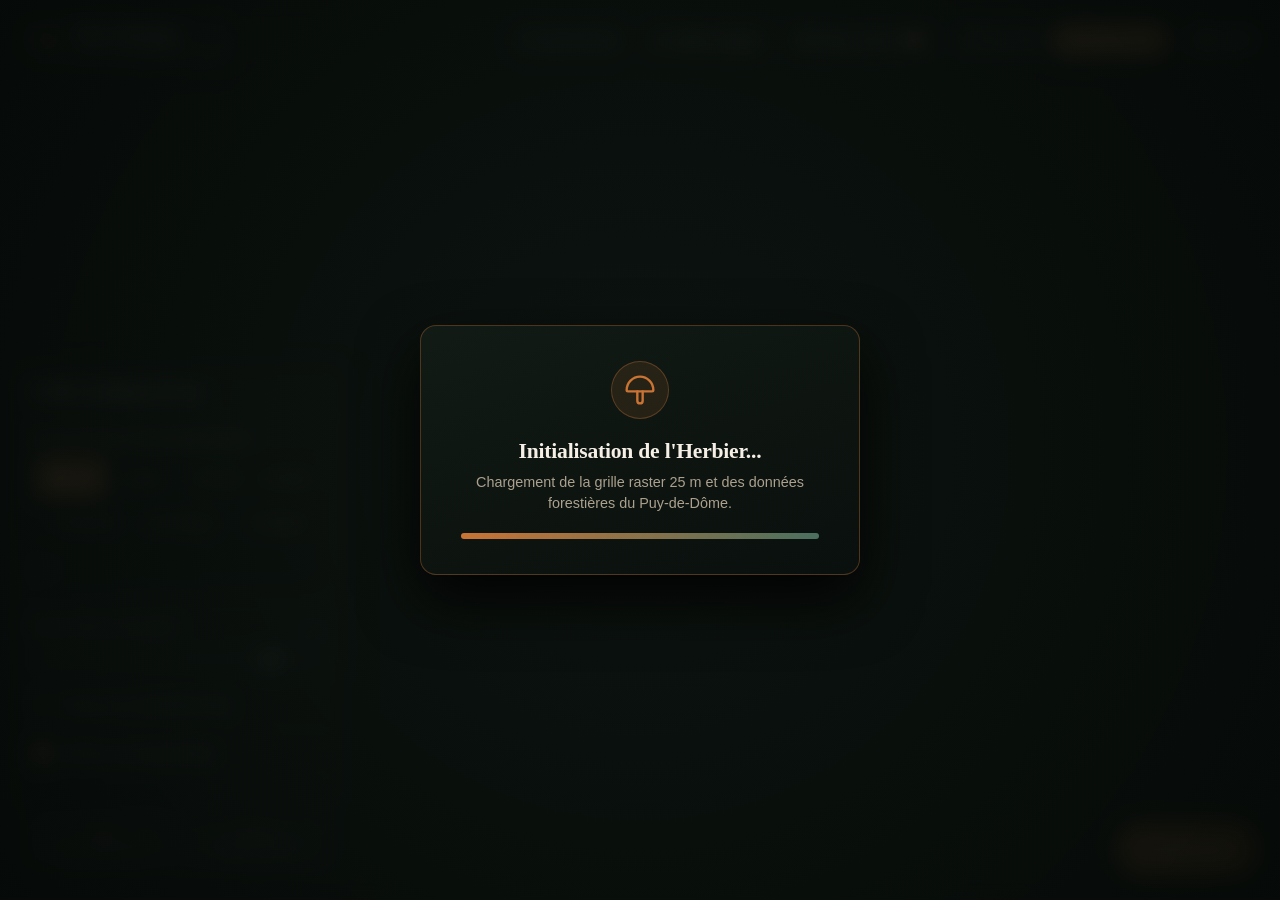
==== web/index.html @ bdfee706 "Implementing interactive cartographic HUD and responsive legend" ====
<!DOCTYPE html>
<html lang="fr">
<head>
  <meta charset="UTF-8">
  <meta name="viewport" content="width=device-width, initial-scale=1.0, maximum-scale=1.0, user-scalable=no">
  <title>MesChampis — Grille écologique forestière 25 m</title>
  <meta name="description" content="Webapp cartographique d'aide à la cueillette de champignons : exploration sur grille raster de 25 m (altitude, pente, exposition, lisières).">
  
  <!-- MapLibre GL JS (local vendor) -->
  <link rel="stylesheet" href="vendor/maplibre-gl.css">
  <script src="vendor/maplibre-gl.js"></script>

  <!-- Proj4js (Reprojection EPSG:2154 Lambert-93) -->
  <script src="vendor/proj4.js"></script>

  <!-- Favicon & PWA -->
  <link rel="icon" type="image/svg+xml" href="favicon.svg">
  <link rel="apple-touch-icon" sizes="180x180" href="icons/icon-180.png">
  <link rel="manifest" href="app.webmanifest">

  <link rel="stylesheet" href="style.css">
</head>
<body>
  <!-- Conteneur principal de la carte plein écran -->
  <div id="map" class="map-container"></div>

  <!-- Écran d'accueil pour utilisateur non connecté (Style Carnet de Terrain Écologique) -->
  <div id="hero-accueil-non-connecte" class="hero-accueil-overlay hidden">
    <div class="hero-card">
      <div class="hero-card-header">
        <div class="hero-top-seal">
          <svg class="hero-emblem-svg" viewBox="0 0 24 24" width="28" height="28" fill="none" stroke="currentColor" stroke-width="1.8" stroke-linecap="round" stroke-linejoin="round">
            <path d="M12 2C6.5 2 2 6.5 2 12c0 .6.4 1 1 1h18c.6 0 1-.4 1-1 0-5.5-4.5-10-10-10z"></path>
            <path d="M10 13v7a2 2 0 0 0 4 0v-7"></path>
            <circle cx="8" cy="7" r="1" fill="currentColor"></circle>
            <circle cx="16" cy="7" r="1" fill="currentColor"></circle>
          </svg>
          <span class="hero-meta-badge">Massif du Puy-de-Dôme • Grille Raster 25 m</span>
        </div>
        <button id="btn-fermer-hero" class="btn-modal-close btn-hero-close" type="button" aria-label="Fermer l'accueil (Échap)" title="Fermer l'accueil (Échap)">✕</button>
      </div>
      <h2 class="hero-title">Herbier Forestier & Carnet de Cueillette Confidentiel</h2>
      <p class="hero-subtitle">
        Cartographie écologique haute résolution et journal de terrain chiffré de bout en bout. Vos coins et observations restent strictement confidentiels.
      </p>
      <div class="hero-features">
        <div class="hero-feature-item">
          <span class="hero-feature-icon">
            <svg viewBox="0 0 24 24" width="18" height="18" fill="none" stroke="currentColor" stroke-width="1.8" stroke-linecap="round" stroke-linejoin="round">
              <rect x="3" y="11" width="18" height="11" rx="2" ry="2"></rect>
              <path d="M7 11V7a5 5 0 0 1 10 0v4"></path>
            </svg>
          </span>
          <div>
            <strong>Confidentialité Zero-Knowledge</strong>
            <p>Clé maître dérivée sur votre appareil. Vos coordonnées GPS ne sont jamais lisibles sur le serveur.</p>
          </div>
        </div>
        <div class="hero-feature-item">
          <span class="hero-feature-icon">
            <svg viewBox="0 0 24 24" width="18" height="18" fill="none" stroke="currentColor" stroke-width="1.8" stroke-linecap="round" stroke-linejoin="round">
              <polygon points="12 2 2 7 12 12 22 7 12 2"></polygon>
              <polyline points="2 17 12 22 22 17"></polyline>
              <polyline points="2 12 12 17 22 12"></polyline>
            </svg>
          </span>
          <div>
            <strong>Grille écologique haute précision (25 m)</strong>
            <p>Croisement LiDAR HD, BD ALTI et BD Forêt IGN : exposition, altitude, pente, lisières et essences.</p>
          </div>
        </div>
        <div class="hero-feature-item">
          <span class="hero-feature-icon">
            <svg viewBox="0 0 24 24" width="18" height="18" fill="none" stroke="currentColor" stroke-width="1.8" stroke-linecap="round" stroke-linejoin="round">
              <circle cx="12" cy="12" r="10"></circle>
              <polygon points="16.24 7.76 14.12 14.12 7.76 16.24 9.88 9.88 16.24 7.76"></polygon>
            </svg>
          </span>
          <div>
            <strong>Recommandations prédictives</strong>
            <p>Cartes de chaleur des biotopes forestiers les plus favorables selon l'altitude et les essences.</p>
          </div>
        </div>
      </div>
      <div class="hero-actions">
        <button id="btn-hero-inscription" class="btn-primary btn-large" type="button">Créer un compte</button>
        <button id="btn-hero-connexion" class="btn-secondary btn-large" type="button">Se connecter</button>
      </div>
      <div class="hero-footer-link">
        <button id="btn-hero-decouverte" class="btn-link-sm" type="button">Continuer vers la carte en mode invité →</button>
      </div>
    </div>
  </div>

  <!-- Écran de chargement initial -->
  <div id="loading-overlay" class="loading-overlay">
    <div class="loading-card">
      <div class="naturalist-spinner">
        <svg viewBox="0 0 24 24" width="32" height="32" fill="none" stroke="currentColor" stroke-width="1.8" stroke-linecap="round" stroke-linejoin="round">
          <path d="M12 2C6.5 2 2 6.5 2 12c0 .6.4 1 1 1h18c.6 0 1-.4 1-1 0-5.5-4.5-10-10-10z"></path>
          <path d="M10 13v7a2 2 0 0 0 4 0v-7"></path>
        </svg>
      </div>
      <h2 id="loading-title">Initialisation de l'Herbier...</h2>
      <p id="loading-desc">Chargement de la grille raster 25 m et des données forestières du Puy-de-Dôme.</p>
      <div class="progress-bar">
        <div id="progress-bar-fill" class="progress-bar-fill"></div>
      </div>
    </div>
  </div>

  <!-- Message d'erreur en cas d'échec -->
  <div id="error-banner" class="error-banner hidden">
    <div class="error-content">
      <strong>Notice de fonctionnement</strong>
      <p id="error-message"></p>
    </div>
  </div>

  <!-- Bandeau permanent Mode Démo -->
  <div id="demo-permanent-banner" class="demo-permanent-banner hidden">
    <div class="demo-banner-content">
      <span class="demo-banner-pill">MODE DÉMO</span>
      <span>Données fictives de démonstration, serveur simulé en local (aucun transfert externe)</span>
    </div>
  </div>

  <!-- Barre de navigation supérieure de terrain -->
  <header class="app-header">
    <div class="app-brand">
      <div class="brand-badge-icon">
        <svg viewBox="0 0 24 24" width="20" height="20" fill="none" stroke="currentColor" stroke-width="1.8" stroke-linecap="round" stroke-linejoin="round">
          <path d="M12 2C6.5 2 2 6.5 2 12c0 .6.4 1 1 1h18c.6 0 1-.4 1-1 0-5.5-4.5-10-10-10z"></path>
          <path d="M10 13v7a2 2 0 0 0 4 0v-7"></path>
        </svg>
      </div>
      <div class="brand-text">
        <h1 class="app-title">MesChampis</h1>
        <span class="app-tagline">Grille écologique 25 m • 63</span>
      </div>
    </div>

    <div class="header-actions">
      <!-- Indicateur de synchronisation -->
      <div id="badge-sync-statut" class="sync-badge sync-ok" title="Statut de synchronisation Zero-Knowledge">
        <span class="sync-dot"></span>
        <span class="sync-label-text">Synchronisé</span>
      </div>

      <!-- Bouton d'accès au compte / réglages -->
      <button id="btn-nav-compte" class="btn-carnet-nav btn-compte-nav" title="Compte et Paramètres">
        <svg viewBox="0 0 24 24" width="16" height="16" fill="none" stroke="currentColor" stroke-width="1.8" stroke-linecap="round" stroke-linejoin="round">
          <path d="M20 21v-2a4 4 0 0 0-4-4H8a4 4 0 0 0-4 4v2"></path>
          <circle cx="12" cy="7" r="4"></circle>
        </svg>
        <span class="btn-compte-text">Mon compte</span>
      </button>

      <!-- Bouton d'accès au carnet -->
      <button id="btn-open-carnet" class="btn-carnet-nav" title="Mon carnet de cueillette">
        <svg viewBox="0 0 24 24" width="16" height="16" fill="none" stroke="currentColor" stroke-width="1.8" stroke-linecap="round" stroke-linejoin="round">
          <path d="M4 19.5A2.5 2.5 0 0 1 6.5 17H20"></path>
          <path d="M6.5 2H20v20H6.5A2.5 2.5 0 0 1 4 19.5v-15A2.5 2.5 0 0 1 6.5 2z"></path>
          <line x1="9" y1="7" x2="16" y2="7"></line>
          <line x1="9" y1="11" x2="14" y2="11"></line>
        </svg>
        <span class="btn-carnet-text">Mon carnet</span>
        <span id="carnet-compteur-badge" class="carnet-badge-count">0</span>
      </button>

      <!-- Sélecteur de fond de carte IGN -->
      <div class="basemap-toggle" role="group" aria-label="Choix du fond cartographique">
        <button id="btn-basemap-plan" class="btn-toggle" title="Afficher le Plan IGN">
          <svg viewBox="0 0 24 24" width="14" height="14" fill="none" stroke="currentColor" stroke-width="1.8">
            <polygon points="1 6 1 22 8 18 16 22 23 18 23 2 16 6 8 2 1 6"></polygon>
            <line x1="8" y1="2" x2="8" y2="18"></line>
            <line x1="16" y1="6" x2="16" y2="22"></line>
          </svg>
          <span>Plan IGN</span>
        </button>
        <button id="btn-basemap-ortho" class="btn-toggle active" title="Afficher les photos aériennes IGN">
          <svg viewBox="0 0 24 24" width="14" height="14" fill="none" stroke="currentColor" stroke-width="1.8">
            <circle cx="12" cy="12" r="9"></circle>
            <path d="M3.6 9h16.8"></path>
            <path d="M3.6 15h16.8"></path>
            <path d="M11.5 3a17 17 0 0 0 0 18"></path>
            <path d="M12.5 3a17 17 0 0 1 0 18"></path>
          </svg>
          <span>Aérien IGN</span>
        </button>
      </div>

      <!-- Bouton Me localiser -->
      <button id="btn-locate" class="btn-icon" title="Me localiser (GPS local uniquement)">
        <svg viewBox="0 0 24 24" width="18" height="18" fill="none" stroke="currentColor" stroke-width="2">
          <circle cx="12" cy="12" r="8"></circle>
          <line x1="12" y1="2" x2="12" y2="6"></line>
          <line x1="12" y1="18" x2="12" y2="22"></line>
          <line x1="2" y1="12" x2="6" y2="12"></line>
          <line x1="18" y1="12" x2="22" y2="12"></line>
          <circle cx="12" cy="12" r="3" fill="currentColor"></circle>
        </svg>
        <span class="btn-label">GPS</span>
      </button>

      <!-- Bouton bascule panneau sur mobile -->
      <button id="btn-toggle-panel" class="btn-icon mobile-only" title="Afficher/masquer les options">
        <svg viewBox="0 0 24 24" width="18" height="18" fill="none" stroke="currentColor" stroke-width="2">
          <line x1="3" y1="12" x2="21" y2="12"></line>
          <line x1="3" y1="6" x2="21" y2="6"></line>
          <line x1="3" y1="18" x2="21" y2="18"></line>
        </svg>
      </button>
    </div>
  </header>

  <!-- Indicateur de zoom (quand zoom < 8.5) -->
  <div id="zoom-hint" class="zoom-hint hidden" aria-live="polite">
    <svg viewBox="0 0 24 24" width="16" height="16" fill="none" stroke="currentColor" stroke-width="2">
      <circle cx="11" cy="11" r="8"></circle>
      <line x1="21" y1="21" x2="16.65" y2="16.65"></line>
    </svg>
    <span>Zoomez sur la carte pour explorer la grille 25 m (zoom ≥ 8.5)</span>
  </div>

  <!-- Mention permanente carte de chaleur démo -->
  <div id="mention-chaleur-demo" class="mention-chaleur-demo hidden">
    <span>Carte de chaleur : <strong>Aperçu indicatif de démonstration écologique</strong></span>
  </div>

  <!-- Panneau flottant de légende et sélecteur de grille -->
  <aside id="side-panel" class="side-panel">
    <div class="panel-header">
      <h2>Grille écologique (25 m)</h2>
      <button id="btn-close-panel" class="btn-close mobile-only" aria-label="Fermer" title="Fermer">✕</button>
    </div>

    <!-- Sélecteur de couche de grille (Colorier par) -->
    <div class="panel-section">
      <span class="control-label">Indicateur cartographique :</span>
      <div class="coloration-tabs grid-tabs-5" role="tablist">
        <button class="btn-color-tab active" data-mode="expo" id="tab-mode-expo" title="Exposition solaire">
          <span class="tab-glyph">🧭</span> Expo
        </button>
        <button class="btn-color-tab" data-mode="alt" id="tab-mode-alt" title="Altitude en mètres">
          <span class="tab-glyph">⛰</span> Alt
        </button>
        <button class="btn-color-tab" data-mode="pente" id="tab-mode-pente" title="Pente en degrés">
          <span class="tab-glyph">∠</span> Pente
        </button>
        <button class="btn-color-tab" data-mode="lisiere" id="tab-mode-lisiere" title="Distance à la lisière">
          <span class="tab-glyph">⸙</span> Lisière
        </button>
        <button class="btn-color-tab" data-mode="essence" id="tab-mode-essence" title="Essence forestière BD Forêt">
          <span class="tab-glyph">↟</span> Essence
        </button>
        <button class="btn-color-tab" data-mode="couvert" id="tab-mode-couvert" title="Couvert arboré LiDAR HD (%)">
          <span class="tab-glyph">☁</span> Couvert
        </button>
        <button class="btn-color-tab" data-mode="hauteur" id="tab-mode-hauteur" title="Hauteur de canopée (m)">
          <span class="tab-glyph">↕</span> Hauteur
        </button>
        <button class="btn-color-tab btn-chaleur-tab" data-mode="chaleur" id="tab-mode-chaleur" title="Carte de chaleur écologique (Recommandations)">
          <span class="tab-glyph">◈</span> Recommandations
        </button>
      </div>
    </div>

    <!-- Contrôle d'opacité de la grille -->
    <div class="panel-section">
      <div class="slider-row">
        <label for="slider-opacity" class="control-label">Opacité du calque :</label>
        <span id="slider-opacity-val" class="slider-val">85%</span>
      </div>
      <input type="range" id="slider-opacity" min="10" max="100" value="85" class="custom-slider">
    </div>

    <!-- Couche secondaire : Limites BD Forêt -->
    <div class="panel-section">
      <label class="checkbox-container">
        <input type="checkbox" id="check-limites-foret">
        <span class="checkmark"></span>
        <span class="checkbox-label">Limites de massifs BD Forêt</span>
      </label>
    </div>

    <!-- Couche secondaire : Cueillettes personnelles -->
    <div class="panel-section">
      <label class="checkbox-container">
        <input type="checkbox" id="check-afficher-cueillettes" checked>
        <span class="checkmark"></span>
        <span class="checkbox-label">Afficher mes observations</span>
      </label>
    </div>

    <!-- Conteneur dynamique de la légende -->
    <div class="panel-section">
      <div id="legend-container" class="legend-container">
        <!-- Rempli dynamiquement par js/legende.js -->
      </div>
    </div>

    <!-- Indicateurs d'état -->
    <div class="panel-footer">
      <div class="stat-pill">
        <span class="stat-num" id="stat-tuiles-count">233</span>
        <span class="stat-label">tuiles actives</span>
      </div>
      <div class="stat-pill">
        <span class="stat-num">25 m</span>
        <span class="stat-label">résolution</span>
      </div>
    </div>
  </aside>

  <!-- Bandeau d'instruction Mode Positionnement Manuel sur la carte -->
  <div id="bandeau-positionnement-carte" class="bandeau-positionnement hidden">
    <div class="bandeau-positionnement-content">
      <span class="positionnement-icon">🎯</span>
      <div class="positionnement-text">
        <strong>Pointez votre trouvaille sur la carte</strong>
        <span class="positionnement-sub">Cliquez à l'endroit précis où vous l'avez observée</span>
      </div>
      <button id="btn-annuler-positionnement" class="btn-annuler-positionnement" type="button" title="Annuler le positionnement">
        ✕ Annuler <span class="shortcut-hint">(Échap)</span>
      </button>
    </div>
  </div>

  <!-- Bouton d'action flottant (+ Trouvaille) et son menu -->
  <div class="fab-container">
    <div id="fab-menu" class="fab-menu hidden">
      <button id="fab-opt-carte" class="fab-option-btn fab-opt-principal" type="button">
        <span class="fab-opt-icon">🎯</span>
        <div class="fab-opt-text-block">
          <span class="fab-opt-label">Poser sur la carte</span>
          <span class="fab-opt-desc">Cibler un point précis au curseur</span>
        </div>
      </button>
      <button id="fab-opt-gps" class="fab-option-btn" type="button">
        <span class="fab-opt-icon">
          <svg viewBox="0 0 24 24" width="16" height="16" fill="none" stroke="currentColor" stroke-width="2">
            <path d="M12 2a8 8 0 0 0-8 8c0 5.25 8 12 8 12s8-6.75 8-12a8 8 0 0 0-8-8z"></path>
            <circle cx="12" cy="10" r="3"></circle>
          </svg>
        </span>
        <div class="fab-opt-text-block">
          <span class="fab-opt-label">Ma position GPS</span>
          <span class="fab-opt-desc">Positionnement automatique en direct</span>
        </div>
      </button>
      <button id="fab-opt-rien" class="fab-option-btn fab-opt-rien" type="button">
        <span class="fab-opt-icon">🍃</span>
        <div class="fab-opt-text-block">
          <span class="fab-opt-label">Rien trouvé ici</span>
          <span class="fab-opt-desc">Noter une absence pour l'analyse</span>
        </div>
      </button>
    </div>
    <button id="btn-fab-carnet" class="fab-main-btn" title="Ajouter une trouvaille" type="button">
      <span class="fab-plus-icon">+</span>
      <span class="fab-text">Trouvaille</span>
    </button>
  </div>

  <!-- Bannière de rappel sauvegarde .mcb -->
  <div id="rappel-export-banner" class="rappel-export-banner hidden">
    <div class="rappel-export-content">
      <span class="rappel-icon">
        <svg viewBox="0 0 24 24" width="20" height="20" fill="none" stroke="currentColor" stroke-width="1.8">
          <path d="M19 21H5a2 2 0 0 1-2-2V5a2 2 0 0 1 2-2h11l5 5v11a2 2 0 0 1-2 2z"></path>
          <polyline points="17 21 17 13 7 13 7 21"></polyline>
          <polyline points="7 3 7 8 15 8"></polyline>
        </svg>
      </span>
      <div class="rappel-text">
        <strong>Sauvegarde chiffrée recommandée</strong>
        <p>Vos observations sont stockées sur votre appareil. Exportez une copie sécurisée (.mcb).</p>
      </div>
      <div class="rappel-actions">
        <button id="btn-rappel-export-maintenant" class="btn-rappel-action primary" type="button">Sauvegarder</button>
        <button id="btn-rappel-export-tard" class="btn-rappel-action secondary" type="button">Plus tard</button>
      </div>
    </div>
  </div>

  <!-- Modale Formulaire d'observation ultra-simple (Desktop panneau / Mobile plein écran) -->
  <div id="modal-carnet-form" class="modal-backdrop hidden">
    <div class="modal-card modal-form-card">
      <div class="modal-header">
        <h2 id="form-carnet-title">Ajouter une trouvaille</h2>
        <button id="btn-close-form-modal" class="btn-modal-close" type="button" aria-label="Fermer">✕</button>
      </div>

      <!-- Bascule Trouvé / Rien -->
      <div class="type-toggle-bar">
        <button id="btn-type-trouve" class="btn-type-toggle active" type="button">🍄 Trouvé</button>
        <button id="btn-type-rien" class="btn-type-toggle" type="button">🍃 Rien trouvé ici</button>
      </div>

      <div class="modal-body form-body-scrollable">
        <!-- Section spécifique si Trouvé -->
        <div id="form-section-trouve" class="form-section-trouve">
          <!-- Espèce avec suggestions et sélection ultra-rapide -->
          <div class="form-group">
            <label for="carnet-espece" class="form-label">Espèce de champignon :</label>
            <div class="autocomplete-wrapper">
              <input type="text" id="carnet-espece" class="form-input" placeholder="Ex: Cèpe de Bordeaux, Girolle..." autocomplete="off">
              <div id="carnet-espece-suggestions" class="suggestions-list" style="display:none;"></div>
            </div>
            <!-- Pastilles de sélection rapide -->
            <div class="quick-species-wrapper">
              <span class="quick-species-title">Accès direct :</span>
              <div class="quick-species-chips">
                <button type="button" class="btn-quick-species" data-espece="Cèpe de Bordeaux">Cèpe de Bordeaux</button>
                <button type="button" class="btn-quick-species" data-espece="Girolle">Girolle</button>
                <button type="button" class="btn-quick-species" data-espece="Chanterelle en tube">Chanterelle en tube</button>
                <button type="button" class="btn-quick-species" data-espece="Pied-de-mouton">Pied-de-mouton</button>
                <button type="button" class="btn-quick-species" data-espece="Trompette de la mort">Trompette de la mort</button>
                <button type="button" class="btn-quick-species" data-espece="Morille">Morille</button>
              </div>
            </div>
          </div>

          <!-- Quantité -->
          <div class="form-group">
            <span class="form-label">Quantité récoltée / observée :</span>
            <div class="radio-pill-group">
              <label class="radio-pill">
                <input type="radio" name="carnet-quantite" value="1-5" checked>
                <span>1 à 5</span>
              </label>
              <label class="radio-pill">
                <input type="radio" name="carnet-quantite" value="5-20">
                <span>5 à 20</span>
              </label>
              <label class="radio-pill">
                <input type="radio" name="carnet-quantite" value="20+">
                <span>20+</span>
              </label>
            </div>
          </div>
        </div>

        <!-- Date de la sortie -->
        <div class="form-group">
          <label for="carnet-date" class="form-label">Date :</label>
          <input type="date" id="carnet-date" class="form-input">
        </div>

        <!-- Note personnelle facultative -->
        <div class="form-group">
          <label for="carnet-note" class="form-label">Notes personnelles (facultatif) :</label>
          <textarea id="carnet-note" class="form-textarea" rows="2" placeholder="Repère visuel, état du sol, humidité..."></textarea>
        </div>

        <!-- Position et analyse écologique automatique 25 m -->
        <div class="form-group form-eco-box">
          <div class="form-coords-header">
            <span class="form-label">🌱 Milieu & essences <span class="badge-eco-auto">Auto 25 m</span></span>
            <span id="carnet-form-coords" class="form-coords-val">—</span>
          </div>
          <div id="cell-preview-box" class="cell-preview-box">
            <div id="cell-hors-grille-warning" class="cell-warning hidden">
              ⚠️ Point situé hors de la grille raster 25 m couverte.
            </div>
            <div class="cell-mini-grid">
              <div class="cell-mini-stat"><span class="lbl">Essence (BD Forêt)</span><span id="preview-cell-essence" class="val">—</span></div>
              <div class="cell-mini-stat"><span class="lbl">Altitude</span><span id="preview-cell-alt" class="val">—</span></div>
              <div class="cell-mini-stat"><span class="lbl">Couvert</span><span id="preview-cell-couvert" class="val">—</span></div>
              <div class="cell-mini-stat"><span class="lbl">Hauteur</span><span id="preview-cell-hauteur" class="val">—</span></div>
              <div class="cell-mini-stat"><span class="lbl">Lisière</span><span id="preview-cell-lisiere" class="val">—</span></div>
            </div>
          </div>
        </div>

        <!-- Avertissement légal et sanitaire obligatoire en pied -->
        <div class="form-safety-footer">
          <p class="safety-p">⚠️ <strong>Avertissement :</strong> MesChampis ne sert pas à identifier les champignons. Ne consommez jamais une récolte sans vérification par un pharmacien ou un mycologue.</p>
          <p class="safety-sub">Respectez la propriété privée et les arrêtés locaux de cueillette.</p>
        </div>
      </div>

      <div class="modal-actions">
        <button id="btn-cancel-carnet" class="btn-secondary" type="button">Annuler</button>
        <button id="btn-submit-carnet" class="btn-primary" type="button">Enregistrer</button>
      </div>
    </div>
  </div>

  <!-- Modale Écran "Mon carnet" -->
  <div id="modal-mon-carnet" class="modal-backdrop hidden">
    <div class="modal-card modal-carnet-card">
      <div class="modal-header">
        <div class="modal-title-with-badge">
          <h2>Mon carnet de cueillette</h2>
          <span class="privacy-badge">🔒 100% Hors-ligne</span>
        </div>
        <button id="btn-close-mon-carnet" class="btn-modal-close" type="button" aria-label="Fermer">✕</button>
      </div>

      <!-- Compteurs -->
      <div class="carnet-stats-row">
        <div class="carnet-stat-card">
          <span id="stat-carnet-sorties" class="cstat-num">0</span>
          <span class="cstat-label">Sorties totales</span>
        </div>
        <div class="carnet-stat-card">
          <span id="stat-carnet-especes" class="cstat-num">0</span>
          <span class="cstat-label">Espèces trouvées</span>
        </div>
        <div class="carnet-stat-card">
          <span id="stat-carnet-rien" class="cstat-num">0</span>
          <span class="cstat-label">« Rien trouvé »</span>
        </div>
      </div>

      <!-- Barre de filtres -->
      <div class="carnet-filters-bar">
        <input type="text" id="carnet-filtre-recherche" class="filter-input-search" placeholder="🔍 Rechercher espèce, note...">
        <select id="carnet-filtre-type" class="filter-select">
          <option value="tous">Tous les types</option>
          <option value="trouve">🍄 Trouvé</option>
          <option value="rien">🍃 Rien trouvé</option>
        </select>
        <select id="carnet-filtre-annee" class="filter-select">
          <option value="toutes">Toutes les années</option>
        </select>
      </div>

      <!-- Liste des observations -->
      <div id="carnet-items-list" class="carnet-items-scrollable">
        <!-- Rempli dynamiquement -->
      </div>

      <!-- État du stockage et boutons Sauvegarde/Restauration -->
      <div class="carnet-storage-panel">
        <div class="storage-info">
          <div><strong>Stockage local :</strong> <span id="stat-stockage-persist">Standard</span> • <span id="stat-stockage-total">0 observations</span></div>
          <div class="storage-date">Dernier export : <span id="stat-stockage-export">Jamais</span></div>
        </div>
        <div class="storage-btns">
          <button id="btn-open-export" class="btn-storage" type="button">💾 Sauvegarder (.mcb)</button>
          <button id="btn-open-import" class="btn-storage" type="button">📥 Restaurer (.mcb)</button>
        </div>
      </div>
    </div>
  </div>

  <!-- Modale Export Chiffré .mcb -->
  <div id="modal-export-mcb" class="modal-backdrop hidden">
    <div class="modal-card modal-crypto-card">
      <div class="modal-header">
        <h2>Sauvegarde chiffrée (.mcb)</h2>
        <button id="btn-close-export" class="btn-modal-close" type="button" aria-label="Fermer">✕</button>
      </div>
      <div class="modal-body">
        <p class="crypto-intro">
          Vos données sont chiffrées sur votre appareil avec l'algorithme <strong>AES-GCM 256 bits</strong> dérivé par <strong>PBKDF2</strong> (250 000 itérations).
        </p>
        <div class="crypto-warning-box">
          ⚠️ <strong>Attention :</strong> Ce mot de passe sera demandé pour restaurer votre sauvegarde. Notez-le simplement.
        </div>
        <div class="form-group">
          <label for="export-pass-1" class="form-label">Phrase ou mot de passe :</label>
          <input type="password" id="export-pass-1" class="form-input" placeholder="Votre mot de passe...">
        </div>
        <div class="form-group">
          <label for="export-pass-2" class="form-label">Confirmer le mot de passe :</label>
          <input type="password" id="export-pass-2" class="form-input" placeholder="Confirmez...">
        </div>
        <div id="export-error-msg" class="crypto-error"></div>
      </div>
      <div class="modal-actions" style="display: flex; flex-direction: column; gap: 0.75rem;">
        <button id="btn-do-export" class="btn-primary" type="button">🔐 Chiffrer et Exporter</button>
        <p class="crypto-hint" style="font-size: 0.8rem; color: var(--text-muted); line-height: 1.4; text-align: center; margin: 0;">
          Enregistrez la sauvegarde hors du téléphone (iCloud Drive, Google Drive, e-mail à vous-même) : si le téléphone est perdu, elle seule permet de tout récupérer.
        </p>
      </div>
    </div>
  </div>

  <!-- Modale Restauration Chiffrée .mcb -->
  <div id="modal-import-mcb" class="modal-backdrop hidden">
    <div class="modal-card modal-crypto-card">
      <div class="modal-header">
        <h2>Restaurer une sauvegarde (.mcb)</h2>
        <button id="btn-close-import" class="btn-modal-close" type="button" aria-label="Fermer">✕</button>
      </div>
      <div class="modal-body">
        <div class="form-group">
          <label for="import-file-input" class="form-label">Fichier de sauvegarde (.mcb) :</label>
          <input type="file" id="import-file-input" accept=".mcb,.json" class="form-input-file">
        </div>
        <div class="form-group">
          <label for="import-pass" class="form-label">Phrase de passe de déchiffrement :</label>
          <input type="password" id="import-pass" class="form-input" placeholder="Entrez la phrase secrète...">
        </div>
        <div id="import-error-msg" class="crypto-error"></div>
        <div id="import-result-msg" class="crypto-success" style="display:none;"></div>
      </div>
      <div class="modal-actions">
        <button id="btn-do-import" class="btn-primary" type="button">🔓 Déchiffrer et Fusionner</button>
      </div>
    </div>
  </div>

  <!-- Modale Avertissement Premier Lancement -->
  <div id="modal-avertissement-securite" class="modal-backdrop hidden">
    <div class="modal-card modal-avertissement-card">
      <div class="modal-header">
        <h2>Bienvenue sur MesChampis</h2>
        <button class="btn-modal-close" type="button" aria-label="Fermer (Échap)" title="Fermer (Échap)">✕</button>
      </div>
      <div class="modal-body">
        <div class="safety-banner-big">
          <div class="safety-big-icon">
            <svg viewBox="0 0 24 24" width="22" height="22" fill="none" stroke="currentColor" stroke-width="2">
              <path d="M10.29 3.86L1.82 18a2 2 0 0 0 1.71 3h16.94a2 2 0 0 0 1.71-3L13.71 3.86a2 2 0 0 0-3.42 0z"></path>
              <line x1="12" y1="9" x2="12" y2="13"></line>
              <line x1="12" y1="17" x2="12.01" y2="17"></line>
            </svg>
          </div>
          <div class="safety-big-text">
            <strong>Règles de sécurité et législation forestière</strong>
            <p>MesChampis est un outil d'analyse écologique du territoire (relief, lisières, forêts, couvert arboré LiDAR).</p>
          </div>
        </div>
        <ul class="safety-list">
          <li><strong>Non-identification :</strong> MesChampis ne sert PAS à identifier les champignons. Ne consommez JAMAIS une récolte sans vérification auprès d'un pharmacien ou d'un mycologue qualifié.</li>
          <li><strong>Confidentialité totale :</strong> Vos coins et vos cueillettes restent 100% sur votre appareil dans ce navigateur. Aucun envoi sur un serveur.</li>
          <li><strong>Législation :</strong> Respectez la propriété privée (forêts privées soumises à autorisation du propriétaire) et les arrêtés préfectoraux/communaux régissant le ramassage.</li>
        </ul>
      </div>
      <div class="modal-actions">
        <button id="btn-compris-securite" class="btn-primary full-width" type="button">J'ai compris et j'accepte</button>
      </div>
    </div>
  </div>

  <!-- Modale Information Mode Installé (PWA Standalone) -->
  <div id="modal-standalone-info" class="modal-backdrop hidden">
    <div class="modal-card modal-avertissement-card">
      <div class="modal-header">
        <h2>Protégez vos données sur cet appareil</h2>
        <button id="btn-close-standalone-info" class="btn-modal-close" type="button" aria-label="Fermer (Échap)" title="Fermer (Échap)">✕</button>
      </div>
      <div class="modal-body">
        <div class="safety-banner-big" style="background: rgba(212, 122, 56, 0.12); border-color: rgba(212, 122, 56, 0.35);">
          <div class="safety-big-icon">
            <svg viewBox="0 0 24 24" width="22" height="22" fill="none" stroke="currentColor" stroke-width="2">
              <path d="M12 2a10 10 0 1 0 10 10A10 10 0 0 0 12 2zm1 15h-2v-6h2zm0-8h-2V7h2z"></path>
            </svg>
          </div>
          <div class="safety-big-text">
            <strong style="color: var(--primary-light);">Précautions liées aux navigateurs mobiles</strong>
            <p>Certains navigateurs peuvent effacer le cache local après une inactivité prolongée. L'installation sur l'écran d'accueil offre une persistance accrue.</p>
          </div>
        </div>
        <div style="font-size:0.9rem; margin-top:1rem; line-height:1.5;">
          <p><strong>Comment installer MesChampis :</strong></p>
          <ul style="padding-left:1.2rem; margin:0.5rem 0;">
            <li><strong>Sur iPhone / iPad :</strong> Touchez Partager <span style="font-size:1.1rem;">⎋</span> puis <strong>« Sur l'écran d'accueil »</strong>.</li>
            <li><strong>Sur Mac (Safari) :</strong> Menu Fichier → <strong>« Ajouter au Dock… »</strong>.</li>
            <li><strong>Sur Android / Chrome :</strong> Menu <span style="font-size:1.1rem;">⋮</span> → <strong>« Installer l'application »</strong>.</li>
          </ul>
          <p style="margin-top:0.75rem; background:rgba(0,0,0,0.25); padding:8px 10px; border-radius:6px; border-left:3px solid var(--primary);">
            <strong>Conseil de cueilleur :</strong> Pensez à exporter régulièrement votre sauvegarde (.mcb) chiffrée pour conserver l'historique complet de vos saisons.
          </p>
        </div>
      </div>
      <div class="modal-actions">
        <button id="btn-compris-standalone" class="btn-primary full-width" type="button">J'ai compris</button>
      </div>
    </div>
  </div>

  <!-- Modale Authentification (Inscription & Connexion) -->
  <div id="modal-auth" class="modal-backdrop hidden">
    <div class="modal-card modal-auth-card">
      <div class="modal-header">
        <h2 id="auth-title">Connexion à MesChampis</h2>
        <button class="btn-modal-close btn-close-compte-modal" type="button" aria-label="Fermer (Échap)" title="Fermer (Échap)">✕</button>
      </div>
      <div class="modal-body">
        <div id="auth-error-msg" class="crypto-error"></div>

        <!-- Formulaire Inscription -->
        <div id="form-inscription" class="auth-subform hidden">
          <div class="form-group">
            <label for="inscription-email" class="form-label">Adresse e-mail :</label>
            <input type="email" id="inscription-email" class="form-input" placeholder="cueilleur@domaine.fr" autocomplete="email">
          </div>
          <div class="form-group">
            <label for="inscription-pass-1" class="form-label">Mot de passe :</label>
            <input type="password" id="inscription-pass-1" class="form-input" placeholder="Votre mot de passe" autocomplete="new-password">
          </div>
          <div class="form-group">
            <label for="inscription-pass-2" class="form-label">Confirmer le mot de passe :</label>
            <input type="password" id="inscription-pass-2" class="form-input" placeholder="Confirmez votre mot de passe" autocomplete="new-password">
          </div>
          <div class="form-actions-stack">
            <button id="btn-submit-inscription" class="btn-primary full-width" type="button">Continuer vers le code de secours ➔</button>
            <button id="btn-switch-vers-connexion" class="btn-link" type="button">Déjà un compte ? Se connecter</button>
          </div>
        </div>

        <!-- Formulaire Connexion -->
        <div id="form-connexion" class="auth-subform">
          <div class="form-group">
            <label for="connexion-email" class="form-label">Adresse e-mail :</label>
            <input type="email" id="connexion-email" class="form-input" placeholder="cueilleur@domaine.fr" autocomplete="email">
          </div>
          <div class="form-group">
            <label for="connexion-pass" class="form-label">Mot de passe :</label>
            <input type="password" id="connexion-pass" class="form-input" placeholder="••••••••••••" autocomplete="current-password">
          </div>
          <div style="text-align: right; margin-bottom: 1rem;">
            <button id="btn-vers-mdp-oublie" class="btn-link-sm" type="button">Mot de passe oublié ?</button>
          </div>
          <div class="form-actions-stack">
            <button id="btn-submit-connexion" class="btn-primary full-width" type="button">Se connecter</button>
            <button id="btn-switch-vers-inscription" class="btn-link" type="button">Nouveau ici ? Créer un compte</button>
          </div>
        </div>
      </div>
    </div>
  </div>

  <!-- Modale Code de Secours -->
  <div id="modal-code-secours" class="modal-backdrop hidden">
    <div class="modal-card modal-secours-card">
      <div class="modal-header">
        <h2>Votre Code de Secours Unique</h2>
        <button class="btn-modal-close btn-close-compte-modal" type="button" aria-label="Fermer (Échap)" title="Fermer (Échap)">✕</button>
      </div>
      <div class="modal-body">
        <div class="crypto-warning-box">
          <strong>INDISPENSABLE :</strong> En cas de perte de votre mot de passe, ce code de secours est <strong>la SEULE façon</strong> de récupérer vos coins à champignons.
        </div>
        <p class="secours-instructions">
          Notez ce code sur un papier ou conservez-le dans un gestionnaire de mots de passe sécurisé :
        </p>
        <div id="code-secours-display" class="code-secours-display-box" aria-label="Code de secours"></div>
        <div style="text-align: center; margin-bottom: 1.25rem;">
          <button id="btn-copier-code-secours" class="btn-secondary btn-sm" type="button">Copier le code</button>
        </div>
        <div class="form-group confirmation-secours-group">
          <label id="label-confirmer-groupe" for="input-confirmer-groupe" class="form-label">
            Pour confirmer, retapez le 3e groupe de 4 caractères :
          </label>
          <input type="text" id="input-confirmer-groupe" class="form-input text-center text-uppercase" maxlength="4" placeholder="XXXX">
        </div>
        <div id="code-secours-error" class="crypto-error"></div>
      </div>
      <div class="modal-actions">
        <button id="btn-confirmer-code-secours" class="btn-primary full-width" type="button">J'ai bien noté mon code de secours</button>
      </div>
    </div>
  </div>

  <!-- Modale Avertissement Sanitaire & Mycologique Obligatoire -->
  <div id="modal-avertissement-sanitaire" class="modal-backdrop hidden">
    <div class="modal-card modal-sanitaire-card">
      <div class="modal-header">
        <h2>Avertissement Sanitaire Obligatoire</h2>
        <button class="btn-modal-close btn-close-compte-modal" type="button" aria-label="Fermer (Échap)" title="Fermer (Échap)">✕</button>
      </div>
      <div class="modal-body">
        <div class="sanitaire-alert-box">
          <p><strong>Mise en garde cruciale pour votre sécurité :</strong></p>
          <p>MesChampis est un outil d'aide à la cartographie forestière et à l'analyse écologique des biotopes favorables. <strong>Il ne constitue en aucun cas un guide d'identification des espèces.</strong></p>
          <ul class="sanitaire-list">
            <li>Ne consommez <strong>JAMAIS</strong> un champignon sans identification formelle préalable auprès d'un pharmacien ou d'une société mycologique agréée.</li>
            <li>Une photo ou une description dans une application ne suffit jamais à certifier la comestibilité.</li>
            <li>En cas de doute, d'ingestion suspecte ou de premiers symptômes (troubles digestifs, sueurs, vertiges), contactez immédiatement le <strong>Centre Antipoison (15 ou 112)</strong>.</li>
            <li>Respectez scrupuleusement la propriété privée, la faune sauvage et la réglementation locale relative aux prélèvements en forêt.</li>
          </ul>
        </div>
      </div>
      <div class="modal-actions">
        <button id="btn-accepter-avertissement-sanitaire" class="btn-primary full-width" type="button">
          J'ai lu, compris et j'accepte cet avertissement
        </button>
      </div>
    </div>
  </div>

  <!-- Modale Mot de passe oublié (3 cas) -->
  <div id="modal-mdp-oublie" class="modal-backdrop hidden">
    <div class="modal-card modal-mdp-oublie-card">
      <div class="modal-header">
        <h2>Récupération de compte</h2>
        <button class="btn-modal-close btn-close-compte-modal" type="button" aria-label="Fermer (Échap)" title="Fermer (Échap)">✕</button>
      </div>
      <div class="modal-body">
        <div id="mdp-oublie-error" class="crypto-error"></div>
        <div id="mdp-oublie-success" class="crypto-success"></div>

        <!-- Cas (a) : clé en mémoire locale sur cet appareil -->
        <div id="bloc-mdp-cas-a" class="cas-recup-box hidden">
          <div class="cas-badge badge-green">Appareil vérifié</div>
          <p>Votre clé maître est présente en mémoire sur cet appareil. Vous pouvez redéfinir directement votre mot de passe :</p>
        </div>

        <!-- Cas (b) : saisie du code de secours -->
        <div id="bloc-mdp-cas-b" class="cas-recup-box hidden">
          <div class="cas-badge badge-blue">Code de secours</div>
          <div class="form-group">
            <label for="recup-code-secours" class="form-label">Saisissez votre code de secours (format XXXX-XXXX-...) :</label>
            <input type="text" id="recup-code-secours" class="form-input text-uppercase" placeholder="7D4F-9K2M-P8X3-N5R6-W4Y7-2B9C">
          </div>
        </div>

        <!-- Cas (c) : information en cas de perte totale -->
        <div id="bloc-mdp-cas-c" class="cas-recup-box-c hidden">
          <div class="crypto-warning-box">
            <strong>Sans code de secours :</strong> Le chiffrement de bout en bout rend toute récupération mathématiquement impossible. Le serveur ne peut pas vous renvoyer votre clé.
          </div>
        </div>

        <!-- Nouveaux mots de passe -->
        <div class="form-group" style="margin-top: 1rem;">
          <label for="recup-nouveau-mdp" class="form-label">Nouveau mot de passe :</label>
          <input type="password" id="recup-nouveau-mdp" class="form-input" placeholder="Votre nouveau mot de passe">
        </div>
        <div class="form-group">
          <label for="recup-confirm-mdp" class="form-label">Confirmer le nouveau mot de passe :</label>
          <input type="password" id="recup-confirm-mdp" class="form-input" placeholder="Confirmez le mot de passe">
        </div>
      </div>
      <div class="modal-actions">
        <button id="btn-submit-mdp-oublie" class="btn-primary full-width" type="button">Réinitialiser et Déverrouiller</button>
      </div>
    </div>
  </div>

  <!-- Modale Offres & Abonnement (Fin d'essai) -->
  <div id="modal-offres-abonnement" class="modal-backdrop hidden">
    <div class="modal-card modal-offres-card">
      <div class="modal-header">
        <h2>Recommandations Écologiques & Cartes de Chaleur</h2>
        <button class="btn-modal-close btn-close-compte-modal" type="button" aria-label="Fermer (Échap)" title="Fermer (Échap)">✕</button>
      </div>
      <div class="modal-body">
        <p class="offres-intro">
          Visualisez les zones forestières les plus favorables du Puy-de-Dôme grâce à l'analyse fine LiDAR HD et BD Forêt.
        </p>

        <!-- Essai gratuit de 7 jours (si non utilisé) -->
        <div id="bloc-essai-7j" class="bloc-essai-box">
          <div class="essai-badge">7 jours offerts</div>
          <h3>Essai gratuit sans engagement</h3>
          <p>Testez toutes les fonctionnalités premium (cartes de chaleur, météo locale) pendant 7 jours.</p>
          <button id="btn-demarrer-essai-7j" class="btn-primary btn-large full-width" type="button">
            Démarrer mon essai gratuit de 7 jours
          </button>
        </div>

        <div class="offres-separator">
          <span>OU CHOISISSEZ UNE FORMULE</span>
        </div>

        <div class="offres-grid">
          <!-- Pass Saison -->
          <div class="offre-card">
            <div class="offre-badge">Saison Automne</div>
            <h4>Pass Saison</h4>
            <div class="offre-price">29 € <span>TTC</span></div>
            <p class="offre-desc">Accès complet jusqu'à la fin de la saison mycologique en cours.</p>
            <ul class="offre-points">
              <li>✓ Carte de chaleur départementale</li>
              <li>✓ Sauvegarde chiffrée illimitée</li>
              <li>✓ Météo et biotopes forestiers</li>
            </ul>
            <button id="btn-souscrire-pass-saison" class="btn-secondary full-width" type="button">Choisir le Pass Saison</button>
          </div>

          <!-- Annuel -->
          <div class="offre-card offre-card-featured">
            <div class="offre-badge badge-popular">Recommandé</div>
            <h4>Abonnement Annuel</h4>
            <div class="offre-price">49 € <span>/ an</span></div>
            <p class="offre-desc">Toutes les saisons : morilles de printemps et bolets d'automne.</p>
            <ul class="offre-points">
              <li>✓ Toutes saisons (12 mois)</li>
              <li>✓ Carte de chaleur temps réel</li>
              <li>✓ Support prioritaire</li>
            </ul>
            <button id="btn-souscrire-annuel" class="btn-primary full-width" type="button">Choisir l'Annuel</button>
          </div>
        </div>
      </div>
    </div>
  </div>

  <!-- Modale Paiement factice Stripe -->
  <div id="modal-paiement-stripe" class="modal-backdrop hidden">
    <div class="modal-card modal-stripe-card">
      <div class="stripe-top-bar">
        <div class="stripe-logo"><strong>Stripe</strong> <span class="stripe-mode-badge">Simulation Test</span></div>
        <button class="btn-modal-close btn-close-compte-modal" type="button" aria-label="Fermer (Échap)" title="Fermer (Échap)">✕</button>
      </div>
      <div class="modal-body stripe-body">
        <div class="stripe-recap">
          <div style="font-size:0.85rem; color: #64748b;">MesChampis SARL</div>
          <h3 id="stripe-recap-titre" style="margin: 0.25rem 0; font-size:1.25rem; color:#0f172a;">Pass Saison Automne 2026</h3>
          <div id="stripe-recap-prix" style="font-size:1.8rem; font-weight:800; color:#0f172a;">29,00 €</div>
        </div>

        <div class="stripe-form">
          <div class="form-group">
            <label class="form-label" style="color:#334155;">Informations de carte bancaire</label>
            <div class="stripe-fake-input">
              <span class="stripe-card-icon">💳</span>
              <input type="text" class="form-input stripe-input" value="4242 •••• •••• 4242" readonly>
            </div>
          </div>
          <div style="display:flex; gap:0.5rem;">
            <input type="text" class="form-input stripe-input" value="12 / 28" readonly style="flex:1;">
            <input type="text" class="form-input stripe-input" value="123" readonly style="width:80px;">
          </div>

          <div id="stripe-payment-error" class="crypto-error" style="margin-top:0.75rem;"></div>

          <div class="stripe-buttons-stack" style="margin-top:1.25rem; display:flex; flex-direction:column; gap:0.75rem;">
            <button id="btn-pay-stripe-success" class="btn-stripe-pay" type="button">
              Régler la commande
            </button>
            <button id="btn-pay-stripe-fail" class="btn-stripe-fail" type="button">
              Simuler un refus de carte
            </button>
          </div>
        </div>
      </div>
    </div>
  </div>

  <!-- Modale Réglages Compte -->
  <div id="modal-reglages-compte" class="modal-backdrop hidden">
    <div class="modal-card modal-reglages-card">
      <div class="modal-header">
        <h2>Mon Compte & Paramètres</h2>
        <button class="btn-modal-close btn-close-compte-modal" type="button" aria-label="Fermer (Échap)" title="Fermer (Échap)">✕</button>
      </div>
      <div class="modal-body">
        <div class="reglages-item">
          <div class="reglages-item-label">Adresse e-mail :</div>
          <div id="reglages-email-val" class="reglages-item-val">demo@meschampis.fr</div>
        </div>
        <div class="reglages-item">
          <div class="reglages-item-label">Statut abonnement :</div>
          <div id="reglages-statut-abonnement" class="reglages-item-val">Compte gratuit</div>
        </div>

        <div class="reglages-actions-list">
          <button id="btn-reglages-abonnement" class="btn-reglages-action" type="button">
            Gérer mon abonnement / Débloquer le Premium
          </button>
          <button id="btn-reglages-deconnexion" class="btn-reglages-action" type="button">
            Se déconnecter
          </button>
          <button id="btn-reglages-supprimer-compte" class="btn-reglages-action text-danger" type="button">
            Supprimer définitivement mon compte
          </button>
        </div>
      </div>
    </div>
  </div>

  <!-- Modale Milieux Favorables (Factice Étape 4 bis) -->
  <div id="modal-milieux-favorables" class="modal-backdrop hidden">
    <div class="modal-card modal-milieux-card">
      <div class="modal-header">
        <h2>Milieux Favorables (Données Naturalistes)</h2>
        <button class="btn-modal-close btn-close-compte-modal" type="button" aria-label="Fermer (Échap)" title="Fermer (Échap)">✕</button>
      </div>
      <div class="modal-body">
        <div class="milieux-art-badge">
          <svg viewBox="0 0 24 24" width="36" height="36" fill="none" stroke="currentColor" stroke-width="1.6">
            <circle cx="12" cy="12" r="10"></circle>
            <path d="M12 2a14.5 14.5 0 0 0 0 20 14.5 14.5 0 0 0 0-20"></path>
            <path d="M2 12h20"></path>
          </svg>
        </div>
        <h3>Bientôt disponible — Étape 4 bis</h3>
        <p>
          Pour les cueilleurs démarrant sans coin connu, MesChampis intégrera les données naturalistes publiques ouvertes (OpenObs, GBIF sous licences CC0 / CC BY).
        </p>
        <p style="background:rgba(255,255,255,0.05); padding:10px; border-radius:8px; border-left:3px solid var(--primary); font-size:0.85rem; margin-top:0.75rem;">
          <strong>Règle de protection stricte :</strong> Ces données ne seront <em>jamais</em> affichées sous forme de points précis, mais uniquement sous forme d'enveloppes de milieux favorables départementaux pour préserver la quiétude des sites.
        </p>
      </div>
      <div class="modal-actions">
        <button class="btn-primary full-width btn-close-compte-modal" type="button">Fermer</button>
      </div>
    </div>
  </div>

  <!-- Toast notification -->
  <div id="carnet-toast" class="carnet-toast hidden"></div>

  <!-- Script ES Module principal -->
  <script type="module" src="js/main.js"></script>
</body>
</html>
---- web/vendor/maplibre-gl.css ----
.maplibregl-map{font:12px/20px Helvetica Neue,Arial,Helvetica,sans-serif;overflow:hidden;position:relative;-webkit-tap-highlight-color:rgb(0 0 0/0)}.maplibregl-canvas{left:0;position:absolute;top:0}.maplibregl-map:fullscreen{height:100%;width:100%}.maplibregl-ctrl-group button.maplibregl-ctrl-compass{touch-action:none}.maplibregl-canvas-container.maplibregl-interactive,.maplibregl-ctrl-group button.maplibregl-ctrl-compass{cursor:grab;-webkit-user-select:none;-moz-user-select:none;user-select:none}.maplibregl-canvas-container.maplibregl-interactive.maplibregl-track-pointer{cursor:pointer}.maplibregl-canvas-container.maplibregl-interactive:active,.maplibregl-ctrl-group button.maplibregl-ctrl-compass:active{cursor:grabbing}.maplibregl-canvas-container.maplibregl-touch-zoom-rotate,.maplibregl-canvas-container.maplibregl-touch-zoom-rotate .maplibregl-canvas{touch-action:pan-x pan-y}.maplibregl-canvas-container.maplibregl-touch-drag-pan,.maplibregl-canvas-container.maplibregl-touch-drag-pan .maplibregl-canvas{touch-action:pinch-zoom}.maplibregl-canvas-container.maplibregl-touch-zoom-rotate.maplibregl-touch-drag-pan,.maplibregl-canvas-container.maplibregl-touch-zoom-rotate.maplibregl-touch-drag-pan .maplibregl-canvas{touch-action:none}.maplibregl-canvas-container.maplibregl-touch-drag-pan.maplibregl-cooperative-gestures,.maplibregl-canvas-container.maplibregl-touch-drag-pan.maplibregl-cooperative-gestures .maplibregl-canvas{touch-action:pan-x pan-y}.maplibregl-ctrl-bottom-left,.maplibregl-ctrl-bottom-right,.maplibregl-ctrl-top-left,.maplibregl-ctrl-top-right{pointer-events:none;position:absolute;z-index:2}.maplibregl-ctrl-top-left{left:0;top:0}.maplibregl-ctrl-top-right{right:0;top:0}.maplibregl-ctrl-bottom-left{bottom:0;left:0}.maplibregl-ctrl-bottom-right{bottom:0;right:0}.maplibregl-ctrl{clear:both;pointer-events:auto;transform:translate(0)}.maplibregl-ctrl-top-left .maplibregl-ctrl{float:left;margin:10px 0 0 10px}.maplibregl-ctrl-top-right .maplibregl-ctrl{float:right;margin:10px 10px 0 0}.maplibregl-ctrl-bottom-left .maplibregl-ctrl{float:left;margin:0 0 10px 10px}.maplibregl-ctrl-bottom-right .maplibregl-ctrl{float:right;margin:0 10px 10px 0}.maplibregl-ctrl-group{background:#fff;border-radius:4px}.maplibregl-ctrl-group:not(:empty){box-shadow:0 0 0 2px rgba(0,0,0,.1)}@media (forced-colors:active){.maplibregl-ctrl-group:not(:empty){box-shadow:0 0 0 2px ButtonText}}.maplibregl-ctrl-group button{background-color:transparent;border:0;box-sizing:border-box;cursor:pointer;display:block;height:29px;outline:none;padding:0;width:29px}.maplibregl-ctrl-group button+button{border-top:1px solid #ddd}.maplibregl-ctrl button .maplibregl-ctrl-icon{background-position:50%;background-repeat:no-repeat;display:block;height:100%;width:100%}@media (forced-colors:active){.maplibregl-ctrl-icon{background-color:transparent}.maplibregl-ctrl-group button+button{border-top:1px solid ButtonText}}.maplibregl-ctrl button::-moz-focus-inner{border:0;padding:0}.maplibregl-ctrl-attrib-button:focus,.maplibregl-ctrl-group button:focus{box-shadow:0 0 2px 2px #0096ff}.maplibregl-ctrl button:disabled{cursor:not-allowed}.maplibregl-ctrl button:disabled .maplibregl-ctrl-icon{opacity:.25}.maplibregl-ctrl button:not(:disabled):hover{background-color:rgb(0 0 0/5%)}.maplibregl-ctrl-group button:focus:focus-visible{box-shadow:0 0 2px 2px #0096ff}.maplibregl-ctrl-group button:focus:not(:focus-visible){box-shadow:none}.maplibregl-ctrl-group button:focus:first-child{border-radius:4px 4px 0 0}.maplibregl-ctrl-group button:focus:last-child{border-radius:0 0 4px 4px}.maplibregl-ctrl-group button:focus:only-child{border-radius:inherit}.maplibregl-ctrl button.maplibregl-ctrl-zoom-out .maplibregl-ctrl-icon{background-image:url("data:image/svg+xml;charset=utf-8,%3Csvg xmlns='http://www.w3.org/2000/svg' width='29' height='29' fill='%23333' viewBox='0 0 29 29'%3E%3Cpath d='M10 13c-.75 0-1.5.75-1.5 1.5S9.25 16 10 16h9c.75 0 1.5-.75 1.5-1.5S19.75 13 19 13z'/%3E%3C/svg%3E")}.maplibregl-ctrl button.maplibregl-ctrl-zoom-in .maplibregl-ctrl-icon{background-image:url("data:image/svg+xml;charset=utf-8,%3Csvg xmlns='http://www.w3.org/2000/svg' width='29' height='29' fill='%23333' viewBox='0 0 29 29'%3E%3Cpath d='M14.5 8.5c-.75 0-1.5.75-1.5 1.5v3h-3c-.75 0-1.5.75-1.5 1.5S9.25 16 10 16h3v3c0 .75.75 1.5 1.5 1.5S16 19.75 16 19v-3h3c.75 0 1.5-.75 1.5-1.5S19.75 13 19 13h-3v-3c0-.75-.75-1.5-1.5-1.5'/%3E%3C/svg%3E")}@media (forced-colors:active){.maplibregl-ctrl button.maplibregl-ctrl-zoom-out .maplibregl-ctrl-icon{background-image:url("data:image/svg+xml;charset=utf-8,%3Csvg xmlns='http://www.w3.org/2000/svg' width='29' height='29' fill='%23fff' viewBox='0 0 29 29'%3E%3Cpath d='M10 13c-.75 0-1.5.75-1.5 1.5S9.25 16 10 16h9c.75 0 1.5-.75 1.5-1.5S19.75 13 19 13z'/%3E%3C/svg%3E")}.maplibregl-ctrl button.maplibregl-ctrl-zoom-in .maplibregl-ctrl-icon{background-image:url("data:image/svg+xml;charset=utf-8,%3Csvg xmlns='http://www.w3.org/2000/svg' width='29' height='29' fill='%23fff' viewBox='0 0 29 29'%3E%3Cpath d='M14.5 8.5c-.75 0-1.5.75-1.5 1.5v3h-3c-.75 0-1.5.75-1.5 1.5S9.25 16 10 16h3v3c0 .75.75 1.5 1.5 1.5S16 19.75 16 19v-3h3c.75 0 1.5-.75 1.5-1.5S19.75 13 19 13h-3v-3c0-.75-.75-1.5-1.5-1.5'/%3E%3C/svg%3E")}}@media (forced-colors:active) and (prefers-color-scheme:light){.maplibregl-ctrl button.maplibregl-ctrl-zoom-out .maplibregl-ctrl-icon{background-image:url("data:image/svg+xml;charset=utf-8,%3Csvg xmlns='http://www.w3.org/2000/svg' width='29' height='29' viewBox='0 0 29 29'%3E%3Cpath d='M10 13c-.75 0-1.5.75-1.5 1.5S9.25 16 10 16h9c.75 0 1.5-.75 1.5-1.5S19.75 13 19 13z'/%3E%3C/svg%3E")}.maplibregl-ctrl button.maplibregl-ctrl-zoom-in .maplibregl-ctrl-icon{background-image:url("data:image/svg+xml;charset=utf-8,%3Csvg xmlns='http://www.w3.org/2000/svg' width='29' height='29' viewBox='0 0 29 29'%3E%3Cpath d='M14.5 8.5c-.75 0-1.5.75-1.5 1.5v3h-3c-.75 0-1.5.75-1.5 1.5S9.25 16 10 16h3v3c0 .75.75 1.5 1.5 1.5S16 19.75 16 19v-3h3c.75 0 1.5-.75 1.5-1.5S19.75 13 19 13h-3v-3c0-.75-.75-1.5-1.5-1.5'/%3E%3C/svg%3E")}}.maplibregl-ctrl button.maplibregl-ctrl-fullscreen .maplibregl-ctrl-icon{background-image:url("data:image/svg+xml;charset=utf-8,%3Csvg xmlns='http://www.w3.org/2000/svg' width='29' height='29' fill='%23333' viewBox='0 0 29 29'%3E%3Cpath d='M24 16v5.5c0 1.75-.75 2.5-2.5 2.5H16v-1l3-1.5-4-5.5 1-1 5.5 4 1.5-3zM6 16l1.5 3 5.5-4 1 1-4 5.5 3 1.5v1H7.5C5.75 24 5 23.25 5 21.5V16zm7-11v1l-3 1.5 4 5.5-1 1-5.5-4L6 13H5V7.5C5 5.75 5.75 5 7.5 5zm11 2.5c0-1.75-.75-2.5-2.5-2.5H16v1l3 1.5-4 5.5 1 1 5.5-4 1.5 3h1z'/%3E%3C/svg%3E")}.maplibregl-ctrl button.maplibregl-ctrl-shrink .maplibregl-ctrl-icon{background-image:url("data:image/svg+xml;charset=utf-8,%3Csvg xmlns='http://www.w3.org/2000/svg' width='29' height='29' viewBox='0 0 29 29'%3E%3Cpath d='M18.5 16c-1.75 0-2.5.75-2.5 2.5V24h1l1.5-3 5.5 4 1-1-4-5.5 3-1.5v-1zM13 18.5c0-1.75-.75-2.5-2.5-2.5H5v1l3 1.5L4 24l1 1 5.5-4 1.5 3h1zm3-8c0 1.75.75 2.5 2.5 2.5H24v-1l-3-1.5L25 5l-1-1-5.5 4L17 5h-1zM10.5 13c1.75 0 2.5-.75 2.5-2.5V5h-1l-1.5 3L5 4 4 5l4 5.5L5 12v1z'/%3E%3C/svg%3E")}@media (forced-colors:active){.maplibregl-ctrl button.maplibregl-ctrl-fullscreen .maplibregl-ctrl-icon{background-image:url("data:image/svg+xml;charset=utf-8,%3Csvg xmlns='http://www.w3.org/2000/svg' width='29' height='29' fill='%23fff' viewBox='0 0 29 29'%3E%3Cpath d='M24 16v5.5c0 1.75-.75 2.5-2.5 2.5H16v-1l3-1.5-4-5.5 1-1 5.5 4 1.5-3zM6 16l1.5 3 5.5-4 1 1-4 5.5 3 1.5v1H7.5C5.75 24 5 23.25 5 21.5V16zm7-11v1l-3 1.5 4 5.5-1 1-5.5-4L6 13H5V7.5C5 5.75 5.75 5 7.5 5zm11 2.5c0-1.75-.75-2.5-2.5-2.5H16v1l3 1.5-4 5.5 1 1 5.5-4 1.5 3h1z'/%3E%3C/svg%3E")}.maplibregl-ctrl button.maplibregl-ctrl-shrink .maplibregl-ctrl-icon{background-image:url("data:image/svg+xml;charset=utf-8,%3Csvg xmlns='http://www.w3.org/2000/svg' width='29' height='29' fill='%23fff' viewBox='0 0 29 29'%3E%3Cpath d='M18.5 16c-1.75 0-2.5.75-2.5 2.5V24h1l1.5-3 5.5 4 1-1-4-5.5 3-1.5v-1zM13 18.5c0-1.75-.75-2.5-2.5-2.5H5v1l3 1.5L4 24l1 1 5.5-4 1.5 3h1zm3-8c0 1.75.75 2.5 2.5 2.5H24v-1l-3-1.5L25 5l-1-1-5.5 4L17 5h-1zM10.5 13c1.75 0 2.5-.75 2.5-2.5V5h-1l-1.5 3L5 4 4 5l4 5.5L5 12v1z'/%3E%3C/svg%3E")}}@media (forced-colors:active) and (prefers-color-scheme:light){.maplibregl-ctrl button.maplibregl-ctrl-fullscreen .maplibregl-ctrl-icon{background-image:url("data:image/svg+xml;charset=utf-8,%3Csvg xmlns='http://www.w3.org/2000/svg' width='29' height='29' viewBox='0 0 29 29'%3E%3Cpath d='M24 16v5.5c0 1.75-.75 2.5-2.5 2.5H16v-1l3-1.5-4-5.5 1-1 5.5 4 1.5-3zM6 16l1.5 3 5.5-4 1 1-4 5.5 3 1.5v1H7.5C5.75 24 5 23.25 5 21.5V16zm7-11v1l-3 1.5 4 5.5-1 1-5.5-4L6 13H5V7.5C5 5.75 5.75 5 7.5 5zm11 2.5c0-1.75-.75-2.5-2.5-2.5H16v1l3 1.5-4 5.5 1 1 5.5-4 1.5 3h1z'/%3E%3C/svg%3E")}.maplibregl-ctrl button.maplibregl-ctrl-shrink .maplibregl-ctrl-icon{background-image:url("data:image/svg+xml;charset=utf-8,%3Csvg xmlns='http://www.w3.org/2000/svg' width='29' height='29' viewBox='0 0 29 29'%3E%3Cpath d='M18.5 16c-1.75 0-2.5.75-2.5 2.5V24h1l1.5-3 5.5 4 1-1-4-5.5 3-1.5v-1zM13 18.5c0-1.75-.75-2.5-2.5-2.5H5v1l3 1.5L4 24l1 1 5.5-4 1.5 3h1zm3-8c0 1.75.75 2.5 2.5 2.5H24v-1l-3-1.5L25 5l-1-1-5.5 4L17 5h-1zM10.5 13c1.75 0 2.5-.75 2.5-2.5V5h-1l-1.5 3L5 4 4 5l4 5.5L5 12v1z'/%3E%3C/svg%3E")}}.maplibregl-ctrl button.maplibregl-ctrl-compass .maplibregl-ctrl-icon{background-image:url("data:image/svg+xml;charset=utf-8,%3Csvg xmlns='http://www.w3.org/2000/svg' width='29' height='29' fill='%23333' viewBox='0 0 29 29'%3E%3Cpath d='m10.5 14 4-8 4 8z'/%3E%3Cpath fill='%23ccc' d='m10.5 16 4 8 4-8z'/%3E%3C/svg%3E")}@media (forced-colors:active){.maplibregl-ctrl button.maplibregl-ctrl-compass .maplibregl-ctrl-icon{background-image:url("data:image/svg+xml;charset=utf-8,%3Csvg xmlns='http://www.w3.org/2000/svg' width='29' height='29' fill='%23fff' viewBox='0 0 29 29'%3E%3Cpath d='m10.5 14 4-8 4 8z'/%3E%3Cpath fill='%23ccc' d='m10.5 16 4 8 4-8z'/%3E%3C/svg%3E")}}@media (forced-colors:active) and (prefers-color-scheme:light){.maplibregl-ctrl button.maplibregl-ctrl-compass .maplibregl-ctrl-icon{background-image:url("data:image/svg+xml;charset=utf-8,%3Csvg xmlns='http://www.w3.org/2000/svg' width='29' height='29' viewBox='0 0 29 29'%3E%3Cpath d='m10.5 14 4-8 4 8z'/%3E%3Cpath fill='%23ccc' d='m10.5 16 4 8 4-8z'/%3E%3C/svg%3E")}}.maplibregl-ctrl button.maplibregl-ctrl-terrain .maplibregl-ctrl-icon{background-image:url("data:image/svg+xml;charset=utf-8,%3Csvg xmlns='http://www.w3.org/2000/svg' width='22' height='22' fill='%23333' viewBox='0 0 22 22'%3E%3Cpath d='m1.754 13.406 4.453-4.851 3.09 3.09 3.281 3.277.969-.969-3.309-3.312 3.844-4.121 6.148 6.886h1.082v-.855l-7.207-8.07-4.84 5.187L6.169 6.57l-5.48 5.965v.871ZM.688 16.844h20.625v1.375H.688Zm0 0'/%3E%3C/svg%3E")}.maplibregl-ctrl button.maplibregl-ctrl-terrain-enabled .maplibregl-ctrl-icon{background-image:url("data:image/svg+xml;charset=utf-8,%3Csvg xmlns='http://www.w3.org/2000/svg' width='22' height='22' fill='%2333b5e5' viewBox='0 0 22 22'%3E%3Cpath d='m1.754 13.406 4.453-4.851 3.09 3.09 3.281 3.277.969-.969-3.309-3.312 3.844-4.121 6.148 6.886h1.082v-.855l-7.207-8.07-4.84 5.187L6.169 6.57l-5.48 5.965v.871ZM.688 16.844h20.625v1.375H.688Zm0 0'/%3E%3C/svg%3E")}.maplibregl-ctrl button.maplibregl-ctrl-geolocate .maplibregl-ctrl-icon{background-image:url("data:image/svg+xml;charset=utf-8,%3Csvg xmlns='http://www.w3.org/2000/svg' width='29' height='29' fill='%23333' viewBox='0 0 20 20'%3E%3Cpath d='M10 4C9 4 9 5 9 5v.1A5 5 0 0 0 5.1 9H5s-1 0-1 1 1 1 1 1h.1A5 5 0 0 0 9 14.9v.1s0 1 1 1 1-1 1-1v-.1a5 5 0 0 0 3.9-3.9h.1s1 0 1-1-1-1-1-1h-.1A5 5 0 0 0 11 5.1V5s0-1-1-1m0 2.5a3.5 3.5 0 1 1 0 7 3.5 3.5 0 1 1 0-7'/%3E%3Ccircle cx='10' cy='10' r='2'/%3E%3C/svg%3E")}.maplibregl-ctrl button.maplibregl-ctrl-geolocate:disabled .maplibregl-ctrl-icon{background-image:url("data:image/svg+xml;charset=utf-8,%3Csvg xmlns='http://www.w3.org/2000/svg' width='29' height='29' fill='%23aaa' viewBox='0 0 20 20'%3E%3Cpath d='M10 4C9 4 9 5 9 5v.1A5 5 0 0 0 5.1 9H5s-1 0-1 1 1 1 1 1h.1A5 5 0 0 0 9 14.9v.1s0 1 1 1 1-1 1-1v-.1a5 5 0 0 0 3.9-3.9h.1s1 0 1-1-1-1-1-1h-.1A5 5 0 0 0 11 5.1V5s0-1-1-1m0 2.5a3.5 3.5 0 1 1 0 7 3.5 3.5 0 1 1 0-7'/%3E%3Ccircle cx='10' cy='10' r='2'/%3E%3Cpath fill='red' d='m14 5 1 1-9 9-1-1z'/%3E%3C/svg%3E")}.maplibregl-ctrl button.maplibregl-ctrl-geolocate.maplibregl-ctrl-geolocate-active .maplibregl-ctrl-icon{background-image:url("data:image/svg+xml;charset=utf-8,%3Csvg xmlns='http://www.w3.org/2000/svg' width='29' height='29' fill='%2333b5e5' viewBox='0 0 20 20'%3E%3Cpath d='M10 4C9 4 9 5 9 5v.1A5 5 0 0 0 5.1 9H5s-1 0-1 1 1 1 1 1h.1A5 5 0 0 0 9 14.9v.1s0 1 1 1 1-1 1-1v-.1a5 5 0 0 0 3.9-3.9h.1s1 0 1-1-1-1-1-1h-.1A5 5 0 0 0 11 5.1V5s0-1-1-1m0 2.5a3.5 3.5 0 1 1 0 7 3.5 3.5 0 1 1 0-7'/%3E%3Ccircle cx='10' cy='10' r='2'/%3E%3C/svg%3E")}.maplibregl-ctrl button.maplibregl-ctrl-geolocate.maplibregl-ctrl-geolocate-active-error .maplibregl-ctrl-icon{background-image:url("data:image/svg+xml;charset=utf-8,%3Csvg xmlns='http://www.w3.org/2000/svg' width='29' height='29' fill='%23e58978' viewBox='0 0 20 20'%3E%3Cpath d='M10 4C9 4 9 5 9 5v.1A5 5 0 0 0 5.1 9H5s-1 0-1 1 1 1 1 1h.1A5 5 0 0 0 9 14.9v.1s0 1 1 1 1-1 1-1v-.1a5 5 0 0 0 3.9-3.9h.1s1 0 1-1-1-1-1-1h-.1A5 5 0 0 0 11 5.1V5s0-1-1-1m0 2.5a3.5 3.5 0 1 1 0 7 3.5 3.5 0 1 1 0-7'/%3E%3Ccircle cx='10' cy='10' r='2'/%3E%3C/svg%3E")}.maplibregl-ctrl button.maplibregl-ctrl-geolocate.maplibregl-ctrl-geolocate-background .maplibregl-ctrl-icon{background-image:url("data:image/svg+xml;charset=utf-8,%3Csvg xmlns='http://www.w3.org/2000/svg' width='29' height='29' fill='%2333b5e5' viewBox='0 0 20 20'%3E%3Cpath d='M10 4C9 4 9 5 9 5v.1A5 5 0 0 0 5.1 9H5s-1 0-1 1 1 1 1 1h.1A5 5 0 0 0 9 14.9v.1s0 1 1 1 1-1 1-1v-.1a5 5 0 0 0 3.9-3.9h.1s1 0 1-1-1-1-1-1h-.1A5 5 0 0 0 11 5.1V5s0-1-1-1m0 2.5a3.5 3.5 0 1 1 0 7 3.5 3.5 0 1 1 0-7'/%3E%3C/svg%3E")}.maplibregl-ctrl button.maplibregl-ctrl-geolocate.maplibregl-ctrl-geolocate-background-error .maplibregl-ctrl-icon{background-image:url("data:image/svg+xml;charset=utf-8,%3Csvg xmlns='http://www.w3.org/2000/svg' width='29' height='29' fill='%23e54e33' viewBox='0 0 20 20'%3E%3Cpath d='M10 4C9 4 9 5 9 5v.1A5 5 0 0 0 5.1 9H5s-1 0-1 1 1 1 1 1h.1A5 5 0 0 0 9 14.9v.1s0 1 1 1 1-1 1-1v-.1a5 5 0 0 0 3.9-3.9h.1s1 0 1-1-1-1-1-1h-.1A5 5 0 0 0 11 5.1V5s0-1-1-1m0 2.5a3.5 3.5 0 1 1 0 7 3.5 3.5 0 1 1 0-7'/%3E%3C/svg%3E")}.maplibregl-ctrl button.maplibregl-ctrl-geolocate.maplibregl-ctrl-geolocate-waiting .maplibregl-ctrl-icon{animation:maplibregl-spin 2s linear infinite}@media (forced-colors:active){.maplibregl-ctrl button.maplibregl-ctrl-geolocate .maplibregl-ctrl-icon{background-image:url("data:image/svg+xml;charset=utf-8,%3Csvg xmlns='http://www.w3.org/2000/svg' width='29' height='29' fill='%23fff' viewBox='0 0 20 20'%3E%3Cpath d='M10 4C9 4 9 5 9 5v.1A5 5 0 0 0 5.1 9H5s-1 0-1 1 1 1 1 1h.1A5 5 0 0 0 9 14.9v.1s0 1 1 1 1-1 1-1v-.1a5 5 0 0 0 3.9-3.9h.1s1 0 1-1-1-1-1-1h-.1A5 5 0 0 0 11 5.1V5s0-1-1-1m0 2.5a3.5 3.5 0 1 1 0 7 3.5 3.5 0 1 1 0-7'/%3E%3Ccircle cx='10' cy='10' r='2'/%3E%3C/svg%3E")}.maplibregl-ctrl button.maplibregl-ctrl-geolocate:disabled .maplibregl-ctrl-icon{background-image:url("data:image/svg+xml;charset=utf-8,%3Csvg xmlns='http://www.w3.org/2000/svg' width='29' height='29' fill='%23999' viewBox='0 0 20 20'%3E%3Cpath d='M10 4C9 4 9 5 9 5v.1A5 5 0 0 0 5.1 9H5s-1 0-1 1 1 1 1 1h.1A5 5 0 0 0 9 14.9v.1s0 1 1 1 1-1 1-1v-.1a5 5 0 0 0 3.9-3.9h.1s1 0 1-1-1-1-1-1h-.1A5 5 0 0 0 11 5.1V5s0-1-1-1m0 2.5a3.5 3.5 0 1 1 0 7 3.5 3.5 0 1 1 0-7'/%3E%3Ccircle cx='10' cy='10' r='2'/%3E%3Cpath fill='red' d='m14 5 1 1-9 9-1-1z'/%3E%3C/svg%3E")}.maplibregl-ctrl button.maplibregl-ctrl-geolocate.maplibregl-ctrl-geolocate-active .maplibregl-ctrl-icon{background-image:url("data:image/svg+xml;charset=utf-8,%3Csvg xmlns='http://www.w3.org/2000/svg' width='29' height='29' fill='%2333b5e5' viewBox='0 0 20 20'%3E%3Cpath d='M10 4C9 4 9 5 9 5v.1A5 5 0 0 0 5.1 9H5s-1 0-1 1 1 1 1 1h.1A5 5 0 0 0 9 14.9v.1s0 1 1 1 1-1 1-1v-.1a5 5 0 0 0 3.9-3.9h.1s1 0 1-1-1-1-1-1h-.1A5 5 0 0 0 11 5.1V5s0-1-1-1m0 2.5a3.5 3.5 0 1 1 0 7 3.5 3.5 0 1 1 0-7'/%3E%3Ccircle cx='10' cy='10' r='2'/%3E%3C/svg%3E")}.maplibregl-ctrl button.maplibregl-ctrl-geolocate.maplibregl-ctrl-geolocate-active-error .maplibregl-ctrl-icon{background-image:url("data:image/svg+xml;charset=utf-8,%3Csvg xmlns='http://www.w3.org/2000/svg' width='29' height='29' fill='%23e58978' viewBox='0 0 20 20'%3E%3Cpath d='M10 4C9 4 9 5 9 5v.1A5 5 0 0 0 5.1 9H5s-1 0-1 1 1 1 1 1h.1A5 5 0 0 0 9 14.9v.1s0 1 1 1 1-1 1-1v-.1a5 5 0 0 0 3.9-3.9h.1s1 0 1-1-1-1-1-1h-.1A5 5 0 0 0 11 5.1V5s0-1-1-1m0 2.5a3.5 3.5 0 1 1 0 7 3.5 3.5 0 1 1 0-7'/%3E%3Ccircle cx='10' cy='10' r='2'/%3E%3C/svg%3E")}.maplibregl-ctrl button.maplibregl-ctrl-geolocate.maplibregl-ctrl-geolocate-background .maplibregl-ctrl-icon{background-image:url("data:image/svg+xml;charset=utf-8,%3Csvg xmlns='http://www.w3.org/2000/svg' width='29' height='29' fill='%2333b5e5' viewBox='0 0 20 20'%3E%3Cpath d='M10 4C9 4 9 5 9 5v.1A5 5 0 0 0 5.1 9H5s-1 0-1 1 1 1 1 1h.1A5 5 0 0 0 9 14.9v.1s0 1 1 1 1-1 1-1v-.1a5 5 0 0 0 3.9-3.9h.1s1 0 1-1-1-1-1-1h-.1A5 5 0 0 0 11 5.1V5s0-1-1-1m0 2.5a3.5 3.5 0 1 1 0 7 3.5 3.5 0 1 1 0-7'/%3E%3C/svg%3E")}.maplibregl-ctrl button.maplibregl-ctrl-geolocate.maplibregl-ctrl-geolocate-background-error .maplibregl-ctrl-icon{background-image:url("data:image/svg+xml;charset=utf-8,%3Csvg xmlns='http://www.w3.org/2000/svg' width='29' height='29' fill='%23e54e33' viewBox='0 0 20 20'%3E%3Cpath d='M10 4C9 4 9 5 9 5v.1A5 5 0 0 0 5.1 9H5s-1 0-1 1 1 1 1 1h.1A5 5 0 0 0 9 14.9v.1s0 1 1 1 1-1 1-1v-.1a5 5 0 0 0 3.9-3.9h.1s1 0 1-1-1-1-1-1h-.1A5 5 0 0 0 11 5.1V5s0-1-1-1m0 2.5a3.5 3.5 0 1 1 0 7 3.5 3.5 0 1 1 0-7'/%3E%3C/svg%3E")}}@media (forced-colors:active) and (prefers-color-scheme:light){.maplibregl-ctrl button.maplibregl-ctrl-geolocate .maplibregl-ctrl-icon{background-image:url("data:image/svg+xml;charset=utf-8,%3Csvg xmlns='http://www.w3.org/2000/svg' width='29' height='29' viewBox='0 0 20 20'%3E%3Cpath d='M10 4C9 4 9 5 9 5v.1A5 5 0 0 0 5.1 9H5s-1 0-1 1 1 1 1 1h.1A5 5 0 0 0 9 14.9v.1s0 1 1 1 1-1 1-1v-.1a5 5 0 0 0 3.9-3.9h.1s1 0 1-1-1-1-1-1h-.1A5 5 0 0 0 11 5.1V5s0-1-1-1m0 2.5a3.5 3.5 0 1 1 0 7 3.5 3.5 0 1 1 0-7'/%3E%3Ccircle cx='10' cy='10' r='2'/%3E%3C/svg%3E")}.maplibregl-ctrl button.maplibregl-ctrl-geolocate:disabled .maplibregl-ctrl-icon{background-image:url("data:image/svg+xml;charset=utf-8,%3Csvg xmlns='http://www.w3.org/2000/svg' width='29' height='29' fill='%23666' viewBox='0 0 20 20'%3E%3Cpath d='M10 4C9 4 9 5 9 5v.1A5 5 0 0 0 5.1 9H5s-1 0-1 1 1 1 1 1h.1A5 5 0 0 0 9 14.9v.1s0 1 1 1 1-1 1-1v-.1a5 5 0 0 0 3.9-3.9h.1s1 0 1-1-1-1-1-1h-.1A5 5 0 0 0 11 5.1V5s0-1-1-1m0 2.5a3.5 3.5 0 1 1 0 7 3.5 3.5 0 1 1 0-7'/%3E%3Ccircle cx='10' cy='10' r='2'/%3E%3Cpath fill='red' d='m14 5 1 1-9 9-1-1z'/%3E%3C/svg%3E")}}@keyframes maplibregl-spin{0%{transform:rotate(0deg)}to{transform:rotate(1turn)}}a.maplibregl-ctrl-logo{background-image:url("data:image/svg+xml;charset=utf-8,%3Csvg xmlns='http://www.w3.org/2000/svg' width='88' height='23' fill='none'%3E%3Cpath fill='%23000' fill-opacity='.4' fill-rule='evenodd' d='M17.408 16.796h-1.827l2.501-12.095h.198l3.324 6.533.988 2.19.988-2.19 3.258-6.533h.181l2.6 12.095h-1.81l-1.218-5.644-.362-1.71-.658 1.71-2.929 5.644h-.098l-2.914-5.644-.757-1.71-.345 1.71zm1.958-3.42-.726 3.663a1.255 1.255 0 0 1-1.232 1.011h-1.827a1.255 1.255 0 0 1-1.229-1.509l2.501-12.095a1.255 1.255 0 0 1 1.23-1.001h.197a1.25 1.25 0 0 1 1.12.685l3.19 6.273 3.125-6.263a1.25 1.25 0 0 1 1.123-.695h.181a1.255 1.255 0 0 1 1.227.991l1.443 6.71a5 5 0 0 1 .314-.787l.009-.016a4.6 4.6 0 0 1 1.777-1.887c.782-.46 1.668-.667 2.611-.667a4.6 4.6 0 0 1 1.7.32l.306.134c.21-.16.474-.256.759-.256h1.694a1.255 1.255 0 0 1 1.212.925 1.255 1.255 0 0 1 1.212-.925h1.711c.284 0 .545.094.755.252.613-.3 1.312-.45 2.075-.45 1.356 0 2.557.445 3.482 1.4q.47.48.763 1.064V4.701a1.255 1.255 0 0 1 1.255-1.255h1.86A1.255 1.255 0 0 1 54.44 4.7v9.194h2.217c.19 0 .37.043.532.118v-4.77c0-.356.147-.678.385-.906a2.42 2.42 0 0 1-.682-1.71c0-.665.267-1.253.735-1.7a2.45 2.45 0 0 1 1.722-.674 2.43 2.43 0 0 1 1.705.675q.318.302.504.683V4.7a1.255 1.255 0 0 1 1.255-1.255h1.744A1.255 1.255 0 0 1 65.812 4.7v3.335a4.8 4.8 0 0 1 1.526-.246c.938 0 1.817.214 2.59.69a4.47 4.47 0 0 1 1.67 1.743v-.98a1.255 1.255 0 0 1 1.256-1.256h1.777c.233 0 .451.064.639.174a3.4 3.4 0 0 1 1.567-.372c.346 0 .861.02 1.285.232a1.25 1.25 0 0 1 .689 1.004 4.7 4.7 0 0 1 .853-.588c.795-.44 1.675-.647 2.61-.647 1.385 0 2.65.39 3.525 1.396.836.938 1.168 2.173 1.168 3.528q-.001.515-.056 1.051a1.255 1.255 0 0 1-.947 1.09l.408.952a1.255 1.255 0 0 1-.477 1.552c-.418.268-.92.463-1.458.612-.613.171-1.304.244-2.049.244-1.06 0-2.043-.207-2.886-.698l-.015-.008c-.798-.48-1.419-1.135-1.818-1.963l-.004-.008a5.8 5.8 0 0 1-.548-2.512q0-.429.053-.843a1.3 1.3 0 0 1-.333-.086l-.166-.004c-.223 0-.426.062-.643.228-.03.024-.142.139-.142.59v3.883a1.255 1.255 0 0 1-1.256 1.256h-1.777a1.255 1.255 0 0 1-1.256-1.256V15.69l-.032.057a4.8 4.8 0 0 1-1.86 1.833 5.04 5.04 0 0 1-2.484.634 4.5 4.5 0 0 1-1.935-.424 1.25 1.25 0 0 1-.764.258h-1.71a1.255 1.255 0 0 1-1.256-1.255V7.687a2.4 2.4 0 0 1-.428.625c.253.23.412.561.412.93v7.553a1.255 1.255 0 0 1-1.256 1.255h-1.843a1.25 1.25 0 0 1-.894-.373c-.228.23-.544.373-.894.373H51.32a1.255 1.255 0 0 1-1.256-1.255v-1.251l-.061.117a4.7 4.7 0 0 1-1.782 1.884 4.77 4.77 0 0 1-2.485.67 5.6 5.6 0 0 1-1.485-.188l.009 2.764a1.255 1.255 0 0 1-1.255 1.259h-1.729a1.255 1.255 0 0 1-1.255-1.255v-3.537a1.255 1.255 0 0 1-1.167.793h-1.679a1.25 1.25 0 0 1-.77-.263 4.5 4.5 0 0 1-1.945.429c-.885 0-1.724-.21-2.495-.632l-.017-.01a5 5 0 0 1-1.081-.836 1.255 1.255 0 0 1-1.254 1.312h-1.81a1.255 1.255 0 0 1-1.228-.99l-.782-3.625-2.044 3.939a1.25 1.25 0 0 1-1.115.676h-.098a1.25 1.25 0 0 1-1.116-.68l-2.061-3.994zM35.92 16.63l.207-.114.223-.15q.493-.356.735-.785l.061-.118.033 1.332h1.678V9.242h-1.694l-.033 1.267q-.133-.329-.526-.658l-.032-.028a3.2 3.2 0 0 0-.668-.428l-.27-.12a3.3 3.3 0 0 0-1.235-.23q-1.136-.001-1.974.493a3.36 3.36 0 0 0-1.3 1.382q-.445.89-.444 2.074 0 1.2.51 2.107a3.8 3.8 0 0 0 1.382 1.381 3.9 3.9 0 0 0 1.893.477q.795 0 1.455-.33zm-2.789-5.38q-.576.675-.575 1.762 0 1.102.559 1.794.576.675 1.645.675a2.25 2.25 0 0 0 .934-.19 2.2 2.2 0 0 0 .468-.29l.178-.161a2.2 2.2 0 0 0 .397-.561q.244-.5.244-1.15v-.115q0-.708-.296-1.267l-.043-.077a2.2 2.2 0 0 0-.633-.709l-.13-.086-.047-.028a2.1 2.1 0 0 0-1.073-.285q-1.052 0-1.629.692zm2.316 2.706c.163-.17.28-.407.28-.83v-.114c0-.292-.06-.508-.15-.68a.96.96 0 0 0-.353-.389.85.85 0 0 0-.464-.127c-.4 0-.56.114-.664.239l-.01.012c-.148.174-.275.45-.275.945 0 .506.122.801.27.99.097.11.266.224.68.224.303 0 .504-.09.687-.269zm7.545 1.705a2.6 2.6 0 0 0 .331.423q.319.33.755.548l.173.074q.65.255 1.49.255 1.02 0 1.844-.493a3.45 3.45 0 0 0 1.316-1.4q.493-.904.493-2.089 0-1.909-.988-2.913-.988-1.02-2.584-1.02-.898 0-1.575.347a3 3 0 0 0-.415.262l-.199.166a3.4 3.4 0 0 0-.64.82V9.242h-1.712v11.553h1.729l-.017-5.134zm.53-1.138q.206.29.48.5l.155.11.053.034q.51.296 1.119.297 1.07 0 1.645-.675.577-.69.576-1.762 0-1.119-.576-1.777-.558-.675-1.645-.675-.435 0-.835.16a2 2 0 0 0-.284.136 2 2 0 0 0-.363.254 2.2 2.2 0 0 0-.46.569l-.082.162a2.6 2.6 0 0 0-.213 1.072v.115q0 .707.296 1.267l.135.211zm.964-.818a1.1 1.1 0 0 0 .367.385.94.94 0 0 0 .476.118c.423 0 .59-.117.687-.23.159-.194.28-.478.28-.95 0-.53-.133-.8-.266-.952l-.021-.025c-.078-.094-.231-.221-.68-.221a1 1 0 0 0-.503.135l-.012.007a.86.86 0 0 0-.335.343c-.073.133-.132.324-.132.614v.115a1.4 1.4 0 0 0 .14.66zm15.7-6.222q.347-.346.346-.856a1.05 1.05 0 0 0-.345-.79 1.18 1.18 0 0 0-.84-.329q-.51 0-.855.33a1.05 1.05 0 0 0-.346.79q0 .51.346.855.345.346.856.346.51 0 .839-.346zm4.337 9.314.033-1.332q.191.403.59.747l.098.081a4 4 0 0 0 .316.224l.223.122a3.2 3.2 0 0 0 1.44.322 3.8 3.8 0 0 0 1.875-.477 3.5 3.5 0 0 0 1.382-1.366q.527-.89.526-2.09 0-1.184-.444-2.073a3.24 3.24 0 0 0-1.283-1.399q-.823-.51-1.942-.51a3.5 3.5 0 0 0-1.527.344l-.086.043-.165.09a3 3 0 0 0-.33.214q-.432.315-.656.707a2 2 0 0 0-.099.198l.082-1.283V4.701h-1.744v12.095zm.473-2.509a2.5 2.5 0 0 0 .566.7q.117.098.245.18l.144.08a2.1 2.1 0 0 0 .975.232q1.07 0 1.645-.675.576-.69.576-1.778 0-1.102-.576-1.777-.56-.691-1.645-.692a2.2 2.2 0 0 0-1.015.235q-.22.113-.415.282l-.15.142a2.1 2.1 0 0 0-.42.594q-.223.479-.223 1.1v.115q0 .705.293 1.26zm2.616-.293c.157-.191.28-.479.28-.967 0-.51-.13-.79-.276-.961l-.021-.026c-.082-.1-.232-.225-.67-.225a.87.87 0 0 0-.681.279l-.012.011c-.154.155-.274.38-.274.807v.115c0 .285.057.499.144.669a1.1 1.1 0 0 0 .367.405c.137.082.28.123.455.123.423 0 .59-.118.686-.23zm8.266-3.013q.345-.13.724-.14l.069-.002q.493 0 .642.099l.247-1.794q-.196-.099-.717-.099a2.3 2.3 0 0 0-.545.063 2 2 0 0 0-.411.148 2.2 2.2 0 0 0-.4.249 2.5 2.5 0 0 0-.485.499 2.7 2.7 0 0 0-.32.581l-.05.137v-1.48h-1.778v7.553h1.777v-3.884q0-.546.159-.943a1.5 1.5 0 0 1 .466-.636 2.5 2.5 0 0 1 .399-.253 2 2 0 0 1 .224-.099zm9.784 2.656.05-.922q0-1.743-.856-2.698-.838-.97-2.584-.97-1.119-.001-2.007.493a3.46 3.46 0 0 0-1.4 1.382q-.493.906-.493 2.106 0 1.07.428 1.975.428.89 1.332 1.432.906.526 2.255.526.973 0 1.668-.185l.044-.012.135-.04q.613-.184.984-.421l-.542-1.267q-.3.162-.642.274l-.297.087q-.51.131-1.3.131-.954 0-1.497-.444a1.6 1.6 0 0 1-.192-.193q-.366-.44-.512-1.234l-.004-.021zm-5.427-1.256-.003.022h3.752v-.138q-.011-.727-.288-1.118a1 1 0 0 0-.156-.176q-.46-.428-1.316-.428-.986 0-1.494.604-.379.45-.494 1.234zm-27.053 2.77V4.7h-1.86v12.095h5.333V15.15zm7.103-5.908v7.553h-1.843V9.242h1.843z'/%3E%3Cpath fill='%23fff' d='m19.63 11.151-.757-1.71-.345 1.71-1.12 5.644h-1.827L18.083 4.7h.197l3.325 6.533.988 2.19.988-2.19L26.839 4.7h.181l2.6 12.095h-1.81l-1.218-5.644-.362-1.71-.658 1.71-2.93 5.644h-.098l-2.913-5.644zm14.836 5.81q-1.02 0-1.893-.478a3.8 3.8 0 0 1-1.381-1.382q-.51-.906-.51-2.106 0-1.185.444-2.074a3.36 3.36 0 0 1 1.3-1.382q.839-.494 1.974-.494a3.3 3.3 0 0 1 1.234.231 3.3 3.3 0 0 1 .97.575q.396.33.527.659l.033-1.267h1.694v7.553H37.18l-.033-1.332q-.279.593-1.02 1.053a3.17 3.17 0 0 1-1.662.444zm.296-1.482q.938 0 1.58-.642.642-.66.642-1.711v-.115q0-.708-.296-1.267a2.2 2.2 0 0 0-.807-.872 2.1 2.1 0 0 0-1.119-.313q-1.053 0-1.629.692-.575.675-.575 1.76 0 1.103.559 1.795.577.675 1.645.675zm6.521-6.237h1.711v1.4q.906-1.597 2.83-1.597 1.596 0 2.584 1.02.988 1.005.988 2.914 0 1.185-.493 2.09a3.46 3.46 0 0 1-1.316 1.399 3.5 3.5 0 0 1-1.844.493q-.954 0-1.662-.329a2.67 2.67 0 0 1-1.086-.97l.017 5.134h-1.728zm4.048 6.22q1.07 0 1.645-.674.577-.69.576-1.762 0-1.119-.576-1.777-.558-.675-1.645-.675-.592 0-1.12.296-.51.28-.822.823-.296.527-.296 1.234v.115q0 .708.296 1.267.313.543.823.855.51.296 1.119.297z'/%3E%3Cpath fill='%23e1e3e9' d='M51.325 4.7h1.86v10.45h3.473v1.646h-5.333zm7.12 4.542h1.843v7.553h-1.843zm.905-1.415a1.16 1.16 0 0 1-.856-.346 1.17 1.17 0 0 1-.346-.856 1.05 1.05 0 0 1 .346-.79q.346-.329.856-.329.494 0 .839.33a1.05 1.05 0 0 1 .345.79 1.16 1.16 0 0 1-.345.855q-.33.346-.84.346zm7.875 9.133a3.17 3.17 0 0 1-1.662-.444q-.723-.46-1.004-1.053l-.033 1.332h-1.71V4.701h1.743v4.657l-.082 1.283q.279-.658 1.086-1.119a3.5 3.5 0 0 1 1.778-.477q1.119 0 1.942.51a3.24 3.24 0 0 1 1.283 1.4q.445.888.444 2.072 0 1.201-.526 2.09a3.5 3.5 0 0 1-1.382 1.366 3.8 3.8 0 0 1-1.876.477zm-.296-1.481q1.069 0 1.645-.675.577-.69.577-1.778 0-1.102-.577-1.776-.56-.691-1.645-.692a2.12 2.12 0 0 0-1.58.659q-.642.641-.642 1.694v.115q0 .71.296 1.267a2.4 2.4 0 0 0 .807.872 2.1 2.1 0 0 0 1.119.313zm5.927-6.237h1.777v1.481q.263-.757.856-1.217a2.14 2.14 0 0 1 1.349-.46q.527 0 .724.098l-.247 1.794q-.149-.099-.642-.099-.774 0-1.416.494-.626.493-.626 1.58v3.883h-1.777V9.242zm9.534 7.718q-1.35 0-2.255-.526-.904-.543-1.332-1.432a4.6 4.6 0 0 1-.428-1.975q0-1.2.493-2.106a3.46 3.46 0 0 1 1.4-1.382q.889-.495 2.007-.494 1.744 0 2.584.97.855.956.856 2.7 0 .444-.05.92h-5.43q.18 1.005.708 1.45.542.443 1.497.443.79 0 1.3-.131a4 4 0 0 0 .938-.362l.542 1.267q-.411.263-1.119.46-.708.198-1.711.197zm1.596-4.558q.016-1.02-.444-1.432-.46-.428-1.316-.428-1.728 0-1.991 1.86z'/%3E%3Cpath d='M5.074 15.948a.484.657 0 0 0-.486.659v1.84a.484.657 0 0 0 .486.659h4.101a.484.657 0 0 0 .486-.659v-1.84a.484.657 0 0 0-.486-.659zm3.56 1.16H5.617v.838h3.017z' style='fill:%23fff;fill-rule:evenodd;stroke-width:1.03600001'/%3E%3Cg style='stroke-width:1.12603545'%3E%3Cpath d='M-9.408-1.416c-3.833-.025-7.056 2.912-7.08 6.615-.02 3.08 1.653 4.832 3.107 6.268.903.892 1.721 1.74 2.32 2.902l-.525-.004c-.543-.003-.992.304-1.24.639a1.87 1.87 0 0 0-.362 1.121l-.011 1.877c-.003.402.104.787.347 1.125.244.338.688.653 1.23.656l4.142.028c.542.003.99-.306 1.238-.641a1.87 1.87 0 0 0 .363-1.121l.012-1.875a1.87 1.87 0 0 0-.348-1.127c-.243-.338-.688-.653-1.23-.656l-.518-.004c.597-1.145 1.425-1.983 2.348-2.87 1.473-1.414 3.18-3.149 3.2-6.226-.016-3.59-2.923-6.684-6.993-6.707m-.006 1.1v.002c3.274.02 5.92 2.532 5.9 5.6-.017 2.706-1.39 4.026-2.863 5.44-1.034.994-2.118 2.033-2.814 3.633-.018.041-.052.055-.075.065q-.013.004-.02.01a.34.34 0 0 1-.226.084.34.34 0 0 1-.224-.086l-.092-.077c-.699-1.615-1.768-2.669-2.781-3.67-1.454-1.435-2.797-2.762-2.78-5.478.02-3.067 2.7-5.545 5.975-5.523m-.02 2.826c-1.62-.01-2.944 1.315-2.955 2.96-.01 1.646 1.295 2.988 2.916 2.999h.002c1.621.01 2.943-1.316 2.953-2.961.011-1.646-1.294-2.988-2.916-2.998m-.005 1.1c1.017.006 1.829.83 1.822 1.89s-.83 1.874-1.848 1.867c-1.018-.006-1.829-.83-1.822-1.89s.83-1.874 1.848-1.868m-2.155 11.857 4.14.025c.271.002.49.305.487.676l-.013 1.875c-.003.37-.224.67-.495.668l-4.14-.025c-.27-.002-.487-.306-.485-.676l.012-1.875c.003-.37.224-.67.494-.668' style='color:%23000;font-style:normal;font-variant:normal;font-weight:400;font-stretch:normal;font-size:medium;line-height:normal;font-family:sans-serif;font-variant-ligatures:normal;font-variant-position:normal;font-variant-caps:normal;font-variant-numeric:normal;font-variant-alternates:normal;font-feature-settings:normal;text-indent:0;text-align:start;text-decoration:none;text-decoration-line:none;text-decoration-style:solid;text-decoration-color:%23000;letter-spacing:normal;word-spacing:normal;text-transform:none;writing-mode:lr-tb;direction:ltr;text-orientation:mixed;dominant-baseline:auto;baseline-shift:baseline;text-anchor:start;white-space:normal;shape-padding:0;clip-rule:evenodd;display:inline;overflow:visible;visibility:visible;opacity:1;isolation:auto;mix-blend-mode:normal;color-interpolation:sRGB;color-interpolation-filters:linearRGB;solid-color:%23000;solid-opacity:1;vector-effect:none;fill:%23000;fill-opacity:.4;fill-rule:evenodd;stroke:none;stroke-width:2.47727823;stroke-linecap:butt;stroke-linejoin:miter;stroke-miterlimit:4;stroke-dasharray:none;stroke-dashoffset:0;stroke-opacity:1;color-rendering:auto;image-rendering:auto;shape-rendering:auto;text-rendering:auto' transform='translate(15.553 2.85)scale(.88807)'/%3E%3Cpath d='M-9.415-.316C-12.69-.338-15.37 2.14-15.39 5.207c-.017 2.716 1.326 4.041 2.78 5.477 1.013 1 2.081 2.055 2.78 3.67l.092.076a.34.34 0 0 0 .225.086.34.34 0 0 0 .227-.083l.019-.01c.022-.009.057-.024.074-.064.697-1.6 1.78-2.64 2.814-3.634 1.473-1.414 2.847-2.733 2.864-5.44.02-3.067-2.627-5.58-5.901-5.601m-.057 8.784c1.621.011 2.944-1.315 2.955-2.96.01-1.646-1.295-2.988-2.916-2.999-1.622-.01-2.945 1.315-2.955 2.96s1.295 2.989 2.916 3' style='clip-rule:evenodd;fill:%23e1e3e9;fill-opacity:1;fill-rule:evenodd;stroke:none;stroke-width:2.47727823;stroke-miterlimit:4;stroke-dasharray:none;stroke-opacity:.4' transform='translate(15.553 2.85)scale(.88807)'/%3E%3Cpath d='M-11.594 15.465c-.27-.002-.492.297-.494.668l-.012 1.876c-.003.371.214.673.485.675l4.14.027c.271.002.492-.298.495-.668l.012-1.877c.003-.37-.215-.672-.485-.674z' style='clip-rule:evenodd;fill:%23fff;fill-opacity:1;fill-rule:evenodd;stroke:none;stroke-width:2.47727823;stroke-miterlimit:4;stroke-dasharray:none;stroke-opacity:.4' transform='translate(15.553 2.85)scale(.88807)'/%3E%3C/g%3E%3C/svg%3E");background-repeat:no-repeat;cursor:pointer;display:block;height:23px;margin:0 0 -4px -4px;overflow:hidden;width:88px}a.maplibregl-ctrl-logo.maplibregl-compact{width:14px}@media (forced-colors:active){a.maplibregl-ctrl-logo{background-color:transparent;background-image:url("data:image/svg+xml;charset=utf-8,%3Csvg xmlns='http://www.w3.org/2000/svg' width='88' height='23' fill='none'%3E%3Cpath fill='%23000' fill-opacity='.4' fill-rule='evenodd' d='M17.408 16.796h-1.827l2.501-12.095h.198l3.324 6.533.988 2.19.988-2.19 3.258-6.533h.181l2.6 12.095h-1.81l-1.218-5.644-.362-1.71-.658 1.71-2.929 5.644h-.098l-2.914-5.644-.757-1.71-.345 1.71zm1.958-3.42-.726 3.663a1.255 1.255 0 0 1-1.232 1.011h-1.827a1.255 1.255 0 0 1-1.229-1.509l2.501-12.095a1.255 1.255 0 0 1 1.23-1.001h.197a1.25 1.25 0 0 1 1.12.685l3.19 6.273 3.125-6.263a1.25 1.25 0 0 1 1.123-.695h.181a1.255 1.255 0 0 1 1.227.991l1.443 6.71a5 5 0 0 1 .314-.787l.009-.016a4.6 4.6 0 0 1 1.777-1.887c.782-.46 1.668-.667 2.611-.667a4.6 4.6 0 0 1 1.7.32l.306.134c.21-.16.474-.256.759-.256h1.694a1.255 1.255 0 0 1 1.212.925 1.255 1.255 0 0 1 1.212-.925h1.711c.284 0 .545.094.755.252.613-.3 1.312-.45 2.075-.45 1.356 0 2.557.445 3.482 1.4q.47.48.763 1.064V4.701a1.255 1.255 0 0 1 1.255-1.255h1.86A1.255 1.255 0 0 1 54.44 4.7v9.194h2.217c.19 0 .37.043.532.118v-4.77c0-.356.147-.678.385-.906a2.42 2.42 0 0 1-.682-1.71c0-.665.267-1.253.735-1.7a2.45 2.45 0 0 1 1.722-.674 2.43 2.43 0 0 1 1.705.675q.318.302.504.683V4.7a1.255 1.255 0 0 1 1.255-1.255h1.744A1.255 1.255 0 0 1 65.812 4.7v3.335a4.8 4.8 0 0 1 1.526-.246c.938 0 1.817.214 2.59.69a4.47 4.47 0 0 1 1.67 1.743v-.98a1.255 1.255 0 0 1 1.256-1.256h1.777c.233 0 .451.064.639.174a3.4 3.4 0 0 1 1.567-.372c.346 0 .861.02 1.285.232a1.25 1.25 0 0 1 .689 1.004 4.7 4.7 0 0 1 .853-.588c.795-.44 1.675-.647 2.61-.647 1.385 0 2.65.39 3.525 1.396.836.938 1.168 2.173 1.168 3.528q-.001.515-.056 1.051a1.255 1.255 0 0 1-.947 1.09l.408.952a1.255 1.255 0 0 1-.477 1.552c-.418.268-.92.463-1.458.612-.613.171-1.304.244-2.049.244-1.06 0-2.043-.207-2.886-.698l-.015-.008c-.798-.48-1.419-1.135-1.818-1.963l-.004-.008a5.8 5.8 0 0 1-.548-2.512q0-.429.053-.843a1.3 1.3 0 0 1-.333-.086l-.166-.004c-.223 0-.426.062-.643.228-.03.024-.142.139-.142.59v3.883a1.255 1.255 0 0 1-1.256 1.256h-1.777a1.255 1.255 0 0 1-1.256-1.256V15.69l-.032.057a4.8 4.8 0 0 1-1.86 1.833 5.04 5.04 0 0 1-2.484.634 4.5 4.5 0 0 1-1.935-.424 1.25 1.25 0 0 1-.764.258h-1.71a1.255 1.255 0 0 1-1.256-1.255V7.687a2.4 2.4 0 0 1-.428.625c.253.23.412.561.412.93v7.553a1.255 1.255 0 0 1-1.256 1.255h-1.843a1.25 1.25 0 0 1-.894-.373c-.228.23-.544.373-.894.373H51.32a1.255 1.255 0 0 1-1.256-1.255v-1.251l-.061.117a4.7 4.7 0 0 1-1.782 1.884 4.77 4.77 0 0 1-2.485.67 5.6 5.6 0 0 1-1.485-.188l.009 2.764a1.255 1.255 0 0 1-1.255 1.259h-1.729a1.255 1.255 0 0 1-1.255-1.255v-3.537a1.255 1.255 0 0 1-1.167.793h-1.679a1.25 1.25 0 0 1-.77-.263 4.5 4.5 0 0 1-1.945.429c-.885 0-1.724-.21-2.495-.632l-.017-.01a5 5 0 0 1-1.081-.836 1.255 1.255 0 0 1-1.254 1.312h-1.81a1.255 1.255 0 0 1-1.228-.99l-.782-3.625-2.044 3.939a1.25 1.25 0 0 1-1.115.676h-.098a1.25 1.25 0 0 1-1.116-.68l-2.061-3.994zM35.92 16.63l.207-.114.223-.15q.493-.356.735-.785l.061-.118.033 1.332h1.678V9.242h-1.694l-.033 1.267q-.133-.329-.526-.658l-.032-.028a3.2 3.2 0 0 0-.668-.428l-.27-.12a3.3 3.3 0 0 0-1.235-.23q-1.136-.001-1.974.493a3.36 3.36 0 0 0-1.3 1.382q-.445.89-.444 2.074 0 1.2.51 2.107a3.8 3.8 0 0 0 1.382 1.381 3.9 3.9 0 0 0 1.893.477q.795 0 1.455-.33zm-2.789-5.38q-.576.675-.575 1.762 0 1.102.559 1.794.576.675 1.645.675a2.25 2.25 0 0 0 .934-.19 2.2 2.2 0 0 0 .468-.29l.178-.161a2.2 2.2 0 0 0 .397-.561q.244-.5.244-1.15v-.115q0-.708-.296-1.267l-.043-.077a2.2 2.2 0 0 0-.633-.709l-.13-.086-.047-.028a2.1 2.1 0 0 0-1.073-.285q-1.052 0-1.629.692zm2.316 2.706c.163-.17.28-.407.28-.83v-.114c0-.292-.06-.508-.15-.68a.96.96 0 0 0-.353-.389.85.85 0 0 0-.464-.127c-.4 0-.56.114-.664.239l-.01.012c-.148.174-.275.45-.275.945 0 .506.122.801.27.99.097.11.266.224.68.224.303 0 .504-.09.687-.269zm7.545 1.705a2.6 2.6 0 0 0 .331.423q.319.33.755.548l.173.074q.65.255 1.49.255 1.02 0 1.844-.493a3.45 3.45 0 0 0 1.316-1.4q.493-.904.493-2.089 0-1.909-.988-2.913-.988-1.02-2.584-1.02-.898 0-1.575.347a3 3 0 0 0-.415.262l-.199.166a3.4 3.4 0 0 0-.64.82V9.242h-1.712v11.553h1.729l-.017-5.134zm.53-1.138q.206.29.48.5l.155.11.053.034q.51.296 1.119.297 1.07 0 1.645-.675.577-.69.576-1.762 0-1.119-.576-1.777-.558-.675-1.645-.675-.435 0-.835.16a2 2 0 0 0-.284.136 2 2 0 0 0-.363.254 2.2 2.2 0 0 0-.46.569l-.082.162a2.6 2.6 0 0 0-.213 1.072v.115q0 .707.296 1.267l.135.211zm.964-.818a1.1 1.1 0 0 0 .367.385.94.94 0 0 0 .476.118c.423 0 .59-.117.687-.23.159-.194.28-.478.28-.95 0-.53-.133-.8-.266-.952l-.021-.025c-.078-.094-.231-.221-.68-.221a1 1 0 0 0-.503.135l-.012.007a.86.86 0 0 0-.335.343c-.073.133-.132.324-.132.614v.115a1.4 1.4 0 0 0 .14.66zm15.7-6.222q.347-.346.346-.856a1.05 1.05 0 0 0-.345-.79 1.18 1.18 0 0 0-.84-.329q-.51 0-.855.33a1.05 1.05 0 0 0-.346.79q0 .51.346.855.345.346.856.346.51 0 .839-.346zm4.337 9.314.033-1.332q.191.403.59.747l.098.081a4 4 0 0 0 .316.224l.223.122a3.2 3.2 0 0 0 1.44.322 3.8 3.8 0 0 0 1.875-.477 3.5 3.5 0 0 0 1.382-1.366q.527-.89.526-2.09 0-1.184-.444-2.073a3.24 3.24 0 0 0-1.283-1.399q-.823-.51-1.942-.51a3.5 3.5 0 0 0-1.527.344l-.086.043-.165.09a3 3 0 0 0-.33.214q-.432.315-.656.707a2 2 0 0 0-.099.198l.082-1.283V4.701h-1.744v12.095zm.473-2.509a2.5 2.5 0 0 0 .566.7q.117.098.245.18l.144.08a2.1 2.1 0 0 0 .975.232q1.07 0 1.645-.675.576-.69.576-1.778 0-1.102-.576-1.777-.56-.691-1.645-.692a2.2 2.2 0 0 0-1.015.235q-.22.113-.415.282l-.15.142a2.1 2.1 0 0 0-.42.594q-.223.479-.223 1.1v.115q0 .705.293 1.26zm2.616-.293c.157-.191.28-.479.28-.967 0-.51-.13-.79-.276-.961l-.021-.026c-.082-.1-.232-.225-.67-.225a.87.87 0 0 0-.681.279l-.012.011c-.154.155-.274.38-.274.807v.115c0 .285.057.499.144.669a1.1 1.1 0 0 0 .367.405c.137.082.28.123.455.123.423 0 .59-.118.686-.23zm8.266-3.013q.345-.13.724-.14l.069-.002q.493 0 .642.099l.247-1.794q-.196-.099-.717-.099a2.3 2.3 0 0 0-.545.063 2 2 0 0 0-.411.148 2.2 2.2 0 0 0-.4.249 2.5 2.5 0 0 0-.485.499 2.7 2.7 0 0 0-.32.581l-.05.137v-1.48h-1.778v7.553h1.777v-3.884q0-.546.159-.943a1.5 1.5 0 0 1 .466-.636 2.5 2.5 0 0 1 .399-.253 2 2 0 0 1 .224-.099zm9.784 2.656.05-.922q0-1.743-.856-2.698-.838-.97-2.584-.97-1.119-.001-2.007.493a3.46 3.46 0 0 0-1.4 1.382q-.493.906-.493 2.106 0 1.07.428 1.975.428.89 1.332 1.432.906.526 2.255.526.973 0 1.668-.185l.044-.012.135-.04q.613-.184.984-.421l-.542-1.267q-.3.162-.642.274l-.297.087q-.51.131-1.3.131-.954 0-1.497-.444a1.6 1.6 0 0 1-.192-.193q-.366-.44-.512-1.234l-.004-.021zm-5.427-1.256-.003.022h3.752v-.138q-.011-.727-.288-1.118a1 1 0 0 0-.156-.176q-.46-.428-1.316-.428-.986 0-1.494.604-.379.45-.494 1.234zm-27.053 2.77V4.7h-1.86v12.095h5.333V15.15zm7.103-5.908v7.553h-1.843V9.242h1.843z'/%3E%3Cpath fill='%23fff' d='m19.63 11.151-.757-1.71-.345 1.71-1.12 5.644h-1.827L18.083 4.7h.197l3.325 6.533.988 2.19.988-2.19L26.839 4.7h.181l2.6 12.095h-1.81l-1.218-5.644-.362-1.71-.658 1.71-2.93 5.644h-.098l-2.913-5.644zm14.836 5.81q-1.02 0-1.893-.478a3.8 3.8 0 0 1-1.381-1.382q-.51-.906-.51-2.106 0-1.185.444-2.074a3.36 3.36 0 0 1 1.3-1.382q.839-.494 1.974-.494a3.3 3.3 0 0 1 1.234.231 3.3 3.3 0 0 1 .97.575q.396.33.527.659l.033-1.267h1.694v7.553H37.18l-.033-1.332q-.279.593-1.02 1.053a3.17 3.17 0 0 1-1.662.444zm.296-1.482q.938 0 1.58-.642.642-.66.642-1.711v-.115q0-.708-.296-1.267a2.2 2.2 0 0 0-.807-.872 2.1 2.1 0 0 0-1.119-.313q-1.053 0-1.629.692-.575.675-.575 1.76 0 1.103.559 1.795.577.675 1.645.675zm6.521-6.237h1.711v1.4q.906-1.597 2.83-1.597 1.596 0 2.584 1.02.988 1.005.988 2.914 0 1.185-.493 2.09a3.46 3.46 0 0 1-1.316 1.399 3.5 3.5 0 0 1-1.844.493q-.954 0-1.662-.329a2.67 2.67 0 0 1-1.086-.97l.017 5.134h-1.728zm4.048 6.22q1.07 0 1.645-.674.577-.69.576-1.762 0-1.119-.576-1.777-.558-.675-1.645-.675-.592 0-1.12.296-.51.28-.822.823-.296.527-.296 1.234v.115q0 .708.296 1.267.313.543.823.855.51.296 1.119.297z'/%3E%3Cpath fill='%23e1e3e9' d='M51.325 4.7h1.86v10.45h3.473v1.646h-5.333zm7.12 4.542h1.843v7.553h-1.843zm.905-1.415a1.16 1.16 0 0 1-.856-.346 1.17 1.17 0 0 1-.346-.856 1.05 1.05 0 0 1 .346-.79q.346-.329.856-.329.494 0 .839.33a1.05 1.05 0 0 1 .345.79 1.16 1.16 0 0 1-.345.855q-.33.346-.84.346zm7.875 9.133a3.17 3.17 0 0 1-1.662-.444q-.723-.46-1.004-1.053l-.033 1.332h-1.71V4.701h1.743v4.657l-.082 1.283q.279-.658 1.086-1.119a3.5 3.5 0 0 1 1.778-.477q1.119 0 1.942.51a3.24 3.24 0 0 1 1.283 1.4q.445.888.444 2.072 0 1.201-.526 2.09a3.5 3.5 0 0 1-1.382 1.366 3.8 3.8 0 0 1-1.876.477zm-.296-1.481q1.069 0 1.645-.675.577-.69.577-1.778 0-1.102-.577-1.776-.56-.691-1.645-.692a2.12 2.12 0 0 0-1.58.659q-.642.641-.642 1.694v.115q0 .71.296 1.267a2.4 2.4 0 0 0 .807.872 2.1 2.1 0 0 0 1.119.313zm5.927-6.237h1.777v1.481q.263-.757.856-1.217a2.14 2.14 0 0 1 1.349-.46q.527 0 .724.098l-.247 1.794q-.149-.099-.642-.099-.774 0-1.416.494-.626.493-.626 1.58v3.883h-1.777V9.242zm9.534 7.718q-1.35 0-2.255-.526-.904-.543-1.332-1.432a4.6 4.6 0 0 1-.428-1.975q0-1.2.493-2.106a3.46 3.46 0 0 1 1.4-1.382q.889-.495 2.007-.494 1.744 0 2.584.97.855.956.856 2.7 0 .444-.05.92h-5.43q.18 1.005.708 1.45.542.443 1.497.443.79 0 1.3-.131a4 4 0 0 0 .938-.362l.542 1.267q-.411.263-1.119.46-.708.198-1.711.197zm1.596-4.558q.016-1.02-.444-1.432-.46-.428-1.316-.428-1.728 0-1.991 1.86z'/%3E%3Cpath d='M5.074 15.948a.484.657 0 0 0-.486.659v1.84a.484.657 0 0 0 .486.659h4.101a.484.657 0 0 0 .486-.659v-1.84a.484.657 0 0 0-.486-.659zm3.56 1.16H5.617v.838h3.017z' style='fill:%23fff;fill-rule:evenodd;stroke-width:1.03600001'/%3E%3Cg style='stroke-width:1.12603545'%3E%3Cpath d='M-9.408-1.416c-3.833-.025-7.056 2.912-7.08 6.615-.02 3.08 1.653 4.832 3.107 6.268.903.892 1.721 1.74 2.32 2.902l-.525-.004c-.543-.003-.992.304-1.24.639a1.87 1.87 0 0 0-.362 1.121l-.011 1.877c-.003.402.104.787.347 1.125.244.338.688.653 1.23.656l4.142.028c.542.003.99-.306 1.238-.641a1.87 1.87 0 0 0 .363-1.121l.012-1.875a1.87 1.87 0 0 0-.348-1.127c-.243-.338-.688-.653-1.23-.656l-.518-.004c.597-1.145 1.425-1.983 2.348-2.87 1.473-1.414 3.18-3.149 3.2-6.226-.016-3.59-2.923-6.684-6.993-6.707m-.006 1.1v.002c3.274.02 5.92 2.532 5.9 5.6-.017 2.706-1.39 4.026-2.863 5.44-1.034.994-2.118 2.033-2.814 3.633-.018.041-.052.055-.075.065q-.013.004-.02.01a.34.34 0 0 1-.226.084.34.34 0 0 1-.224-.086l-.092-.077c-.699-1.615-1.768-2.669-2.781-3.67-1.454-1.435-2.797-2.762-2.78-5.478.02-3.067 2.7-5.545 5.975-5.523m-.02 2.826c-1.62-.01-2.944 1.315-2.955 2.96-.01 1.646 1.295 2.988 2.916 2.999h.002c1.621.01 2.943-1.316 2.953-2.961.011-1.646-1.294-2.988-2.916-2.998m-.005 1.1c1.017.006 1.829.83 1.822 1.89s-.83 1.874-1.848 1.867c-1.018-.006-1.829-.83-1.822-1.89s.83-1.874 1.848-1.868m-2.155 11.857 4.14.025c.271.002.49.305.487.676l-.013 1.875c-.003.37-.224.67-.495.668l-4.14-.025c-.27-.002-.487-.306-.485-.676l.012-1.875c.003-.37.224-.67.494-.668' style='color:%23000;font-style:normal;font-variant:normal;font-weight:400;font-stretch:normal;font-size:medium;line-height:normal;font-family:sans-serif;font-variant-ligatures:normal;font-variant-position:normal;font-variant-caps:normal;font-variant-numeric:normal;font-variant-alternates:normal;font-feature-settings:normal;text-indent:0;text-align:start;text-decoration:none;text-decoration-line:none;text-decoration-style:solid;text-decoration-color:%23000;letter-spacing:normal;word-spacing:normal;text-transform:none;writing-mode:lr-tb;direction:ltr;text-orientation:mixed;dominant-baseline:auto;baseline-shift:baseline;text-anchor:start;white-space:normal;shape-padding:0;clip-rule:evenodd;display:inline;overflow:visible;visibility:visible;opacity:1;isolation:auto;mix-blend-mode:normal;color-interpolation:sRGB;color-interpolation-filters:linearRGB;solid-color:%23000;solid-opacity:1;vector-effect:none;fill:%23000;fill-opacity:.4;fill-rule:evenodd;stroke:none;stroke-width:2.47727823;stroke-linecap:butt;stroke-linejoin:miter;stroke-miterlimit:4;stroke-dasharray:none;stroke-dashoffset:0;stroke-opacity:1;color-rendering:auto;image-rendering:auto;shape-rendering:auto;text-rendering:auto' transform='translate(15.553 2.85)scale(.88807)'/%3E%3Cpath d='M-9.415-.316C-12.69-.338-15.37 2.14-15.39 5.207c-.017 2.716 1.326 4.041 2.78 5.477 1.013 1 2.081 2.055 2.78 3.67l.092.076a.34.34 0 0 0 .225.086.34.34 0 0 0 .227-.083l.019-.01c.022-.009.057-.024.074-.064.697-1.6 1.78-2.64 2.814-3.634 1.473-1.414 2.847-2.733 2.864-5.44.02-3.067-2.627-5.58-5.901-5.601m-.057 8.784c1.621.011 2.944-1.315 2.955-2.96.01-1.646-1.295-2.988-2.916-2.999-1.622-.01-2.945 1.315-2.955 2.96s1.295 2.989 2.916 3' style='clip-rule:evenodd;fill:%23e1e3e9;fill-opacity:1;fill-rule:evenodd;stroke:none;stroke-width:2.47727823;stroke-miterlimit:4;stroke-dasharray:none;stroke-opacity:.4' transform='translate(15.553 2.85)scale(.88807)'/%3E%3Cpath d='M-11.594 15.465c-.27-.002-.492.297-.494.668l-.012 1.876c-.003.371.214.673.485.675l4.14.027c.271.002.492-.298.495-.668l.012-1.877c.003-.37-.215-.672-.485-.674z' style='clip-rule:evenodd;fill:%23fff;fill-opacity:1;fill-rule:evenodd;stroke:none;stroke-width:2.47727823;stroke-miterlimit:4;stroke-dasharray:none;stroke-opacity:.4' transform='translate(15.553 2.85)scale(.88807)'/%3E%3C/g%3E%3C/svg%3E")}}@media (forced-colors:active) and (prefers-color-scheme:light){a.maplibregl-ctrl-logo{background-image:url("data:image/svg+xml;charset=utf-8,%3Csvg xmlns='http://www.w3.org/2000/svg' width='88' height='23' fill='none'%3E%3Cpath fill='%23000' fill-opacity='.4' fill-rule='evenodd' d='M17.408 16.796h-1.827l2.501-12.095h.198l3.324 6.533.988 2.19.988-2.19 3.258-6.533h.181l2.6 12.095h-1.81l-1.218-5.644-.362-1.71-.658 1.71-2.929 5.644h-.098l-2.914-5.644-.757-1.71-.345 1.71zm1.958-3.42-.726 3.663a1.255 1.255 0 0 1-1.232 1.011h-1.827a1.255 1.255 0 0 1-1.229-1.509l2.501-12.095a1.255 1.255 0 0 1 1.23-1.001h.197a1.25 1.25 0 0 1 1.12.685l3.19 6.273 3.125-6.263a1.25 1.25 0 0 1 1.123-.695h.181a1.255 1.255 0 0 1 1.227.991l1.443 6.71a5 5 0 0 1 .314-.787l.009-.016a4.6 4.6 0 0 1 1.777-1.887c.782-.46 1.668-.667 2.611-.667a4.6 4.6 0 0 1 1.7.32l.306.134c.21-.16.474-.256.759-.256h1.694a1.255 1.255 0 0 1 1.212.925 1.255 1.255 0 0 1 1.212-.925h1.711c.284 0 .545.094.755.252.613-.3 1.312-.45 2.075-.45 1.356 0 2.557.445 3.482 1.4q.47.48.763 1.064V4.701a1.255 1.255 0 0 1 1.255-1.255h1.86A1.255 1.255 0 0 1 54.44 4.7v9.194h2.217c.19 0 .37.043.532.118v-4.77c0-.356.147-.678.385-.906a2.42 2.42 0 0 1-.682-1.71c0-.665.267-1.253.735-1.7a2.45 2.45 0 0 1 1.722-.674 2.43 2.43 0 0 1 1.705.675q.318.302.504.683V4.7a1.255 1.255 0 0 1 1.255-1.255h1.744A1.255 1.255 0 0 1 65.812 4.7v3.335a4.8 4.8 0 0 1 1.526-.246c.938 0 1.817.214 2.59.69a4.47 4.47 0 0 1 1.67 1.743v-.98a1.255 1.255 0 0 1 1.256-1.256h1.777c.233 0 .451.064.639.174a3.4 3.4 0 0 1 1.567-.372c.346 0 .861.02 1.285.232a1.25 1.25 0 0 1 .689 1.004 4.7 4.7 0 0 1 .853-.588c.795-.44 1.675-.647 2.61-.647 1.385 0 2.65.39 3.525 1.396.836.938 1.168 2.173 1.168 3.528q-.001.515-.056 1.051a1.255 1.255 0 0 1-.947 1.09l.408.952a1.255 1.255 0 0 1-.477 1.552c-.418.268-.92.463-1.458.612-.613.171-1.304.244-2.049.244-1.06 0-2.043-.207-2.886-.698l-.015-.008c-.798-.48-1.419-1.135-1.818-1.963l-.004-.008a5.8 5.8 0 0 1-.548-2.512q0-.429.053-.843a1.3 1.3 0 0 1-.333-.086l-.166-.004c-.223 0-.426.062-.643.228-.03.024-.142.139-.142.59v3.883a1.255 1.255 0 0 1-1.256 1.256h-1.777a1.255 1.255 0 0 1-1.256-1.256V15.69l-.032.057a4.8 4.8 0 0 1-1.86 1.833 5.04 5.04 0 0 1-2.484.634 4.5 4.5 0 0 1-1.935-.424 1.25 1.25 0 0 1-.764.258h-1.71a1.255 1.255 0 0 1-1.256-1.255V7.687a2.4 2.4 0 0 1-.428.625c.253.23.412.561.412.93v7.553a1.255 1.255 0 0 1-1.256 1.255h-1.843a1.25 1.25 0 0 1-.894-.373c-.228.23-.544.373-.894.373H51.32a1.255 1.255 0 0 1-1.256-1.255v-1.251l-.061.117a4.7 4.7 0 0 1-1.782 1.884 4.77 4.77 0 0 1-2.485.67 5.6 5.6 0 0 1-1.485-.188l.009 2.764a1.255 1.255 0 0 1-1.255 1.259h-1.729a1.255 1.255 0 0 1-1.255-1.255v-3.537a1.255 1.255 0 0 1-1.167.793h-1.679a1.25 1.25 0 0 1-.77-.263 4.5 4.5 0 0 1-1.945.429c-.885 0-1.724-.21-2.495-.632l-.017-.01a5 5 0 0 1-1.081-.836 1.255 1.255 0 0 1-1.254 1.312h-1.81a1.255 1.255 0 0 1-1.228-.99l-.782-3.625-2.044 3.939a1.25 1.25 0 0 1-1.115.676h-.098a1.25 1.25 0 0 1-1.116-.68l-2.061-3.994zM35.92 16.63l.207-.114.223-.15q.493-.356.735-.785l.061-.118.033 1.332h1.678V9.242h-1.694l-.033 1.267q-.133-.329-.526-.658l-.032-.028a3.2 3.2 0 0 0-.668-.428l-.27-.12a3.3 3.3 0 0 0-1.235-.23q-1.136-.001-1.974.493a3.36 3.36 0 0 0-1.3 1.382q-.445.89-.444 2.074 0 1.2.51 2.107a3.8 3.8 0 0 0 1.382 1.381 3.9 3.9 0 0 0 1.893.477q.795 0 1.455-.33zm-2.789-5.38q-.576.675-.575 1.762 0 1.102.559 1.794.576.675 1.645.675a2.25 2.25 0 0 0 .934-.19 2.2 2.2 0 0 0 .468-.29l.178-.161a2.2 2.2 0 0 0 .397-.561q.244-.5.244-1.15v-.115q0-.708-.296-1.267l-.043-.077a2.2 2.2 0 0 0-.633-.709l-.13-.086-.047-.028a2.1 2.1 0 0 0-1.073-.285q-1.052 0-1.629.692zm2.316 2.706c.163-.17.28-.407.28-.83v-.114c0-.292-.06-.508-.15-.68a.96.96 0 0 0-.353-.389.85.85 0 0 0-.464-.127c-.4 0-.56.114-.664.239l-.01.012c-.148.174-.275.45-.275.945 0 .506.122.801.27.99.097.11.266.224.68.224.303 0 .504-.09.687-.269zm7.545 1.705a2.6 2.6 0 0 0 .331.423q.319.33.755.548l.173.074q.65.255 1.49.255 1.02 0 1.844-.493a3.45 3.45 0 0 0 1.316-1.4q.493-.904.493-2.089 0-1.909-.988-2.913-.988-1.02-2.584-1.02-.898 0-1.575.347a3 3 0 0 0-.415.262l-.199.166a3.4 3.4 0 0 0-.64.82V9.242h-1.712v11.553h1.729l-.017-5.134zm.53-1.138q.206.29.48.5l.155.11.053.034q.51.296 1.119.297 1.07 0 1.645-.675.577-.69.576-1.762 0-1.119-.576-1.777-.558-.675-1.645-.675-.435 0-.835.16a2 2 0 0 0-.284.136 2 2 0 0 0-.363.254 2.2 2.2 0 0 0-.46.569l-.082.162a2.6 2.6 0 0 0-.213 1.072v.115q0 .707.296 1.267l.135.211zm.964-.818a1.1 1.1 0 0 0 .367.385.94.94 0 0 0 .476.118c.423 0 .59-.117.687-.23.159-.194.28-.478.28-.95 0-.53-.133-.8-.266-.952l-.021-.025c-.078-.094-.231-.221-.68-.221a1 1 0 0 0-.503.135l-.012.007a.86.86 0 0 0-.335.343c-.073.133-.132.324-.132.614v.115a1.4 1.4 0 0 0 .14.66zm15.7-6.222q.347-.346.346-.856a1.05 1.05 0 0 0-.345-.79 1.18 1.18 0 0 0-.84-.329q-.51 0-.855.33a1.05 1.05 0 0 0-.346.79q0 .51.346.855.345.346.856.346.51 0 .839-.346zm4.337 9.314.033-1.332q.191.403.59.747l.098.081a4 4 0 0 0 .316.224l.223.122a3.2 3.2 0 0 0 1.44.322 3.8 3.8 0 0 0 1.875-.477 3.5 3.5 0 0 0 1.382-1.366q.527-.89.526-2.09 0-1.184-.444-2.073a3.24 3.24 0 0 0-1.283-1.399q-.823-.51-1.942-.51a3.5 3.5 0 0 0-1.527.344l-.086.043-.165.09a3 3 0 0 0-.33.214q-.432.315-.656.707a2 2 0 0 0-.099.198l.082-1.283V4.701h-1.744v12.095zm.473-2.509a2.5 2.5 0 0 0 .566.7q.117.098.245.18l.144.08a2.1 2.1 0 0 0 .975.232q1.07 0 1.645-.675.576-.69.576-1.778 0-1.102-.576-1.777-.56-.691-1.645-.692a2.2 2.2 0 0 0-1.015.235q-.22.113-.415.282l-.15.142a2.1 2.1 0 0 0-.42.594q-.223.479-.223 1.1v.115q0 .705.293 1.26zm2.616-.293c.157-.191.28-.479.28-.967 0-.51-.13-.79-.276-.961l-.021-.026c-.082-.1-.232-.225-.67-.225a.87.87 0 0 0-.681.279l-.012.011c-.154.155-.274.38-.274.807v.115c0 .285.057.499.144.669a1.1 1.1 0 0 0 .367.405c.137.082.28.123.455.123.423 0 .59-.118.686-.23zm8.266-3.013q.345-.13.724-.14l.069-.002q.493 0 .642.099l.247-1.794q-.196-.099-.717-.099a2.3 2.3 0 0 0-.545.063 2 2 0 0 0-.411.148 2.2 2.2 0 0 0-.4.249 2.5 2.5 0 0 0-.485.499 2.7 2.7 0 0 0-.32.581l-.05.137v-1.48h-1.778v7.553h1.777v-3.884q0-.546.159-.943a1.5 1.5 0 0 1 .466-.636 2.5 2.5 0 0 1 .399-.253 2 2 0 0 1 .224-.099zm9.784 2.656.05-.922q0-1.743-.856-2.698-.838-.97-2.584-.97-1.119-.001-2.007.493a3.46 3.46 0 0 0-1.4 1.382q-.493.906-.493 2.106 0 1.07.428 1.975.428.89 1.332 1.432.906.526 2.255.526.973 0 1.668-.185l.044-.012.135-.04q.613-.184.984-.421l-.542-1.267q-.3.162-.642.274l-.297.087q-.51.131-1.3.131-.954 0-1.497-.444a1.6 1.6 0 0 1-.192-.193q-.366-.44-.512-1.234l-.004-.021zm-5.427-1.256-.003.022h3.752v-.138q-.011-.727-.288-1.118a1 1 0 0 0-.156-.176q-.46-.428-1.316-.428-.986 0-1.494.604-.379.45-.494 1.234zm-27.053 2.77V4.7h-1.86v12.095h5.333V15.15zm7.103-5.908v7.553h-1.843V9.242h1.843z'/%3E%3Cpath fill='%23fff' d='m19.63 11.151-.757-1.71-.345 1.71-1.12 5.644h-1.827L18.083 4.7h.197l3.325 6.533.988 2.19.988-2.19L26.839 4.7h.181l2.6 12.095h-1.81l-1.218-5.644-.362-1.71-.658 1.71-2.93 5.644h-.098l-2.913-5.644zm14.836 5.81q-1.02 0-1.893-.478a3.8 3.8 0 0 1-1.381-1.382q-.51-.906-.51-2.106 0-1.185.444-2.074a3.36 3.36 0 0 1 1.3-1.382q.839-.494 1.974-.494a3.3 3.3 0 0 1 1.234.231 3.3 3.3 0 0 1 .97.575q.396.33.527.659l.033-1.267h1.694v7.553H37.18l-.033-1.332q-.279.593-1.02 1.053a3.17 3.17 0 0 1-1.662.444zm.296-1.482q.938 0 1.58-.642.642-.66.642-1.711v-.115q0-.708-.296-1.267a2.2 2.2 0 0 0-.807-.872 2.1 2.1 0 0 0-1.119-.313q-1.053 0-1.629.692-.575.675-.575 1.76 0 1.103.559 1.795.577.675 1.645.675zm6.521-6.237h1.711v1.4q.906-1.597 2.83-1.597 1.596 0 2.584 1.02.988 1.005.988 2.914 0 1.185-.493 2.09a3.46 3.46 0 0 1-1.316 1.399 3.5 3.5 0 0 1-1.844.493q-.954 0-1.662-.329a2.67 2.67 0 0 1-1.086-.97l.017 5.134h-1.728zm4.048 6.22q1.07 0 1.645-.674.577-.69.576-1.762 0-1.119-.576-1.777-.558-.675-1.645-.675-.592 0-1.12.296-.51.28-.822.823-.296.527-.296 1.234v.115q0 .708.296 1.267.313.543.823.855.51.296 1.119.297z'/%3E%3Cpath fill='%23e1e3e9' d='M51.325 4.7h1.86v10.45h3.473v1.646h-5.333zm7.12 4.542h1.843v7.553h-1.843zm.905-1.415a1.16 1.16 0 0 1-.856-.346 1.17 1.17 0 0 1-.346-.856 1.05 1.05 0 0 1 .346-.79q.346-.329.856-.329.494 0 .839.33a1.05 1.05 0 0 1 .345.79 1.16 1.16 0 0 1-.345.855q-.33.346-.84.346zm7.875 9.133a3.17 3.17 0 0 1-1.662-.444q-.723-.46-1.004-1.053l-.033 1.332h-1.71V4.701h1.743v4.657l-.082 1.283q.279-.658 1.086-1.119a3.5 3.5 0 0 1 1.778-.477q1.119 0 1.942.51a3.24 3.24 0 0 1 1.283 1.4q.445.888.444 2.072 0 1.201-.526 2.09a3.5 3.5 0 0 1-1.382 1.366 3.8 3.8 0 0 1-1.876.477zm-.296-1.481q1.069 0 1.645-.675.577-.69.577-1.778 0-1.102-.577-1.776-.56-.691-1.645-.692a2.12 2.12 0 0 0-1.58.659q-.642.641-.642 1.694v.115q0 .71.296 1.267a2.4 2.4 0 0 0 .807.872 2.1 2.1 0 0 0 1.119.313zm5.927-6.237h1.777v1.481q.263-.757.856-1.217a2.14 2.14 0 0 1 1.349-.46q.527 0 .724.098l-.247 1.794q-.149-.099-.642-.099-.774 0-1.416.494-.626.493-.626 1.58v3.883h-1.777V9.242zm9.534 7.718q-1.35 0-2.255-.526-.904-.543-1.332-1.432a4.6 4.6 0 0 1-.428-1.975q0-1.2.493-2.106a3.46 3.46 0 0 1 1.4-1.382q.889-.495 2.007-.494 1.744 0 2.584.97.855.956.856 2.7 0 .444-.05.92h-5.43q.18 1.005.708 1.45.542.443 1.497.443.79 0 1.3-.131a4 4 0 0 0 .938-.362l.542 1.267q-.411.263-1.119.46-.708.198-1.711.197zm1.596-4.558q.016-1.02-.444-1.432-.46-.428-1.316-.428-1.728 0-1.991 1.86z'/%3E%3Cpath d='M5.074 15.948a.484.657 0 0 0-.486.659v1.84a.484.657 0 0 0 .486.659h4.101a.484.657 0 0 0 .486-.659v-1.84a.484.657 0 0 0-.486-.659zm3.56 1.16H5.617v.838h3.017z' style='fill:%23fff;fill-rule:evenodd;stroke-width:1.03600001'/%3E%3Cg style='stroke-width:1.12603545'%3E%3Cpath d='M-9.408-1.416c-3.833-.025-7.056 2.912-7.08 6.615-.02 3.08 1.653 4.832 3.107 6.268.903.892 1.721 1.74 2.32 2.902l-.525-.004c-.543-.003-.992.304-1.24.639a1.87 1.87 0 0 0-.362 1.121l-.011 1.877c-.003.402.104.787.347 1.125.244.338.688.653 1.23.656l4.142.028c.542.003.99-.306 1.238-.641a1.87 1.87 0 0 0 .363-1.121l.012-1.875a1.87 1.87 0 0 0-.348-1.127c-.243-.338-.688-.653-1.23-.656l-.518-.004c.597-1.145 1.425-1.983 2.348-2.87 1.473-1.414 3.18-3.149 3.2-6.226-.016-3.59-2.923-6.684-6.993-6.707m-.006 1.1v.002c3.274.02 5.92 2.532 5.9 5.6-.017 2.706-1.39 4.026-2.863 5.44-1.034.994-2.118 2.033-2.814 3.633-.018.041-.052.055-.075.065q-.013.004-.02.01a.34.34 0 0 1-.226.084.34.34 0 0 1-.224-.086l-.092-.077c-.699-1.615-1.768-2.669-2.781-3.67-1.454-1.435-2.797-2.762-2.78-5.478.02-3.067 2.7-5.545 5.975-5.523m-.02 2.826c-1.62-.01-2.944 1.315-2.955 2.96-.01 1.646 1.295 2.988 2.916 2.999h.002c1.621.01 2.943-1.316 2.953-2.961.011-1.646-1.294-2.988-2.916-2.998m-.005 1.1c1.017.006 1.829.83 1.822 1.89s-.83 1.874-1.848 1.867c-1.018-.006-1.829-.83-1.822-1.89s.83-1.874 1.848-1.868m-2.155 11.857 4.14.025c.271.002.49.305.487.676l-.013 1.875c-.003.37-.224.67-.495.668l-4.14-.025c-.27-.002-.487-.306-.485-.676l.012-1.875c.003-.37.224-.67.494-.668' style='color:%23000;font-style:normal;font-variant:normal;font-weight:400;font-stretch:normal;font-size:medium;line-height:normal;font-family:sans-serif;font-variant-ligatures:normal;font-variant-position:normal;font-variant-caps:normal;font-variant-numeric:normal;font-variant-alternates:normal;font-feature-settings:normal;text-indent:0;text-align:start;text-decoration:none;text-decoration-line:none;text-decoration-style:solid;text-decoration-color:%23000;letter-spacing:normal;word-spacing:normal;text-transform:none;writing-mode:lr-tb;direction:ltr;text-orientation:mixed;dominant-baseline:auto;baseline-shift:baseline;text-anchor:start;white-space:normal;shape-padding:0;clip-rule:evenodd;display:inline;overflow:visible;visibility:visible;opacity:1;isolation:auto;mix-blend-mode:normal;color-interpolation:sRGB;color-interpolation-filters:linearRGB;solid-color:%23000;solid-opacity:1;vector-effect:none;fill:%23000;fill-opacity:.4;fill-rule:evenodd;stroke:none;stroke-width:2.47727823;stroke-linecap:butt;stroke-linejoin:miter;stroke-miterlimit:4;stroke-dasharray:none;stroke-dashoffset:0;stroke-opacity:1;color-rendering:auto;image-rendering:auto;shape-rendering:auto;text-rendering:auto' transform='translate(15.553 2.85)scale(.88807)'/%3E%3Cpath d='M-9.415-.316C-12.69-.338-15.37 2.14-15.39 5.207c-.017 2.716 1.326 4.041 2.78 5.477 1.013 1 2.081 2.055 2.78 3.67l.092.076a.34.34 0 0 0 .225.086.34.34 0 0 0 .227-.083l.019-.01c.022-.009.057-.024.074-.064.697-1.6 1.78-2.64 2.814-3.634 1.473-1.414 2.847-2.733 2.864-5.44.02-3.067-2.627-5.58-5.901-5.601m-.057 8.784c1.621.011 2.944-1.315 2.955-2.96.01-1.646-1.295-2.988-2.916-2.999-1.622-.01-2.945 1.315-2.955 2.96s1.295 2.989 2.916 3' style='clip-rule:evenodd;fill:%23e1e3e9;fill-opacity:1;fill-rule:evenodd;stroke:none;stroke-width:2.47727823;stroke-miterlimit:4;stroke-dasharray:none;stroke-opacity:.4' transform='translate(15.553 2.85)scale(.88807)'/%3E%3Cpath d='M-11.594 15.465c-.27-.002-.492.297-.494.668l-.012 1.876c-.003.371.214.673.485.675l4.14.027c.271.002.492-.298.495-.668l.012-1.877c.003-.37-.215-.672-.485-.674z' style='clip-rule:evenodd;fill:%23fff;fill-opacity:1;fill-rule:evenodd;stroke:none;stroke-width:2.47727823;stroke-miterlimit:4;stroke-dasharray:none;stroke-opacity:.4' transform='translate(15.553 2.85)scale(.88807)'/%3E%3C/g%3E%3C/svg%3E")}}.maplibregl-ctrl.maplibregl-ctrl-attrib{background-color:hsla(0,0%,100%,.5);margin:0;padding:0 5px}@media screen{.maplibregl-ctrl-attrib.maplibregl-compact{background-color:#fff;border-radius:12px;box-sizing:content-box;color:#000;margin:10px;min-height:20px;padding:2px 24px 2px 0;position:relative}.maplibregl-ctrl-attrib.maplibregl-compact-show{padding:2px 28px 2px 8px;visibility:visible}.maplibregl-ctrl-bottom-left>.maplibregl-ctrl-attrib.maplibregl-compact-show,.maplibregl-ctrl-top-left>.maplibregl-ctrl-attrib.maplibregl-compact-show{border-radius:12px;padding:2px 8px 2px 28px}.maplibregl-ctrl-attrib.maplibregl-compact .maplibregl-ctrl-attrib-inner{display:none}.maplibregl-ctrl-attrib-button{background-color:hsla(0,0%,100%,.5);background-image:url("data:image/svg+xml;charset=utf-8,%3Csvg xmlns='http://www.w3.org/2000/svg' width='24' height='24' fill-rule='evenodd' viewBox='0 0 20 20'%3E%3Cpath d='M4 10a6 6 0 1 0 12 0 6 6 0 1 0-12 0m5-3a1 1 0 1 0 2 0 1 1 0 1 0-2 0m0 3a1 1 0 1 1 2 0v3a1 1 0 1 1-2 0'/%3E%3C/svg%3E");border:0;border-radius:12px;box-sizing:border-box;cursor:pointer;display:none;height:24px;outline:none;position:absolute;right:0;top:0;width:24px}.maplibregl-ctrl-attrib summary.maplibregl-ctrl-attrib-button{-webkit-appearance:none;-moz-appearance:none;appearance:none;list-style:none}.maplibregl-ctrl-attrib summary.maplibregl-ctrl-attrib-button::-webkit-details-marker{display:none}.maplibregl-ctrl-bottom-left .maplibregl-ctrl-attrib-button,.maplibregl-ctrl-top-left .maplibregl-ctrl-attrib-button{left:0}.maplibregl-ctrl-attrib.maplibregl-compact .maplibregl-ctrl-attrib-button,.maplibregl-ctrl-attrib.maplibregl-compact-show .maplibregl-ctrl-attrib-inner{display:block}.maplibregl-ctrl-attrib.maplibregl-compact-show .maplibregl-ctrl-attrib-button{background-color:rgb(0 0 0/5%)}.maplibregl-ctrl-bottom-right>.maplibregl-ctrl-attrib.maplibregl-compact:after{bottom:0;right:0}.maplibregl-ctrl-top-right>.maplibregl-ctrl-attrib.maplibregl-compact:after{right:0;top:0}.maplibregl-ctrl-top-left>.maplibregl-ctrl-attrib.maplibregl-compact:after{left:0;top:0}.maplibregl-ctrl-bottom-left>.maplibregl-ctrl-attrib.maplibregl-compact:after{bottom:0;left:0}}@media screen and (forced-colors:active){.maplibregl-ctrl-attrib.maplibregl-compact:after{background-image:url("data:image/svg+xml;charset=utf-8,%3Csvg xmlns='http://www.w3.org/2000/svg' width='24' height='24' fill='%23fff' fill-rule='evenodd' viewBox='0 0 20 20'%3E%3Cpath d='M4 10a6 6 0 1 0 12 0 6 6 0 1 0-12 0m5-3a1 1 0 1 0 2 0 1 1 0 1 0-2 0m0 3a1 1 0 1 1 2 0v3a1 1 0 1 1-2 0'/%3E%3C/svg%3E")}}@media screen and (forced-colors:active) and (prefers-color-scheme:light){.maplibregl-ctrl-attrib.maplibregl-compact:after{background-image:url("data:image/svg+xml;charset=utf-8,%3Csvg xmlns='http://www.w3.org/2000/svg' width='24' height='24' fill-rule='evenodd' viewBox='0 0 20 20'%3E%3Cpath d='M4 10a6 6 0 1 0 12 0 6 6 0 1 0-12 0m5-3a1 1 0 1 0 2 0 1 1 0 1 0-2 0m0 3a1 1 0 1 1 2 0v3a1 1 0 1 1-2 0'/%3E%3C/svg%3E")}}.maplibregl-ctrl-attrib a{color:rgba(0,0,0,.75);text-decoration:none}.maplibregl-ctrl-attrib a:hover{color:inherit;text-decoration:underline}.maplibregl-attrib-empty{display:none}.maplibregl-ctrl-scale{background-color:hsla(0,0%,100%,.75);border:2px solid #333;border-top:#333;box-sizing:border-box;color:#333;font-size:10px;padding:0 5px}.maplibregl-popup{display:flex;left:0;pointer-events:none;position:absolute;top:0;will-change:transform}.maplibregl-popup-anchor-top,.maplibregl-popup-anchor-top-left,.maplibregl-popup-anchor-top-right{flex-direction:column}.maplibregl-popup-anchor-bottom,.maplibregl-popup-anchor-bottom-left,.maplibregl-popup-anchor-bottom-right{flex-direction:column-reverse}.maplibregl-popup-anchor-left{flex-direction:row}.maplibregl-popup-anchor-right{flex-direction:row-reverse}.maplibregl-popup-tip{border:10px solid transparent;height:0;width:0;z-index:1}.maplibregl-popup-anchor-top .maplibregl-popup-tip{align-self:center;border-bottom-color:#fff;border-top:none}.maplibregl-popup-anchor-top-left .maplibregl-popup-tip{align-self:flex-start;border-bottom-color:#fff;border-left:none;border-top:none}.maplibregl-popup-anchor-top-right .maplibregl-popup-tip{align-self:flex-end;border-bottom-color:#fff;border-right:none;border-top:none}.maplibregl-popup-anchor-bottom .maplibregl-popup-tip{align-self:center;border-bottom:none;border-top-color:#fff}.maplibregl-popup-anchor-bottom-left .maplibregl-popup-tip{align-self:flex-start;border-bottom:none;border-left:none;border-top-color:#fff}.maplibregl-popup-anchor-bottom-right .maplibregl-popup-tip{align-self:flex-end;border-bottom:none;border-right:none;border-top-color:#fff}.maplibregl-popup-anchor-left .maplibregl-popup-tip{align-self:center;border-left:none;border-right-color:#fff}.maplibregl-popup-anchor-right .maplibregl-popup-tip{align-self:center;border-left-color:#fff;border-right:none}.maplibregl-popup-close-button{background-color:transparent;border:0;border-radius:0 3px 0 0;cursor:pointer;position:absolute;right:0;top:0}.maplibregl-popup-close-button:hover{background-color:rgb(0 0 0/5%)}.maplibregl-popup-content{background:#fff;border-radius:3px;box-shadow:0 1px 2px rgba(0,0,0,.1);padding:15px 10px;pointer-events:auto;position:relative}.maplibregl-popup-anchor-top-left .maplibregl-popup-content{border-top-left-radius:0}.maplibregl-popup-anchor-top-right .maplibregl-popup-content{border-top-right-radius:0}.maplibregl-popup-anchor-bottom-left .maplibregl-popup-content{border-bottom-left-radius:0}.maplibregl-popup-anchor-bottom-right .maplibregl-popup-content{border-bottom-right-radius:0}.maplibregl-popup-track-pointer{display:none}.maplibregl-popup-track-pointer *{pointer-events:none;-webkit-user-select:none;-moz-user-select:none;user-select:none}.maplibregl-map:hover .maplibregl-popup-track-pointer{display:flex}.maplibregl-map:active .maplibregl-popup-track-pointer{display:none}.maplibregl-marker{left:0;position:absolute;top:0;transition:opacity .2s;will-change:transform}.maplibregl-user-location-dot,.maplibregl-user-location-dot:before{background-color:#1da1f2;border-radius:50%;height:15px;width:15px}.maplibregl-user-location-dot:before{animation:maplibregl-user-location-dot-pulse 2s infinite;content:"";position:absolute}.maplibregl-user-location-dot:after{border:2px solid #fff;border-radius:50%;box-shadow:0 0 3px rgba(0,0,0,.35);box-sizing:border-box;content:"";height:19px;left:-2px;position:absolute;top:-2px;width:19px}@keyframes maplibregl-user-location-dot-pulse{0%{opacity:1;transform:scale(1)}70%{opacity:0;transform:scale(3)}to{opacity:0;transform:scale(1)}}.maplibregl-user-location-dot-stale{background-color:#aaa}.maplibregl-user-location-dot-stale:after{display:none}.maplibregl-user-location-accuracy-circle{background-color:#1da1f233;border-radius:100%;height:1px;width:1px}.maplibregl-crosshair,.maplibregl-crosshair .maplibregl-interactive,.maplibregl-crosshair .maplibregl-interactive:active{cursor:crosshair}.maplibregl-boxzoom{background:#fff;border:2px dotted #202020;height:0;left:0;opacity:.5;position:absolute;top:0;width:0}.maplibregl-cooperative-gesture-screen{align-items:center;background:rgba(0,0,0,.4);color:#fff;display:flex;font-size:1.4em;inset:0;justify-content:center;line-height:1.2;opacity:0;padding:1rem;pointer-events:none;position:absolute;transition:opacity 1s ease 1s;z-index:99999}.maplibregl-cooperative-gesture-screen.maplibregl-show{opacity:1;transition:opacity .05s}.maplibregl-cooperative-gesture-screen .maplibregl-mobile-message{display:none}@media (hover:none),(width <= 480px){.maplibregl-cooperative-gesture-screen .maplibregl-desktop-message{display:none}.maplibregl-cooperative-gesture-screen .maplibregl-mobile-message{display:block}}.maplibregl-pseudo-fullscreen{height:100%!important;left:0!important;position:fixed!important;top:0!important;width:100%!important;z-index:99999}
---- web/style.css ----
/* ==============================================================================
   MesChampis — Herbier Forestier & Cartographie Écologique (Puy-de-Dôme 63)
   Esthétique Atelier Naturaliste Contemporain & Ergonomie de Précision
   ============================================================================== */

:root {
  /* Typographie Naturaliste */
  --font-serif: "Fraunces", "Iowan Old Style", "Palatino Linotype", "Book Antiqua", Georgia, serif;
  --font-sans: -apple-system, BlinkMacSystemFont, "Segoe UI", Roboto, "Helvetica Neue", Arial, sans-serif;
  --font-mono: "SF Mono", Menlo, Monaco, "JetBrains Mono", Consolas, monospace;
  --font-family: var(--font-sans);

  /* Palette Terroir & Forêt Nocturne (Adieu gris bleuté IA générique) */
  --bg-deep: #090e0b;
  --bg-card: rgba(16, 24, 19, 0.94);
  --bg-card-hover: rgba(22, 33, 27, 0.96);
  --bg-surface: #121a15;
  --bg-surface-elevated: #1a251f;

  /* Liserés lichen & craie minérale */
  --border-natural: rgba(225, 215, 195, 0.12);
  --border-natural-light: rgba(225, 215, 195, 0.22);
  --border-glass: rgba(225, 215, 195, 0.14);
  --border-light: rgba(225, 215, 195, 0.2);

  /* Teintes de texte parchemin & écorce */
  --text-main: #f5efe6;
  --text-muted: #aca18e;
  --text-dim: #786f60;

  /* Accents botaniques : Girolle / Cuivre chaud / Pin sylvestre */
  --primary: #c97334;
  --primary-hover: #dc8443;
  --primary-subtle: rgba(201, 115, 52, 0.15);
  --primary-glow: rgba(201, 115, 52, 0.3);

  --accent-primary: var(--primary);
  --accent-primary-hover: var(--primary-hover);
  --accent-secondary: #4a705e;
  --accent-warning: #d4a359;
  --accent-danger: #c85a4e;

  /* Ombres chaudes et organiques */
  --shadow-lg: 0 20px 45px -10px rgba(0, 0, 0, 0.7), 0 8px 16px -4px rgba(0, 0, 0, 0.5);
  --shadow-sm: 0 2px 8px rgba(0, 0, 0, 0.35);

  --radius-lg: 16px;
  --radius-md: 10px;
  --radius-sm: 6px;

  /* Hiérarchie stricte des plans (Z-Index) */
  --z-map: 1;
  --z-map-controls: 100;
  --z-fab: 200;
  --z-header: 500;
  --z-sidepanel: 800;
  --z-hero: 1200;
  --z-modal: 5000;
  --z-demo-fab: 6900;
  --z-demo-drawer: 7000;
  --z-toast: 8500;
  --z-banner-demo: 9000;
  --z-loading: 9999;
}

* {
  box-sizing: border-box;
  margin: 0;
  padding: 0;
}

.hidden {
  display: none !important;
  pointer-events: none !important;
}

html, body {
  width: 100%;
  height: 100%;
  overflow: hidden;
  font-family: var(--font-family);
  background-color: var(--bg-deep);
  color: var(--text-main);
  -webkit-font-smoothing: antialiased;
}

/* ==============================================================================
   Carte plein écran
   ============================================================================== */
.map-container {
  position: absolute;
  top: 0;
  left: 0;
  width: 100%;
  height: 100%;
  z-index: 1;
}

/* ==============================================================================
   Écran de chargement
   ============================================================================== */
.loading-overlay {
  position: fixed;
  inset: 0;
  background: radial-gradient(circle at center, rgba(14, 21, 17, 0.88) 0%, rgba(6, 10, 8, 0.95) 100%);
  backdrop-filter: blur(10px);
  display: flex;
  align-items: center;
  justify-content: center;
  z-index: var(--z-loading);
  transition: opacity 0.4s ease, visibility 0.4s ease;
}

.loading-overlay.hidden {
  opacity: 0;
  visibility: hidden;
  pointer-events: none;
}

.loading-card {
  background: linear-gradient(160deg, rgba(18, 27, 22, 0.98) 0%, rgba(10, 16, 13, 0.99) 100%);
  border: 1px solid rgba(201, 115, 52, 0.35);
  padding: 2.2rem 2.5rem;
  border-radius: var(--radius-lg);
  box-shadow: 0 25px 60px rgba(0, 0, 0, 0.85);
  text-align: center;
  max-width: 440px;
  width: 90%;
  animation: fadeInScale 0.3s ease-out;
}

.naturalist-spinner {
  display: inline-flex;
  align-items: center;
  justify-content: center;
  width: 58px;
  height: 58px;
  border-radius: 50%;
  background: rgba(201, 115, 52, 0.12);
  border: 1px solid rgba(201, 115, 52, 0.35);
  color: var(--primary);
  margin-bottom: 1.2rem;
  animation: pulseGlow 2.5s infinite;
}

.mushroom-spinner {
  font-size: 3rem;
  display: inline-block;
  animation: bounceRotate 1.8s infinite ease-in-out;
  margin-bottom: 1rem;
}

.loading-card h2 {
  font-family: var(--font-serif);
  font-size: 1.35rem;
  font-weight: 600;
  margin-bottom: 0.5rem;
  color: var(--text-main);
  letter-spacing: -0.01em;
}

.loading-card p {
  font-size: 0.9rem;
  color: var(--text-muted);
  line-height: 1.45;
  margin-bottom: 1.2rem;
}

.progress-bar {
  width: 100%;
  height: 6px;
  background: rgba(255, 255, 255, 0.1);
  border-radius: 999px;
  overflow: hidden;
  position: relative;
}

.progress-bar-fill {
  width: 100%;
  height: 100%;
  background: linear-gradient(90deg, var(--accent-primary), var(--accent-secondary));
  animation: indeterminateBar 1.5s infinite ease-in-out;
}

/* ==============================================================================
   Bannière d'erreur
   ============================================================================== */
.error-banner {
  position: fixed;
  top: 80px;
  left: 50%;
  transform: translateX(-50%);
  background: rgba(239, 68, 68, 0.95);
  color: #ffffff;
  padding: 1rem 1.4rem;
  border-radius: var(--radius-md);
  box-shadow: var(--shadow-lg);
  z-index: 1000;
  max-width: 520px;
  width: 90%;
  backdrop-filter: blur(8px);
}

.error-banner.hidden {
  display: none;
}

.error-content p {
  margin: 0.3rem 0;
  font-size: 0.95rem;
}

.error-content code {
  background: rgba(0, 0, 0, 0.25);
  padding: 0.15rem 0.4rem;
  border-radius: 4px;
}

/* ==============================================================================
   Barre supérieure (Header)
   ============================================================================== */
.app-header {
  position: absolute;
  top: 14px;
  left: 14px;
  right: 14px;
  display: flex;
  align-items: center;
  justify-content: space-between;
  gap: 1rem;
  z-index: var(--z-header);
  pointer-events: none; /* Laisse passer les clics autour des boutons */
}

.app-brand {
  pointer-events: auto;
  display: flex;
  align-items: center;
  gap: 0.75rem;
  background: rgba(16, 24, 19, 0.88);
  backdrop-filter: blur(14px);
  border: 1px solid var(--border-natural);
  padding: 0.5rem 1rem;
  border-radius: var(--radius-lg);
  box-shadow: 0 4px 20px rgba(0, 0, 0, 0.4);
}

.brand-badge-icon {
  width: 32px;
  height: 32px;
  border-radius: 8px;
  background: rgba(201, 115, 52, 0.15);
  border: 1px solid rgba(201, 115, 52, 0.3);
  color: var(--primary);
  display: flex;
  align-items: center;
  justify-content: center;
  flex-shrink: 0;
}

.app-icon {
  font-size: 1.7rem;
  line-height: 1;
}

.brand-text {
  display: flex;
  flex-direction: column;
}

.app-title {
  font-family: var(--font-serif);
  font-size: 1.15rem;
  font-weight: 600;
  color: var(--text-main);
  line-height: 1.2;
  letter-spacing: -0.01em;
}

.app-tagline {
  font-size: 0.72rem;
  color: var(--text-muted);
  font-weight: 500;
  letter-spacing: 0.02em;
}

.header-actions {
  pointer-events: auto;
  display: flex;
  align-items: center;
  gap: 0.6rem;
}

/* Bascule des fonds de carte */
.basemap-toggle {
  display: flex;
  background: rgba(16, 24, 19, 0.88);
  backdrop-filter: blur(14px);
  border: 1px solid var(--border-natural);
  border-radius: var(--radius-lg);
  padding: 3px;
  box-shadow: 0 4px 20px rgba(0, 0, 0, 0.4);
}

.btn-toggle {
  background: transparent;
  border: none;
  color: var(--text-muted);
  font-family: inherit;
  font-size: 0.82rem;
  font-weight: 600;
  padding: 0.45rem 0.8rem;
  border-radius: calc(var(--radius-lg) - 3px);
  cursor: pointer;
  display: flex;
  align-items: center;
  gap: 0.4rem;
  transition: all 0.2s ease;
}

.btn-toggle:hover {
  color: var(--text-main);
}

.btn-toggle.active {
  background: var(--primary);
  color: #ffffff;
  box-shadow: 0 2px 8px rgba(201, 115, 52, 0.35);
}

/* Boutons icônes */
.btn-icon {
  background: var(--bg-card);
  backdrop-filter: blur(12px);
  border: 1px solid var(--border-glass);
  color: var(--text-main);
  padding: 0.55rem 0.9rem;
  border-radius: var(--radius-lg);
  box-shadow: var(--shadow-lg);
  cursor: pointer;
  display: flex;
  align-items: center;
  gap: 0.5rem;
  font-family: inherit;
  font-size: 0.85rem;
  font-weight: 600;
  transition: all 0.2s ease;
}

.btn-icon:hover {
  background: var(--bg-card-hover);
  border-color: var(--border-light);
  transform: translateY(-1px);
}

.mobile-only {
  display: none;
}

/* ==============================================================================
   Indicateur de zoom flottant (quand zoom < 8.5)
   ============================================================================== */
.zoom-hint {
  position: absolute;
  top: 74px;
  left: 50%;
  transform: translateX(-50%);
  background: rgba(15, 23, 42, 0.92);
  backdrop-filter: blur(12px);
  border: 1px solid var(--border-glass);
  color: var(--text-main);
  padding: 0.55rem 1.1rem;
  border-radius: 999px;
  font-size: 0.82rem;
  font-weight: 600;
  box-shadow: var(--shadow-lg);
  z-index: 20;
  display: flex;
  align-items: center;
  gap: 0.5rem;
  pointer-events: none;
  transition: opacity 0.25s ease, transform 0.25s ease;
  white-space: nowrap;
}

.zoom-hint.hidden {
  opacity: 0;
  transform: translateX(-50%) translateY(-10px);
  pointer-events: none;
}

/* ==============================================================================
   Panneau latéral de légende & contrôles
   ============================================================================== */
.side-panel {
  position: absolute;
  bottom: 24px;
  left: 14px;
  width: 330px;
  max-height: calc(100vh - 120px);
  background: rgba(16, 24, 19, 0.92);
  backdrop-filter: blur(16px);
  border: 1px solid var(--border-natural);
  border-radius: var(--radius-lg);
  box-shadow: 0 10px 30px rgba(0, 0, 0, 0.5);
  z-index: var(--z-sidepanel);
  display: flex;
  flex-direction: column;
  overflow: hidden;
  transition: transform 0.3s cubic-bezier(0.16, 1, 0.3, 1), opacity 0.3s ease;
}

.panel-header {
  padding: 0.9rem 1.1rem;
  border-bottom: 1px solid var(--border-natural);
  display: flex;
  align-items: center;
  justify-content: space-between;
}

.panel-header h2 {
  font-family: var(--font-serif);
  font-size: 1.05rem;
  font-weight: 600;
  color: var(--text-main);
  letter-spacing: -0.01em;
}

.btn-close {
  background: transparent;
  border: none;
  color: var(--text-muted);
  font-size: 1.1rem;
  cursor: pointer;
  padding: 0.2rem;
}

.panel-section {
  padding: 0.9rem 1.1rem;
  border-bottom: 1px solid rgba(255, 255, 255, 0.06);
}

.control-label {
  display: block;
  font-size: 0.8rem;
  font-weight: 600;
  text-transform: uppercase;
  letter-spacing: 0.04em;
  color: var(--text-muted);
  margin-bottom: 0.45rem;
}

.coloration-tabs {
  display: flex;
  gap: 4px;
  background: rgba(0, 0, 0, 0.35);
  padding: 3px;
  border-radius: var(--radius-md);
  border: 1px solid var(--border-glass);
}

.grid-tabs-5,
.grid-tabs-7 {
  display: grid;
  grid-template-columns: repeat(12, 1fr);
  gap: 4px;
}

.grid-tabs-5 .btn-color-tab:nth-child(1),
.grid-tabs-5 .btn-color-tab:nth-child(2),
.grid-tabs-5 .btn-color-tab:nth-child(3),
.grid-tabs-5 .btn-color-tab:nth-child(4),
.grid-tabs-7 .btn-color-tab:nth-child(1),
.grid-tabs-7 .btn-color-tab:nth-child(2),
.grid-tabs-7 .btn-color-tab:nth-child(3),
.grid-tabs-7 .btn-color-tab:nth-child(4) {
  grid-column: span 3;
}

.grid-tabs-5 .btn-color-tab:nth-child(5),
.grid-tabs-5 .btn-color-tab:nth-child(6),
.grid-tabs-5 .btn-color-tab:nth-child(7),
.grid-tabs-7 .btn-color-tab:nth-child(5),
.grid-tabs-7 .btn-color-tab:nth-child(6),
.grid-tabs-7 .btn-color-tab:nth-child(7) {
  grid-column: span 4;
}

.btn-color-tab {
  background: transparent;
  border: 1px solid transparent;
  color: var(--text-muted);
  font-family: inherit;
  font-size: 0.8rem;
  font-weight: 600;
  padding: 0.5rem 0.35rem;
  min-height: 40px;
  min-width: 0;
  border-radius: var(--radius-sm);
  cursor: pointer;
  display: flex;
  align-items: center;
  justify-content: center;
  gap: 0.3rem;
  transition: all 0.2s ease;
  overflow: hidden;
  text-overflow: ellipsis;
  white-space: nowrap;
  user-select: none;
}

.btn-color-tab:hover {
  color: var(--text-main);
  background: rgba(255, 255, 255, 0.08);
}

.btn-color-tab.active {
  background: var(--accent-primary);
  color: #ffffff;
  border-color: rgba(255, 255, 255, 0.25);
  box-shadow: var(--shadow-sm);
}

.btn-color-tab.disabled,
.btn-color-tab:disabled {
  opacity: 0.4;
  pointer-events: none;
  cursor: not-allowed;
}

/* Curseur d'opacité */
.slider-row {
  display: flex;
  justify-content: space-between;
  align-items: center;
  margin-bottom: 0.4rem;
}

.slider-val {
  font-size: 0.8rem;
  font-weight: 700;
  color: var(--accent-secondary);
}

.custom-slider {
  width: 100%;
  height: 6px;
  border-radius: 999px;
  background: rgba(255, 255, 255, 0.15);
  outline: none;
  appearance: none;
  cursor: pointer;
}

.custom-slider::-webkit-slider-thumb {
  appearance: none;
  width: 16px;
  height: 16px;
  border-radius: 50%;
  background: var(--accent-secondary);
  border: 2px solid #ffffff;
  box-shadow: 0 1px 4px rgba(0, 0, 0, 0.4);
  cursor: pointer;
  transition: transform 0.1s ease;
}

.custom-slider::-webkit-slider-thumb:hover {
  transform: scale(1.2);
}

/* Case à cocher : Limites BD Forêt */
.checkbox-container {
  display: flex;
  align-items: center;
  position: relative;
  cursor: pointer;
  user-select: none;
  gap: 0.6rem;
}

.checkbox-container input {
  position: absolute;
  opacity: 0;
  cursor: pointer;
  height: 0;
  width: 0;
}

.checkmark {
  width: 18px;
  height: 18px;
  background-color: rgba(255, 255, 255, 0.1);
  border: 1px solid var(--border-glass);
  border-radius: 4px;
  display: inline-flex;
  align-items: center;
  justify-content: center;
  transition: all 0.2s ease;
}

.checkbox-container:hover input ~ .checkmark {
  background-color: rgba(255, 255, 255, 0.2);
}

.checkbox-container input:checked ~ .checkmark {
  background-color: var(--accent-primary);
  border-color: var(--accent-primary);
}

.checkmark:after {
  content: "";
  display: none;
  width: 5px;
  height: 9px;
  border: solid white;
  border-width: 0 2px 2px 0;
  transform: rotate(45deg);
  margin-bottom: 2px;
}

.checkbox-container input:checked ~ .checkmark:after {
  display: block;
}

.checkbox-label {
  font-size: 0.85rem;
  color: var(--text-main);
  font-weight: 500;
}

/* Conteneur de légende défilable */
.legend-container {
  max-height: 280px;
  overflow-y: auto;
  padding-right: 4px;
}

.legend-container::-webkit-scrollbar {
  width: 5px;
}
.legend-container::-webkit-scrollbar-thumb {
  background: rgba(255, 255, 255, 0.2);
  border-radius: 4px;
}

/* Pied du panneau */
.panel-footer {
  padding: 0.75rem 1.1rem;
  background: rgba(0, 0, 0, 0.25);
  display: flex;
  gap: 0.6rem;
}

.stat-pill {
  flex: 1;
  background: rgba(255, 255, 255, 0.05);
  border: 1px solid rgba(255, 255, 255, 0.08);
  padding: 0.4rem 0.6rem;
  border-radius: var(--radius-sm);
  display: flex;
  flex-direction: column;
  align-items: center;
}

.stat-num {
  font-size: 0.95rem;
  font-weight: 700;
  color: var(--accent-primary);
}

.stat-label {
  font-size: 0.68rem;
  color: var(--text-dim);
  text-transform: uppercase;
  letter-spacing: 0.03em;
}

/* ==============================================================================
   Styles spécifiques aux types de légende
   ============================================================================== */

/* Légende : Liste d'essences */
.legend-list {
  display: flex;
  flex-direction: column;
  gap: 0.4rem;
}

.legend-item {
  display: flex;
  align-items: center;
  justify-content: space-between;
  font-size: 0.82rem;
  padding: 0.2rem 0;
}

.legend-item-left {
  display: flex;
  align-items: center;
  gap: 0.55rem;
  overflow: hidden;
  text-overflow: ellipsis;
  white-space: nowrap;
}

.legend-dot {
  width: 12px;
  height: 12px;
  border-radius: 50%;
  flex-shrink: 0;
  border: 1px solid rgba(255, 255, 255, 0.3);
}

.legend-count {
  font-size: 0.72rem;
  color: var(--text-dim);
  background: rgba(255, 255, 255, 0.06);
  padding: 0.1rem 0.4rem;
  border-radius: 999px;
}

/* Légende : Dégradé continu d'altitude */
.legend-altitude {
  display: flex;
  flex-direction: column;
  gap: 0.5rem;
}

.altitude-ramp {
  height: 14px;
  border-radius: 6px;
  background: linear-gradient(90deg, #10b981 0%, #84cc16 25%, #eab308 50%, #f97316 75%, #ef4444 100%);
  border: 1px solid rgba(255, 255, 255, 0.25);
}

.pente-ramp {
  height: 14px;
  border-radius: 6px;
  background: linear-gradient(90deg, #22c55e 0%, #eab308 35%, #f97316 65%, #b91c1c 100%);
  border: 1px solid rgba(255, 255, 255, 0.25);
}

.lisiere-ramp {
  height: 14px;
  border-radius: 6px;
  background: linear-gradient(90deg, #f59e0b 0%, #84cc16 40%, #15803d 100%);
  border: 1px solid rgba(255, 255, 255, 0.25);
}

.legend-notice {
  background: rgba(255, 255, 255, 0.06);
  border-left: 3px solid var(--accent-secondary);
  padding: 0.5rem 0.65rem;
  font-size: 0.74rem;
  color: var(--text-muted);
  border-radius: 4px;
  margin-bottom: 0.6rem;
  line-height: 1.35;
}

.altitude-labels {
  display: flex;
  justify-content: space-between;
  font-size: 0.78rem;
  color: var(--text-muted);
  font-weight: 600;
  margin-top: 0.3rem;
}

/* Bloc d'information sur la zone pilote LiDAR HD */
.pilot-zone-box {
  background: rgba(16, 185, 129, 0.08);
  border: 1px solid rgba(16, 185, 129, 0.25);
  border-radius: var(--radius-sm);
  padding: 0.65rem 0.75rem;
  margin-top: 0.8rem;
  display: flex;
  flex-direction: column;
  gap: 0.4rem;
}

.pilot-badge {
  font-size: 0.75rem;
  font-weight: 700;
  color: var(--accent-primary);
  text-transform: uppercase;
  letter-spacing: 0.03em;
}

.pilot-text {
  font-size: 0.76rem;
  color: var(--text-muted);
  line-height: 1.35;
}

.btn-goto-pilot {
  background: var(--accent-primary);
  color: #ffffff;
  border: none;
  border-radius: var(--radius-sm);
  padding: 0.45rem 0.7rem;
  font-family: inherit;
  font-size: 0.78rem;
  font-weight: 600;
  cursor: pointer;
  display: flex;
  align-items: center;
  justify-content: center;
  gap: 0.35rem;
  margin-top: 0.2rem;
  transition: all 0.2s ease;
}

.btn-goto-pilot:hover {
  background: var(--accent-primary-hover);
  transform: translateY(-1px);
  box-shadow: var(--shadow-sm);
}

.pilot-buttons-row {
  display: flex;
  flex-wrap: wrap;
  gap: 0.35rem;
  margin-top: 0.25rem;
}

.btn-goto-massif {
  background: rgba(16, 185, 129, 0.12);
  color: var(--accent-primary);
  border: 1px solid rgba(16, 185, 129, 0.3);
  border-radius: var(--radius-sm);
  padding: 0.35rem 0.55rem;
  font-family: inherit;
  font-size: 0.74rem;
  font-weight: 600;
  cursor: pointer;
  display: inline-flex;
  align-items: center;
  gap: 0.25rem;
  transition: all 0.2s ease;
}

.btn-goto-massif:hover {
  background: var(--accent-primary);
  color: #ffffff;
  border-color: var(--accent-primary);
  transform: translateY(-1px);
}

/* Légende : Roue d'exposition */
.legend-expo {
  display: flex;
  flex-direction: column;
  align-items: center;
  gap: 0.75rem;
}

.expo-wheel-container {
  display: flex;
  align-items: center;
  justify-content: center;
  position: relative;
  width: 120px;
  height: 120px;
}

.expo-wheel {
  width: 90px;
  height: 90px;
  border-radius: 50%;
  background: conic-gradient(
    from 0deg,
    #38bdf8 0deg,    /* N  */
    #2dd4bf 45deg,   /* NE */
    #a3e635 90deg,   /* E  */
    #facc15 135deg,  /* SE */
    #f97316 180deg,  /* S  */
    #ef4444 225deg,  /* SO */
    #a855f7 270deg,  /* O  */
    #6366f1 315deg,  /* NO */
    #38bdf8 360deg   /* N  */
  );
  box-shadow: 0 0 12px rgba(0, 0, 0, 0.5);
  border: 2px solid rgba(255, 255, 255, 0.3);
  position: relative;
  display: flex;
  align-items: center;
  justify-content: center;
}

.expo-wheel::after {
  content: '';
  width: 38px;
  height: 38px;
  background: var(--bg-dark);
  border-radius: 50%;
  border: 1px solid var(--border-glass);
}

.expo-label {
  position: absolute;
  font-size: 0.75rem;
  font-weight: 700;
  color: var(--text-main);
  text-shadow: 0 1px 3px rgba(0, 0, 0, 0.8);
}
.expo-label.nord { top: 0; }
.expo-label.sud  { bottom: 0; }
.expo-label.est  { right: 0; }
.expo-label.ouest{ left: 0; }

.legend-expo-flat {
  display: flex;
  align-items: center;
  gap: 0.6rem;
  background: rgba(255, 255, 255, 0.05);
  padding: 0.4rem 0.8rem;
  border-radius: var(--radius-sm);
  font-size: 0.78rem;
  color: var(--text-muted);
  width: 100%;
}

.dot-flat {
  width: 14px;
  height: 14px;
  border-radius: 3px;
  background: #9ca3af;
  flex-shrink: 0;
}

/* ==============================================================================
   Fiche Popup MapLibre (Personnalisation)
   ============================================================================== */
.maplibregl-popup-content {
  background: var(--bg-card) !important;
  backdrop-filter: blur(16px) !important;
  border: 1px solid var(--border-glass) !important;
  border-radius: var(--radius-lg) !important;
  box-shadow: var(--shadow-lg) !important;
  color: var(--text-main) !important;
  padding: 1.1rem 1.25rem !important;
  font-family: var(--font-family) !important;
  min-width: 250px;
  max-width: 320px;
}

.maplibregl-popup-close-button {
  color: var(--text-muted) !important;
  font-size: 1.2rem !important;
  padding: 0.3rem 0.5rem !important;
}

.maplibregl-popup-close-button:hover {
  color: #ffffff !important;
  background: transparent !important;
}

.maplibregl-popup-tip {
  border-top-color: var(--bg-card) !important;
}

.parcel-popup-header {
  border-bottom: 1px solid var(--border-glass);
  padding-bottom: 0.6rem;
  margin-bottom: 0.75rem;
}

.parcel-popup-title {
  font-size: 1.05rem;
  font-weight: 700;
  color: var(--text-main);
  display: flex;
  align-items: center;
  gap: 0.45rem;
}

.parcel-popup-tfv {
  font-size: 0.76rem;
  color: var(--text-muted);
  line-height: 1.3;
  margin-top: 0.2rem;
}

.parcel-popup-meta {
  display: flex;
  align-items: center;
  justify-content: space-between;
  margin-top: 0.35rem;
  gap: 0.5rem;
}

.cell-badge {
  display: inline-flex;
  align-items: center;
  padding: 0.15rem 0.5rem;
  border-radius: 999px;
  font-size: 0.72rem;
  font-weight: 600;
}

.cell-badge.in-forest {
  background: rgba(16, 185, 129, 0.2);
  color: #34d399;
  border: 1px solid rgba(16, 185, 129, 0.4);
}

.cell-badge.out-forest {
  background: rgba(148, 163, 184, 0.2);
  color: #cbd5e1;
  border: 1px solid rgba(148, 163, 184, 0.4);
}

.cell-coords {
  font-size: 0.72rem;
  color: var(--text-muted);
  font-family: monospace;
}

.parcel-popup-section-title {
  font-size: 0.72rem;
  font-weight: 700;
  color: var(--accent-secondary);
  text-transform: uppercase;
  letter-spacing: 0.05em;
  margin-top: 0.7rem;
  margin-bottom: 0.35rem;
  padding-bottom: 0.2rem;
  border-bottom: 1px dashed rgba(255, 255, 255, 0.15);
}

.parcel-popup-grid {
  display: grid;
  grid-template-columns: 1fr 1fr;
  gap: 0.6rem;
  font-size: 0.8rem;
}

.parcel-popup-item {
  display: flex;
  flex-direction: column;
}

.parcel-popup-item.full-width {
  grid-column: span 2;
}

.popup-k {
  font-size: 0.7rem;
  color: var(--text-dim);
  text-transform: uppercase;
  font-weight: 600;
  letter-spacing: 0.03em;
}

.popup-v {
  font-size: 0.9rem;
  font-weight: 600;
  color: var(--text-main);
}

.popup-v small {
  font-size: 0.75rem;
  color: var(--text-muted);
  font-weight: 400;
}

/* ==============================================================================
   Marqueur de position utilisateur
   ============================================================================== */
.user-location-marker {
  width: 18px;
  height: 18px;
  background-color: #3b82f6;
  border: 3px solid #ffffff;
  border-radius: 50%;
  box-shadow: 0 0 12px rgba(59, 130, 246, 0.8);
  position: relative;
}

.user-location-marker::after {
  content: '';
  position: absolute;
  top: -9px;
  left: -9px;
  right: -9px;
  bottom: -9px;
  border-radius: 50%;
  background: rgba(59, 130, 246, 0.35);
  animation: pulseLocation 2s infinite ease-out;
}

/* ==============================================================================
   Animations
   ============================================================================== */
@keyframes fadeInScale {
  from { opacity: 0; transform: scale(0.95); }
  to { opacity: 1; transform: scale(1); }
}

@keyframes bounceRotate {
  0%, 100% { transform: translateY(0) rotate(0deg); }
  50% { transform: translateY(-8px) rotate(12deg); }
}

@keyframes indeterminateBar {
  0% { transform: translateX(-100%); }
  100% { transform: translateX(100%); }
}

@keyframes pulseLocation {
  0% { transform: scale(0.6); opacity: 1; }
  100% { transform: scale(2.2); opacity: 0; }
}

/* ==============================================================================
   Responsive Mobile
   ============================================================================== */
@media (max-width: 768px) {
  .app-header {
    top: 10px;
    left: 10px;
    right: 10px;
  }

  .app-title {
    font-size: 0.92rem;
  }

  .app-tagline {
    display: none;
  }

  .btn-label {
    display: none;
  }

  .mobile-only {
    display: inline-flex;
  }

  .side-panel {
    top: auto;
    bottom: 0;
    left: 0;
    right: 0;
    width: 100%;
    max-height: 65vh;
    border-radius: 20px 20px 0 0;
    transform: translateY(105%);
  }

  .side-panel.open {
    transform: translateY(0);
  }
}

/* ==============================================================================
   Étape 3 — Carnet de cueillette privé (IndexedDB + Crypto)
   ============================================================================== */

/* Bouton dans le header */
.btn-carnet-nav {
  display: inline-flex;
  align-items: center;
  gap: 8px;
  background: rgba(16, 24, 19, 0.88);
  border: 1px solid var(--border-natural);
  color: var(--text-main);
  padding: 8px 14px;
  border-radius: var(--radius-md);
  font-size: 0.85rem;
  font-weight: 600;
  cursor: pointer;
  transition: all 0.2s cubic-bezier(0.16, 1, 0.3, 1);
  min-height: 40px;
  box-shadow: 0 4px 16px rgba(0, 0, 0, 0.4);
  backdrop-filter: blur(12px);
}

.btn-carnet-nav:hover {
  background: rgba(26, 38, 30, 0.95);
  border-color: rgba(201, 115, 52, 0.5);
  color: #ffffff;
  transform: translateY(-1px);
}

.carnet-badge-count {
  background: var(--primary);
  color: #fff;
  font-size: 0.72rem;
  font-weight: 700;
  padding: 1px 7px;
  border-radius: 999px;
  min-width: 18px;
  text-align: center;
  font-family: var(--font-mono);
}

/* Bouton flottant d'action (FAB) */
.fab-container {
  position: fixed;
  bottom: 24px;
  right: 24px;
  z-index: var(--z-fab);
  display: flex;
  flex-direction: column;
  align-items: flex-end;
  gap: 12px;
}

.fab-main-btn {
  display: inline-flex;
  align-items: center;
  gap: 8px;
  background: linear-gradient(135deg, var(--primary) 0%, #a85a22 100%);
  color: #ffffff;
  border: 1px solid rgba(225, 215, 195, 0.3);
  padding: 0 22px;
  height: 52px;
  border-radius: 26px;
  font-size: 0.95rem;
  font-weight: 700;
  box-shadow: 0 10px 25px rgba(0, 0, 0, 0.55), 0 0 20px rgba(201, 115, 52, 0.3);
  cursor: pointer;
  transition: all 0.25s cubic-bezier(0.16, 1, 0.3, 1);
}

.fab-main-btn:hover {
  transform: scale(1.04) translateY(-2px);
  background: linear-gradient(135deg, var(--primary-hover) 0%, var(--primary) 100%);
  box-shadow: 0 14px 28px rgba(0, 0, 0, 0.65), 0 0 25px rgba(201, 115, 52, 0.45);
}

.fab-main-btn:active {
  transform: scale(0.97);
}

.fab-plus-icon {
  font-size: 1.4rem;
  line-height: 1;
}

.fab-menu {
  display: flex;
  flex-direction: column;
  gap: 8px;
  background: rgba(15, 23, 42, 0.95);
  backdrop-filter: blur(12px);
  border: 1px solid var(--border-glass);
  border-radius: var(--radius-md);
  padding: 8px;
  box-shadow: var(--shadow-lg);
  animation: fadeInScale 0.2s ease-out;
  min-width: 200px;
}

.fab-menu.hidden {
  display: none !important;
}

.fab-option-btn {
  display: flex;
  align-items: center;
  gap: 12px;
  background: rgba(255, 255, 255, 0.05);
  border: 1px solid transparent;
  color: var(--text-main);
  padding: 10px 14px;
  border-radius: 8px;
  font-size: 0.9rem;
  font-weight: 500;
  cursor: pointer;
  min-height: 48px;
  text-align: left;
  transition: all 0.15s ease;
}

.fab-option-btn:hover {
  background: rgba(255, 255, 255, 0.12);
  border-color: var(--border-light);
  transform: translateX(-2px);
}

.fab-opt-principal {
  background: linear-gradient(135deg, rgba(201, 115, 52, 0.22) 0%, rgba(201, 115, 52, 0.08) 100%);
  border: 1px solid rgba(201, 115, 52, 0.45);
}

.fab-opt-principal:hover {
  background: linear-gradient(135deg, rgba(201, 115, 52, 0.35) 0%, rgba(201, 115, 52, 0.18) 100%);
  border-color: var(--primary);
  box-shadow: 0 4px 15px rgba(201, 115, 52, 0.25);
}

.fab-opt-text-block {
  display: flex;
  flex-direction: column;
  gap: 1px;
}

.fab-opt-desc {
  font-size: 0.73rem;
  color: var(--text-muted);
  font-weight: 400;
}

.fab-opt-rien {
  color: #94a3b8;
  border-top: 1px solid rgba(255, 255, 255, 0.08);
}

.fab-opt-rien:hover {
  color: #f1f5f9;
  background: rgba(100, 116, 139, 0.2);
}

.fab-opt-icon {
  font-size: 1.25rem;
  flex-shrink: 0;
  display: flex;
  align-items: center;
  justify-content: center;
  width: 24px;
  height: 24px;
}

/* Modales d'arrière-plan */
.modal-backdrop {
  position: fixed;
  inset: 0;
  background: rgba(6, 10, 8, 0.85);
  backdrop-filter: blur(10px);
  display: flex;
  align-items: center;
  justify-content: center;
  z-index: var(--z-modal);
  padding: 16px;
  animation: fadeIn 0.2s ease-out;
}

.modal-backdrop.hidden {
  display: none !important;
  pointer-events: none !important;
}

.modal-card {
  background: linear-gradient(160deg, rgba(18, 27, 22, 0.98) 0%, rgba(10, 16, 13, 0.99) 100%);
  backdrop-filter: blur(20px);
  border: 1px solid var(--border-natural-light);
  border-radius: var(--radius-lg);
  box-shadow: 0 25px 65px rgba(0, 0, 0, 0.85), 0 0 40px rgba(0, 0, 0, 0.5);
  display: flex;
  flex-direction: column;
  max-height: 90vh;
  width: 100%;
  overflow: hidden;
  animation: modalEnter 0.25s cubic-bezier(0.16, 1, 0.3, 1);
}

@keyframes modalEnter {
  from { opacity: 0; transform: scale(0.95) translateY(12px); }
  to { opacity: 1; transform: scale(1) translateY(0); }
}

.modal-form-card {
  max-width: 580px;
}

.modal-carnet-card {
  max-width: 680px;
  height: 85vh;
}

.modal-crypto-card {
  max-width: 480px;
}

.modal-avertissement-card {
  max-width: 520px;
}

.modal-header {
  display: flex;
  align-items: center;
  justify-content: space-between;
  padding: 18px 24px;
  border-bottom: 1px solid var(--border-natural);
  background: rgba(225, 215, 195, 0.02);
}

.modal-header h2 {
  font-family: var(--font-serif);
  font-size: 1.25rem;
  font-weight: 600;
  color: var(--text-main);
  letter-spacing: -0.01em;
}

.modal-title-with-badge {
  display: flex;
  align-items: center;
  gap: 12px;
}

.privacy-badge {
  font-size: 0.72rem;
  padding: 2px 8px;
  border-radius: 999px;
  background: rgba(74, 112, 94, 0.2);
  color: #98d1b3;
  border: 1px solid rgba(74, 112, 94, 0.4);
  font-weight: 600;
  letter-spacing: 0.02em;
}

.btn-modal-close {
  background: rgba(225, 215, 195, 0.08);
  border: 1px solid var(--border-natural);
  color: var(--text-muted);
  width: 36px;
  height: 36px;
  border-radius: 50%;
  display: inline-flex;
  align-items: center;
  justify-content: center;
  font-size: 1.15rem;
  line-height: 1;
  cursor: pointer;
  transition: all 0.2s cubic-bezier(0.16, 1, 0.3, 1);
  flex-shrink: 0;
}

.btn-modal-close:hover {
  background: rgba(201, 115, 52, 0.2);
  border-color: var(--primary);
  color: var(--text-main);
  transform: rotate(90deg);
}

.modal-body {
  padding: 20px 24px;
  overflow-y: auto;
  flex: 1;
}

.form-body-scrollable {
  display: flex;
  flex-direction: column;
  gap: 16px;
}

.modal-actions {
  display: flex;
  align-items: center;
  justify-content: flex-end;
  gap: 12px;
  padding: 16px 24px;
  border-top: 1px solid var(--border-glass);
  background: rgba(15, 23, 42, 0.4);
}

/* Bascule Trouvé / Rien trouvé */
.type-toggle-bar {
  display: flex;
  padding: 10px 24px 0 24px;
  gap: 10px;
}

.btn-type-toggle {
  flex: 1;
  min-height: 44px;
  border-radius: var(--radius-sm);
  background: rgba(255, 255, 255, 0.05);
  border: 1px solid var(--border-glass);
  color: var(--text-muted);
  font-size: 0.95rem;
  font-weight: 600;
  cursor: pointer;
  transition: all 0.2s ease;
}

.btn-type-toggle:hover {
  background: rgba(255, 255, 255, 0.09);
  color: var(--text-main);
}

.btn-type-toggle.active#btn-type-trouve {
  background: rgba(16, 185, 129, 0.2);
  border-color: #10b981;
  color: #34d399;
}

.btn-type-toggle.active#btn-type-rien {
  background: rgba(100, 116, 139, 0.25);
  border-color: #94a3b8;
  color: #f1f5f9;
}

/* Formulaires et champs */
.form-group {
  display: flex;
  flex-direction: column;
  gap: 6px;
}

.form-label {
  font-size: 0.82rem;
  font-weight: 600;
  color: var(--text-muted);
  text-transform: uppercase;
  letter-spacing: 0.04em;
}

.form-input, .form-textarea, .filter-select, .filter-input-search {
  background: rgba(9, 14, 11, 0.75);
  border: 1px solid var(--border-natural);
  border-radius: var(--radius-sm);
  padding: 10px 14px;
  color: var(--text-main);
  font-family: inherit;
  font-size: 0.95rem;
  min-height: 44px;
  transition: all 0.2s ease;
}

.form-input:focus, .form-textarea:focus, .filter-select:focus, .filter-input-search:focus {
  outline: none;
  border-color: var(--primary);
  box-shadow: 0 0 0 3px rgba(201, 115, 52, 0.22);
}

.form-textarea {
  resize: vertical;
  min-height: 60px;
}

.form-input-file {
  background: rgba(18, 27, 22, 0.6);
  border: 1px dashed var(--border-natural-light);
  border-radius: var(--radius-sm);
  padding: 12px;
  color: var(--text-muted);
  cursor: pointer;
  min-height: 44px;
}

/* Autocomplete espèces */
.autocomplete-wrapper {
  position: relative;
}

.suggestions-list {
  position: absolute;
  top: 100%;
  left: 0;
  right: 0;
  margin-top: 4px;
  background: rgba(16, 24, 19, 0.98);
  backdrop-filter: blur(14px);
  border: 1px solid var(--border-light);
  border-radius: var(--radius-sm);
  max-height: 220px;
  overflow-y: auto;
  z-index: 100;
  box-shadow: var(--shadow-lg);
}

.suggest-item {
  display: flex;
  align-items: center;
  justify-content: space-between;
  padding: 10px 14px;
  cursor: pointer;
  border-bottom: 1px solid rgba(255, 255, 255, 0.05);
  transition: background 0.15s ease;
  min-height: 44px;
}

.suggest-item:last-child {
  border-bottom: none;
}

.suggest-item:hover {
  background: rgba(16, 185, 129, 0.2);
}

.suggest-nom {
  font-weight: 600;
  color: var(--text-main);
}

.suggest-latin {
  font-size: 0.8rem;
  font-style: italic;
  color: var(--text-muted);
}

/* Accès direct aux espèces courantes */
.quick-species-wrapper {
  margin-top: 10px;
}

.quick-species-title {
  display: block;
  font-size: 0.76rem;
  font-weight: 600;
  color: var(--text-muted);
  text-transform: uppercase;
  letter-spacing: 0.05em;
  margin-bottom: 6px;
}

.quick-species-chips {
  display: flex;
  flex-wrap: wrap;
  gap: 6px;
}

.btn-quick-species {
  background: rgba(255, 255, 255, 0.05);
  border: 1px solid var(--border-natural);
  color: var(--text-main);
  padding: 5px 11px;
  border-radius: 14px;
  font-size: 0.8rem;
  font-weight: 500;
  cursor: pointer;
  transition: all 0.15s ease;
  min-height: 32px;
}

.btn-quick-species:hover {
  background: rgba(201, 115, 52, 0.18);
  border-color: rgba(201, 115, 52, 0.5);
  color: #ffffff;
  transform: translateY(-1px);
}

.btn-quick-species.active {
  background: linear-gradient(135deg, rgba(201, 115, 52, 0.35) 0%, rgba(201, 115, 52, 0.2) 100%);
  border-color: var(--primary);
  color: #f7ede0;
  font-weight: 700;
  box-shadow: 0 0 10px rgba(201, 115, 52, 0.3);
}

/* Quantité pilules radio */
.radio-pill-group {
  display: flex;
  gap: 10px;
}

.radio-pill {
  flex: 1;
  display: flex;
  align-items: center;
  justify-content: center;
  background: rgba(255, 255, 255, 0.05);
  border: 1px solid var(--border-glass);
  border-radius: var(--radius-sm);
  cursor: pointer;
  min-height: 44px;
  font-size: 0.9rem;
  font-weight: 600;
  transition: all 0.2s ease;
}

.radio-pill input {
  display: none;
}

.radio-pill:has(input:checked) {
  background: rgba(16, 185, 129, 0.25);
  border-color: #10b981;
  color: #34d399;
}

/* Sélecteur de tags (arbres et milieu) */
.chips-selector {
  display: flex;
  flex-wrap: wrap;
  gap: 8px;
}

.chip-item {
  display: inline-flex;
  align-items: center;
  background: rgba(255, 255, 255, 0.05);
  border: 1px solid var(--border-glass);
  border-radius: 20px;
  padding: 6px 14px;
  font-size: 0.82rem;
  cursor: pointer;
  min-height: 38px;
  transition: all 0.2s ease;
  user-select: none;
}

.chip-item input {
  display: none;
}

.chip-item:hover {
  background: rgba(255, 255, 255, 0.1);
  border-color: var(--border-light);
}

.chip-item:has(input:checked) {
  background: rgba(16, 185, 129, 0.2);
  border-color: #10b981;
  color: #34d399;
}

/* Résumé cellule */
.form-eco-box {
  background: rgba(16, 24, 19, 0.4);
  border: 1px solid var(--border-natural);
  border-radius: var(--radius-sm);
  padding: 10px;
}

.badge-eco-auto {
  display: inline-flex;
  align-items: center;
  background: rgba(16, 185, 129, 0.18);
  border: 1px solid rgba(16, 185, 129, 0.4);
  color: #34d399;
  font-size: 0.72rem;
  font-weight: 700;
  padding: 2px 7px;
  border-radius: 999px;
  margin-left: 6px;
  vertical-align: middle;
}

.form-coords-header {
  display: flex;
  align-items: center;
  justify-content: space-between;
  margin-bottom: 6px;
}

.form-coords-val {
  font-size: 0.8rem;
  color: var(--accent-secondary);
  font-family: monospace;
}

.cell-preview-box {
  background: rgba(0, 0, 0, 0.3);
  border: 1px solid var(--border-glass);
  border-radius: var(--radius-sm);
  padding: 10px;
}

.cell-warning {
  color: #fbbf24;
  font-size: 0.82rem;
  padding: 6px 8px;
  background: rgba(245, 158, 11, 0.15);
  border-radius: 4px;
  margin-bottom: 8px;
}

.cell-mini-grid {
  display: grid;
  grid-template-columns: repeat(auto-fit, minmax(90px, 1fr));
  gap: 8px;
}

.cell-mini-stat {
  display: flex;
  flex-direction: column;
  background: rgba(255, 255, 255, 0.03);
  padding: 6px 8px;
  border-radius: 4px;
}

.cell-mini-stat .lbl {
  font-size: 0.68rem;
  color: var(--text-dim);
  text-transform: uppercase;
}

.cell-mini-stat .val {
  font-size: 0.85rem;
  font-weight: 600;
  color: var(--text-main);
  margin-top: 2px;
}

/* Avertissements sécurité */
.form-safety-footer {
  background: rgba(245, 158, 11, 0.08);
  border-left: 3px solid #f59e0b;
  padding: 10px 14px;
  border-radius: 4px;
  font-size: 0.78rem;
  line-height: 1.4;
  color: #fde68a;
  display: flex;
  flex-direction: column;
  gap: 4px;
}

.safety-p strong {
  color: #f59e0b;
}

.safety-sub {
  color: #d97706;
}

/* Boutons d'action standards */
.btn-primary {
  background: linear-gradient(135deg, var(--primary) 0%, #b86529 100%);
  color: #ffffff;
  border: 1px solid rgba(225, 215, 195, 0.25);
  box-shadow: 0 4px 14px rgba(201, 115, 52, 0.35);
  padding: 10px 22px;
  border-radius: var(--radius-sm);
  font-weight: 600;
  font-size: 0.95rem;
  cursor: pointer;
  min-height: 44px;
  transition: all 0.2s cubic-bezier(0.16, 1, 0.3, 1);
}

.btn-primary:hover {
  background: linear-gradient(135deg, var(--primary-hover) 0%, var(--primary) 100%);
  box-shadow: 0 6px 20px rgba(201, 115, 52, 0.45);
  transform: translateY(-1px);
}

.btn-primary.full-width {
  width: 100%;
}

.btn-secondary {
  background: rgba(22, 33, 27, 0.7);
  color: var(--text-main);
  border: 1px solid var(--border-natural-light);
  padding: 10px 20px;
  border-radius: var(--radius-sm);
  font-weight: 500;
  font-size: 0.95rem;
  cursor: pointer;
  min-height: 44px;
  transition: all 0.2s ease;
}

.btn-secondary:hover {
  background: rgba(30, 45, 37, 0.9);
  border-color: rgba(201, 115, 52, 0.4);
  color: #ffffff;
  transform: translateY(-1px);
}

/* Écran Mon carnet */
.carnet-stats-row {
  display: grid;
  grid-template-columns: repeat(3, 1fr);
  gap: 12px;
  padding: 14px 24px;
  background: rgba(225, 215, 195, 0.02);
  border-bottom: 1px solid var(--border-natural);
}

.carnet-stat-card {
  background: rgba(225, 215, 195, 0.04);
  border: 1px solid var(--border-natural);
  border-radius: var(--radius-sm);
  padding: 12px;
  text-align: center;
  display: flex;
  flex-direction: column;
  gap: 2px;
}

.cstat-num {
  font-family: var(--font-mono);
  font-size: 1.5rem;
  font-weight: 700;
  color: var(--primary);
}

.cstat-label {
  font-size: 0.75rem;
  color: var(--text-muted);
}

.carnet-filters-bar {
  display: flex;
  gap: 10px;
  padding: 12px 24px;
  border-bottom: 1px solid var(--border-glass);
  background: rgba(15, 23, 42, 0.2);
}

.filter-input-search {
  flex: 2;
}

.filter-select {
  flex: 1;
}

.carnet-items-scrollable {
  flex: 1;
  overflow-y: auto;
  padding: 12px 24px;
  display: flex;
  flex-direction: column;
  gap: 10px;
}

.carnet-empty-state {
  text-align: center;
  padding: 50px 20px;
  color: var(--text-muted);
}

.carnet-row {
  display: flex;
  align-items: center;
  justify-content: space-between;
  background: rgba(30, 41, 59, 0.5);
  border: 1px solid var(--border-glass);
  border-radius: var(--radius-sm);
  padding: 12px 14px;
  cursor: pointer;
  transition: all 0.2s ease;
}

.carnet-row:hover {
  background: rgba(30, 41, 59, 0.9);
  border-color: var(--border-light);
  transform: translateY(-1px);
}

.carnet-row-left {
  display: flex;
  align-items: center;
  gap: 12px;
  flex: 1;
}

.carnet-row-icon {
  width: 40px;
  height: 40px;
  border-radius: 10px;
  display: flex;
  align-items: center;
  justify-content: center;
  font-size: 1.25rem;
  flex-shrink: 0;
}

.carnet-row-icon.badge-trouve {
  background: rgba(16, 185, 129, 0.15);
  border: 1px solid rgba(16, 185, 129, 0.3);
}

.carnet-row-icon.badge-rien {
  background: rgba(100, 116, 139, 0.2);
  border: 1px solid rgba(100, 116, 139, 0.3);
}

.carnet-row-title {
  font-weight: 700;
  font-size: 0.95rem;
  color: var(--text-main);
}

.carnet-row-meta {
  font-size: 0.78rem;
  color: var(--text-muted);
  margin-top: 2px;
}

.carnet-row-note {
  font-size: 0.8rem;
  color: var(--text-dim);
  font-style: italic;
  margin-top: 3px;
}

.carnet-row-actions {
  display: flex;
  align-items: center;
  gap: 8px;
}

.btn-carnet-action {
  width: 36px;
  height: 36px;
  border-radius: 8px;
  background: rgba(255, 255, 255, 0.05);
  border: 1px solid var(--border-glass);
  cursor: pointer;
  display: flex;
  align-items: center;
  justify-content: center;
  font-size: 0.95rem;
  transition: all 0.2s ease;
}

.btn-carnet-action:hover {
  background: rgba(255, 255, 255, 0.15);
  border-color: var(--border-light);
}

/* Pied stockage et export/import */
.carnet-storage-panel {
  display: flex;
  align-items: center;
  justify-content: space-between;
  padding: 14px 24px;
  background: rgba(15, 23, 42, 0.6);
  border-top: 1px solid var(--border-glass);
}

.storage-info {
  font-size: 0.82rem;
  color: var(--text-muted);
}

.storage-date {
  font-size: 0.75rem;
  color: var(--text-dim);
  margin-top: 2px;
}

.storage-btns {
  display: flex;
  gap: 10px;
}

.btn-storage {
  background: rgba(255, 255, 255, 0.07);
  border: 1px solid var(--border-glass);
  color: var(--text-main);
  padding: 8px 14px;
  border-radius: var(--radius-sm);
  font-size: 0.85rem;
  font-weight: 600;
  cursor: pointer;
  min-height: 40px;
  transition: all 0.2s ease;
}

.btn-storage:hover {
  background: rgba(255, 255, 255, 0.15);
  border-color: var(--border-light);
}

/* Crypto Modals (.mcb) */
.crypto-intro {
  font-size: 0.88rem;
  color: var(--text-muted);
  line-height: 1.4;
  margin-bottom: 14px;
}

.crypto-warning-box {
  background: rgba(245, 158, 11, 0.12);
  border: 1px solid rgba(245, 158, 11, 0.3);
  color: #fbbf24;
  padding: 12px;
  border-radius: var(--radius-sm);
  font-size: 0.82rem;
  line-height: 1.4;
  margin-bottom: 16px;
}

.crypto-error {
  color: #f87171;
  font-size: 0.82rem;
  font-weight: 600;
  margin-top: 8px;
}

.crypto-success {
  color: #34d399;
  font-size: 0.85rem;
  font-weight: 600;
  margin-top: 8px;
  padding: 8px 12px;
  background: rgba(16, 185, 129, 0.15);
  border-radius: 6px;
}

/* Modal Avertissement Lancement */
.safety-banner-big {
  display: flex;
  align-items: center;
  gap: 14px;
  background: rgba(245, 158, 11, 0.12);
  border: 1px solid rgba(245, 158, 11, 0.3);
  padding: 14px;
  border-radius: var(--radius-sm);
  margin-bottom: 18px;
}

.safety-big-icon {
  font-size: 2rem;
}

.safety-big-text strong {
  color: #fbbf24;
  font-size: 1rem;
}

.safety-big-text p {
  color: var(--text-muted);
  font-size: 0.85rem;
  margin-top: 2px;
}

.safety-list {
  display: flex;
  flex-direction: column;
  gap: 12px;
  padding-left: 20px;
  font-size: 0.88rem;
  line-height: 1.5;
  color: var(--text-muted);
  margin-bottom: 14px;
}

.safety-list strong {
  color: var(--text-main);
}

/* Bannière de rappel d'export */
.rappel-export-banner {
  position: fixed;
  top: 75px;
  left: 50%;
  transform: translateX(-50%);
  z-index: 1500;
  max-width: 600px;
  width: 90%;
  background: rgba(15, 23, 42, 0.95);
  backdrop-filter: blur(12px);
  border: 1px solid rgba(245, 158, 11, 0.4);
  border-radius: var(--radius-md);
  box-shadow: var(--shadow-lg);
  padding: 12px 18px;
  animation: slideDown 0.3s ease-out;
}

.rappel-export-banner.hidden {
  display: none !important;
}

@keyframes slideDown {
  from { opacity: 0; transform: translate(-50%, -20px); }
  to { opacity: 1; transform: translate(-50%, 0); }
}

.rappel-export-content {
  display: flex;
  align-items: center;
  gap: 14px;
}

.rappel-icon {
  font-size: 1.8rem;
}

.rappel-text {
  flex: 1;
}

.rappel-text strong {
  font-size: 0.9rem;
  color: #fbbf24;
}

.rappel-text p {
  font-size: 0.8rem;
  color: var(--text-muted);
  margin-top: 2px;
}

.rappel-actions {
  display: flex;
  gap: 8px;
}

.btn-rappel-action {
  padding: 8px 12px;
  border-radius: var(--radius-sm);
  font-size: 0.82rem;
  font-weight: 600;
  cursor: pointer;
  min-height: 38px;
}

.btn-rappel-action.primary {
  background: #f59e0b;
  color: #0f172a;
  border: none;
}

.btn-rappel-action.secondary {
  background: rgba(255, 255, 255, 0.1);
  color: var(--text-main);
  border: 1px solid var(--border-glass);
}

/* Toast */
.carnet-toast {
  position: fixed;
  bottom: 84px;
  left: 50%;
  transform: translateX(-50%);
  background: rgba(15, 23, 42, 0.96);
  backdrop-filter: blur(8px);
  border: 1px solid #10b981;
  color: #34d399;
  padding: 10px 20px;
  border-radius: 999px;
  font-size: 0.9rem;
  font-weight: 600;
  box-shadow: var(--shadow-lg);
  z-index: 3000;
  animation: toastIn 0.25s ease-out;
}

.carnet-toast.hidden {
  display: none !important;
}

@keyframes toastIn {
  from { opacity: 0; transform: translate(-50%, 15px); }
  to { opacity: 1; transform: translate(-50%, 0); }
}

/* ==============================================================================
   Responsive Mobile - Spécifique Carnet (≤ 768px et ~390px)
   ============================================================================== */
@media (max-width: 768px) {
  .btn-carnet-text {
    display: none;
  }

  .btn-carnet-nav {
    padding: 6px 10px;
    min-height: 44px;
  }

  .fab-container {
    bottom: 18px;
    right: 18px;
  }

  .fab-main-btn {
    height: 48px;
    padding: 0 18px;
    font-size: 0.95rem;
  }

  /* Plein écran mobile pour le formulaire */
  .modal-backdrop {
    padding: 0;
  }

  .modal-form-card, .modal-carnet-card {
    max-width: 100%;
    width: 100%;
    height: 100vh;
    max-height: 100vh;
    border-radius: 0;
    border: none;
  }

  .modal-header {
    padding: 14px 18px;
  }

  .modal-body {
    padding: 14px 18px;
  }

  .modal-actions {
    padding: 12px 18px;
  }

  .carnet-stats-row {
    padding: 10px 14px;
    gap: 8px;
  }

  .cstat-num {
    font-size: 1.15rem;
  }

  .carnet-filters-bar {
    padding: 10px 14px;
    flex-direction: column;
    gap: 8px;
  }

  .carnet-items-scrollable {
    padding: 10px 14px;
  }

  .carnet-storage-panel {
    padding: 10px 14px;
    flex-direction: column;
    gap: 10px;
    align-items: stretch;
  }

  .storage-btns {
    width: 100%;
  }

  .storage-btns .btn-storage {
    flex: 1;
    text-align: center;
  }

  .rappel-export-banner {
    top: 60px;
    width: 94%;
  }

  .rappel-export-content {
    flex-direction: column;
    align-items: flex-start;
  }

  .rappel-actions {
    width: 100%;
    justify-content: flex-end;
  }
}

/* =============================================================================
   Étape 3 — Démo D : Styles pour les écrans complets, Stripe et Panneau Démo
   ============================================================================= */

/* Flou sur la carte lors de l'accueil non-connecté */
.blurred-map {
  filter: blur(12px) brightness(0.65) saturate(0.85);
  pointer-events: none;
  transition: filter 0.4s ease;
}

/* Bandeau permanent Mode Démo */
.demo-permanent-banner {
  position: fixed;
  top: 0;
  left: 0;
  right: 0;
  z-index: var(--z-banner-demo);
  background: linear-gradient(90deg, #141f18 0%, #1c2b21 50%, #141f18 100%);
  border-bottom: 1px solid rgba(201, 115, 52, 0.45);
  color: var(--text-main);
  padding: 6px 14px;
  font-size: 0.8rem;
  font-weight: 600;
  box-shadow: 0 4px 14px rgba(0, 0, 0, 0.6);
  text-align: center;
}

.demo-banner-content {
  display: flex;
  align-items: center;
  justify-content: center;
  gap: 10px;
}

.demo-banner-pill {
  background: var(--primary);
  color: #ffffff;
  padding: 2px 10px;
  border-radius: 999px;
  font-size: 0.7rem;
  font-weight: 800;
  letter-spacing: 0.06em;
  border: 1px solid rgba(225, 215, 195, 0.25);
}

/* Ajustement de la barre supérieure quand le bandeau démo est affiché */
body:has(#demo-permanent-banner:not(.hidden)) .app-header {
  top: 36px;
}
body:has(#demo-permanent-banner:not(.hidden)) .side-panel {
  top: 96px;
}

/* Indicateur de synchronisation */
.sync-badge {
  font-size: 0.78rem;
  font-weight: 600;
  padding: 6px 14px;
  border-radius: 999px;
  display: inline-flex;
  align-items: center;
  gap: 8px;
  min-height: 38px;
  user-select: none;
  transition: all 0.2s cubic-bezier(0.16, 1, 0.3, 1);
  background: rgba(16, 24, 19, 0.88);
  border: 1px solid var(--border-natural);
  backdrop-filter: blur(12px);
}

.sync-dot {
  width: 8px;
  height: 8px;
  border-radius: 50%;
  display: inline-block;
}

.sync-ok {
  color: #98d1b3;
  border-color: rgba(74, 112, 94, 0.4);
}
.sync-ok .sync-dot {
  background: #62937c;
  box-shadow: 0 0 6px #62937c;
}

.sync-pending {
  color: #f1b382;
  border-color: rgba(201, 115, 52, 0.4);
}
.sync-pending .sync-dot {
  background: var(--primary);
  box-shadow: 0 0 6px var(--primary);
  animation: pulseGlow 1.5s infinite;
}

.sync-offline {
  color: var(--text-muted);
  border-color: var(--border-natural);
}
.sync-offline .sync-dot {
  background: var(--text-dim);
}

.sync-active {
  color: #d4a359;
  border-color: rgba(212, 163, 89, 0.5);
}
.sync-active .sync-dot {
  background: #d4a359;
  box-shadow: 0 0 6px #d4a359;
  animation: pulseGlow 0.8s infinite;
}

/* Bouton Mon Compte dans la barre supérieure */
.btn-compte-nav {
  background: rgba(16, 24, 19, 0.88);
  border: 1px solid var(--border-natural);
  color: var(--text-main);
  padding: 8px 14px;
  border-radius: var(--radius-md);
  font-size: 0.85rem;
  font-weight: 600;
  cursor: pointer;
  transition: all 0.2s cubic-bezier(0.16, 1, 0.3, 1);
  min-height: 40px;
  display: inline-flex;
  align-items: center;
  gap: 8px;
  backdrop-filter: blur(12px);
}

.btn-compte-nav:hover {
  background: rgba(26, 38, 30, 0.95);
  border-color: rgba(201, 115, 52, 0.5);
  color: #ffffff;
  transform: translateY(-1px);
}

/* Mention permanente carte de chaleur */
.mention-chaleur-demo {
  position: absolute;
  top: 76px;
  left: 50%;
  transform: translateX(-50%);
  z-index: var(--z-map-controls);
  background: rgba(16, 24, 19, 0.92);
  backdrop-filter: blur(12px);
  border: 1px solid rgba(201, 115, 52, 0.45);
  color: #f7ede0;
  padding: 6px 16px;
  border-radius: 999px;
  font-size: 0.82rem;
  box-shadow: 0 4px 20px rgba(0, 0, 0, 0.6);
  pointer-events: none;
}

/* Hero Accueil non-connecté (Atelier Naturaliste) */
.hero-accueil-overlay {
  position: fixed;
  inset: 0;
  z-index: var(--z-hero);
  display: flex;
  align-items: center;
  justify-content: center;
  padding: 20px;
  background: radial-gradient(circle at center, rgba(14, 21, 17, 0.8) 0%, rgba(6, 10, 8, 0.92) 100%);
  backdrop-filter: blur(8px);
  transition: opacity 0.25s ease, visibility 0.25s ease;
}

.hero-accueil-overlay.hidden {
  display: none !important;
  pointer-events: none !important;
}

.hero-card {
  background: linear-gradient(155deg, rgba(18, 27, 22, 0.97) 0%, rgba(10, 16, 13, 0.99) 100%);
  backdrop-filter: blur(20px);
  border: 1px solid rgba(201, 115, 52, 0.35);
  border-radius: 20px;
  max-width: 540px;
  width: 100%;
  padding: 2.2rem 2.2rem;
  box-shadow: 0 25px 60px rgba(0, 0, 0, 0.8), 0 0 35px rgba(201, 115, 52, 0.12);
  text-align: center;
  animation: modalEnter 0.3s cubic-bezier(0.16, 1, 0.3, 1);
  position: relative;
}

.hero-card-header {
  display: flex;
  align-items: center;
  justify-content: space-between;
  margin-bottom: 1.2rem;
}

.hero-top-seal {
  display: inline-flex;
  align-items: center;
  gap: 8px;
}

.hero-emblem-svg {
  color: var(--primary);
  flex-shrink: 0;
}

.hero-meta-badge {
  font-size: 0.76rem;
  font-weight: 700;
  color: #98d1b3;
  background: rgba(74, 112, 94, 0.2);
  border: 1px solid rgba(74, 112, 94, 0.35);
  padding: 4px 10px;
  border-radius: 999px;
  letter-spacing: 0.02em;
}

.btn-hero-close {
  background: rgba(225, 215, 195, 0.08);
  border: 1px solid var(--border-natural);
  color: var(--text-muted);
}

.hero-title {
  font-family: var(--font-serif);
  font-size: 1.85rem;
  font-weight: 600;
  color: #fdfbf7;
  line-height: 1.22;
  margin-bottom: 0.8rem;
  letter-spacing: -0.01em;
}

.hero-subtitle {
  font-size: 0.92rem;
  color: var(--text-muted);
  line-height: 1.55;
  margin-bottom: 1.5rem;
}

.hero-features {
  display: flex;
  flex-direction: column;
  gap: 10px;
  text-align: left;
  margin-bottom: 1.8rem;
}

.hero-feature-item {
  display: flex;
  align-items: flex-start;
  gap: 12px;
  background: rgba(225, 215, 195, 0.04);
  padding: 11px 14px;
  border-radius: var(--radius-md);
  border: 1px solid var(--border-natural);
  transition: background 0.2s ease;
}

.hero-feature-item:hover {
  background: rgba(225, 215, 195, 0.07);
}

.hero-feature-icon {
  color: var(--primary);
  background: rgba(201, 115, 52, 0.12);
  border: 1px solid rgba(201, 115, 52, 0.25);
  padding: 7px;
  border-radius: 8px;
  display: flex;
  align-items: center;
  justify-content: center;
  flex-shrink: 0;
  margin-top: 1px;
}

.hero-feature-item strong {
  display: block;
  font-size: 0.9rem;
  color: #f5efe6;
  margin-bottom: 2px;
}

.hero-feature-item p {
  font-size: 0.8rem;
  color: var(--text-muted);
  line-height: 1.35;
  margin: 0;
}

.hero-actions {
  display: flex;
  gap: 12px;
}

.hero-actions button {
  flex: 1;
  min-height: 48px;
  font-size: 0.98rem;
  font-weight: 700;
}

.hero-footer-link {
  margin-top: 12px;
}

/* Modales Compte & Authentification */
.modal-auth-card,
.modal-secours-card,
.modal-mdp-oublie-card,
.modal-offres-card,
.modal-reglages-card,
.modal-milieux-card {
  max-width: 480px;
  width: 95%;
}

.btn-large {
  min-height: 46px;
  font-size: 0.98rem;
  font-weight: 700;
}

.btn-link {
  background: transparent;
  border: none;
  color: #38bdf8;
  cursor: pointer;
  font-size: 0.85rem;
  text-decoration: underline;
  padding: 6px;
  min-height: 44px;
}

.btn-link-sm {
  background: transparent;
  border: none;
  color: var(--text-muted);
  font-size: 0.8rem;
  cursor: pointer;
  text-decoration: underline;
}
.btn-link-sm:hover {
  color: #38bdf8;
}

.form-actions-stack {
  display: flex;
  flex-direction: column;
  gap: 8px;
  margin-top: 1.25rem;
}

/* Code de secours */
.code-secours-display-box {
  background: rgba(0, 0, 0, 0.45);
  border: 1px dashed rgba(245, 158, 11, 0.6);
  border-radius: 10px;
  padding: 14px 10px;
  font-family: monospace;
  font-size: 1.15rem;
  letter-spacing: 1px;
  text-align: center;
  color: #fef08a;
  word-spacing: 8px;
  margin: 1rem 0 0.5rem 0;
}

.secours-group {
  display: inline-block;
  padding: 2px 4px;
}

.text-center { text-align: center; }
.text-uppercase { text-transform: uppercase; letter-spacing: 2px; }

/* Cas Récupération Mot de passe oublié */
.cas-recup-box {
  background: rgba(255, 255, 255, 0.04);
  border: 1px solid rgba(255, 255, 255, 0.1);
  border-radius: 10px;
  padding: 12px;
  margin-bottom: 1rem;
}

.cas-badge {
  display: inline-block;
  font-size: 0.75rem;
  font-weight: 700;
  padding: 2px 8px;
  border-radius: 6px;
  margin-bottom: 6px;
  text-transform: uppercase;
}

.badge-green { background: rgba(74, 112, 94, 0.25); color: #98d1b3; border: 1px solid rgba(74, 112, 94, 0.4); }
.badge-blue { background: rgba(201, 115, 52, 0.2); color: #f1b382; border: 1px solid rgba(201, 115, 52, 0.4); }

/* Offres & Abonnement */
.modal-offres-card {
  max-width: 620px;
}

.bloc-essai-box {
  background: linear-gradient(135deg, rgba(74, 112, 94, 0.22) 0%, rgba(20, 35, 28, 0.4) 100%);
  border: 1px solid rgba(74, 112, 94, 0.45);
  border-radius: 14px;
  padding: 18px;
  text-align: center;
  margin-bottom: 1.5rem;
}

.essai-badge {
  display: inline-block;
  background: #4a705e;
  color: #f5efe6;
  font-weight: 800;
  font-size: 0.78rem;
  padding: 3px 12px;
  border-radius: 999px;
  margin-bottom: 8px;
  letter-spacing: 0.04em;
}

.offres-separator {
  text-align: center;
  position: relative;
  margin: 1.5rem 0 1rem 0;
}
.offres-separator span {
  background: #141f18;
  padding: 0 14px;
  font-size: 0.75rem;
  color: var(--text-muted);
  letter-spacing: 1px;
}

.offres-grid {
  display: grid;
  grid-template-columns: 1fr 1fr;
  gap: 16px;
}

.offre-card {
  background: rgba(225, 215, 195, 0.03);
  border: 1px solid var(--border-natural);
  border-radius: 12px;
  padding: 20px 18px;
  display: flex;
  flex-direction: column;
  position: relative;
  transition: transform 0.2s ease, border-color 0.2s ease;
}

.offre-card:hover {
  border-color: rgba(201, 115, 52, 0.35);
  transform: translateY(-2px);
}

.offre-card-featured {
  border-color: rgba(201, 115, 52, 0.6);
  background: linear-gradient(160deg, rgba(201, 115, 52, 0.08) 0%, rgba(26, 38, 30, 0.4) 100%);
  box-shadow: 0 8px 24px rgba(0, 0, 0, 0.4);
}

.offre-badge {
  font-size: 0.72rem;
  font-weight: 700;
  color: var(--text-muted);
  text-transform: uppercase;
  margin-bottom: 4px;
}

.badge-popular {
  color: #f1b382;
}

.offre-price {
  font-family: var(--font-mono);
  font-size: 1.75rem;
  font-weight: 700;
  color: var(--text-main);
  margin: 6px 0;
}
.offre-price span {
  font-family: var(--font-sans);
  font-size: 0.8rem;
  color: var(--text-muted);
  font-weight: 400;
}

.offre-desc {
  font-size: 0.8rem;
  color: var(--text-muted);
  line-height: 1.45;
  margin-bottom: 12px;
}

.offre-points {
  list-style: none;
  padding: 0;
  margin: 0 0 18px 0;
  font-size: 0.8rem;
  color: var(--text-main);
  display: flex;
  flex-direction: column;
  gap: 6px;
  flex: 1;
}

/* Modale Imitation Stripe */
.modal-stripe-card {
  background: #ffffff;
  color: #0f172a;
  border-radius: 16px;
  box-shadow: 0 25px 60px rgba(0, 0, 0, 0.7);
  max-width: 440px;
  width: 95%;
  overflow: hidden;
}

.stripe-top-bar {
  background: #f1f5f9;
  padding: 12px 16px;
  display: flex;
  justify-content: space-between;
  align-items: center;
  border-bottom: 1px solid #e2e8f0;
}

.stripe-logo {
  font-size: 1.15rem;
  color: #6366f1;
  letter-spacing: -0.5px;
  display: flex;
  align-items: center;
  gap: 8px;
}

.stripe-mode-badge {
  background: #e0e7ff;
  color: #4338ca;
  font-size: 0.68rem;
  padding: 2px 6px;
  border-radius: 6px;
  font-weight: 600;
}

.stripe-body {
  padding: 20px 24px;
}

.stripe-fake-input {
  display: flex;
  align-items: center;
  background: #f8fafc;
  border: 1px solid #cbd5e1;
  border-radius: 8px;
  padding: 0 10px;
}

.stripe-input {
  background: transparent !important;
  border: none !important;
  color: #0f172a !important;
  font-size: 0.95rem !important;
  padding: 10px 4px !important;
}

.btn-stripe-pay {
  background: #6366f1;
  color: #ffffff;
  border: none;
  border-radius: 8px;
  font-size: 1rem;
  font-weight: 700;
  min-height: 48px;
  cursor: pointer;
  box-shadow: 0 4px 12px rgba(99, 102, 241, 0.35);
  transition: background 0.2s;
}
.btn-stripe-pay:hover { background: #4f46e5; }

.btn-stripe-fail {
  background: #fee2e2;
  color: #b91c1c;
  border: 1px solid #fca5a5;
  border-radius: 8px;
  font-size: 0.95rem;
  font-weight: 600;
  min-height: 44px;
  cursor: pointer;
}
.btn-stripe-fail:hover { background: #fecaca; }

/* Réglages compte */
.reglages-item {
  display: flex;
  justify-content: space-between;
  padding: 10px 0;
  border-bottom: 1px solid rgba(255, 255, 255, 0.08);
  font-size: 0.9rem;
}
.reglages-item-label { color: var(--text-muted); }
.reglages-item-val { color: #f8fafc; font-weight: 600; }

.reglages-actions-list {
  display: flex;
  flex-direction: column;
  gap: 8px;
  margin-top: 1.5rem;
}

.btn-reglages-action {
  background: rgba(255, 255, 255, 0.04);
  border: 1px solid rgba(255, 255, 255, 0.1);
  color: #f1f5f9;
  border-radius: 8px;
  padding: 12px;
  text-align: left;
  font-size: 0.9rem;
  cursor: pointer;
  min-height: 46px;
  display: flex;
  align-items: center;
}
.btn-reglages-action:hover {
  background: rgba(255, 255, 255, 0.08);
}
.text-danger { color: #f87171 !important; border-color: rgba(239, 68, 68, 0.3) !important; }

/* Panneau de Démo Flottant et Drawer */
.btn-flottant-demo {
  position: fixed;
  bottom: 24px;
  left: 20px;
  z-index: var(--z-demo-fab);
  background: linear-gradient(135deg, #18231c 0%, #101913 100%);
  color: var(--text-main);
  border: 1px solid rgba(201, 115, 52, 0.45);
  box-shadow: 0 8px 24px rgba(0, 0, 0, 0.65), inset 0 1px 0 rgba(225, 215, 195, 0.1);
  padding: 8px 16px;
  border-radius: 999px;
  font-size: 0.82rem;
  font-weight: 600;
  letter-spacing: 0.02em;
  display: flex;
  align-items: center;
  gap: 8px;
  cursor: pointer;
  transition: all 0.2s cubic-bezier(0.16, 1, 0.3, 1);
}

.btn-flottant-demo:hover {
  border-color: var(--primary);
  transform: translateY(-2px);
  box-shadow: 0 12px 28px rgba(0, 0, 0, 0.75), 0 0 16px rgba(201, 115, 52, 0.3);
}

.demo-pill-indicator {
  width: 8px;
  height: 8px;
  border-radius: 50%;
  background: var(--primary);
  box-shadow: 0 0 8px var(--primary);
  display: inline-block;
  animation: pulseGlow 2.5s infinite;
}

.panneau-demo-drawer {
  position: fixed;
  bottom: 78px;
  left: 20px;
  width: 420px;
  max-width: calc(100vw - 40px);
  max-height: calc(100vh - 120px);
  overflow-y: auto;
  z-index: var(--z-demo-drawer);
  background: linear-gradient(160deg, rgba(18, 27, 22, 0.98) 0%, rgba(10, 16, 13, 0.99) 100%);
  backdrop-filter: blur(20px);
  border: 1px solid rgba(201, 115, 52, 0.4);
  border-radius: var(--radius-lg);
  box-shadow: 0 24px 60px rgba(0, 0, 0, 0.85);
  padding: 20px;
  color: var(--text-main);
}

.panneau-demo-drawer.hidden {
  display: none !important;
}

.demo-panel-header {
  display: flex;
  justify-content: space-between;
  align-items: center;
  border-bottom: 1px solid var(--border-natural);
  padding-bottom: 12px;
  margin-bottom: 14px;
}

.demo-panel-header h3 {
  font-family: var(--font-serif);
  font-size: 1.1rem;
  font-weight: 600;
  color: #f7ede0;
  margin: 0;
}

.demo-section {
  background: rgba(225, 215, 195, 0.03);
  border: 1px solid var(--border-natural);
  border-radius: var(--radius-md);
  padding: 12px;
  margin-bottom: 12px;
}

.demo-section h4 {
  font-size: 0.8rem;
  text-transform: uppercase;
  color: var(--text-muted);
  margin: 0 0 8px 0;
  letter-spacing: 0.5px;
}

.demo-buttons-grid {
  display: grid;
  grid-template-columns: 1fr 1fr;
  gap: 8px;
}

.btn-demo-action {
  background: rgba(26, 38, 30, 0.7);
  border: 1px solid var(--border-natural);
  color: var(--text-main);
  padding: 8px 10px;
  border-radius: var(--radius-sm);
  font-size: 0.8rem;
  font-weight: 600;
  cursor: pointer;
  min-height: 44px;
  display: flex;
  align-items: center;
  justify-content: center;
  text-align: center;
  transition: all 0.2s ease;
}

.btn-demo-action:hover {
  background: rgba(36, 52, 42, 0.9);
  border-color: rgba(201, 115, 52, 0.5);
  color: #ffffff;
}

.btn-highlight {
  background: rgba(201, 115, 52, 0.15) !important;
  color: #f1b382 !important;
  border-color: rgba(201, 115, 52, 0.45) !important;
}

.btn-danger {
  background: rgba(200, 90, 78, 0.15) !important;
  color: #fca5a5 !important;
  border-color: rgba(200, 90, 78, 0.4) !important;
}

.demo-date-badge {
  font-size: 0.78rem;
  color: var(--text-muted);
  margin-top: 8px;
  font-family: var(--font-mono);
  text-align: center;
}

.demo-emails-list {
  display: flex;
  flex-direction: column;
  gap: 8px;
  max-height: 160px;
  overflow-y: auto;
}

.demo-email-card {
  background: rgba(0, 0, 0, 0.45);
  border: 1px solid var(--border-natural);
  border-radius: 6px;
  padding: 8px 10px;
  font-size: 0.8rem;
}
.demo-email-header {
  display: flex;
  justify-content: space-between;
  color: var(--text-main);
  margin-bottom: 2px;
}
.demo-email-date { color: var(--text-muted); font-size: 0.72rem; }
.demo-email-dest { color: var(--text-muted); font-size: 0.72rem; margin-bottom: 4px; }
.demo-email-body { color: var(--text-main); font-size: 0.75rem; margin-bottom: 6px; line-height: 1.35; }

.btn-demo-email-action {
  background: var(--primary);
  color: #ffffff;
  border: none;
  border-radius: 4px;
  padding: 5px 8px;
  font-size: 0.75rem;
  font-weight: 700;
  cursor: pointer;
  width: 100%;
  min-height: 32px;
  transition: background 0.2s;
}
.btn-demo-email-action:hover { background: var(--primary-hover); }

.demo-empty-msg {
  font-size: 0.75rem;
  color: var(--text-muted);
  text-align: center;
  padding: 10px;
}

/* Responsive mobile adjustments */
@media (max-width: 640px) {
  .hero-actions {
    flex-direction: column;
  }
  .offres-grid {
    grid-template-columns: 1fr;
  }
  .demo-buttons-grid {
    grid-template-columns: 1fr;
  }
  .btn-compte-text {
    display: none;
  }
  .panneau-demo-drawer {
    left: 10px;
    right: 10px;
    width: auto;
  }
}

/* ==========================================================================
   Mode Positionnement Manuel sur la carte (Curseur de visée & Guidage)
   ========================================================================== */

/* Curseur de visée ambre de haute précision au lieu de la main MapLibre */
body.mode-positionnement-actif,
body.mode-positionnement-actif #map,
body.mode-positionnement-actif .maplibregl-map,
body.mode-positionnement-actif .maplibregl-canvas-container,
body.mode-positionnement-actif .maplibregl-canvas-container.maplibregl-interactive,
body.mode-positionnement-actif .maplibregl-canvas {
  cursor: url('data:image/svg+xml;utf8,<svg xmlns="http://www.w3.org/2000/svg" width="32" height="32" viewBox="0 0 32 32"><circle cx="16" cy="16" r="10" fill="none" stroke="%23f59e0b" stroke-width="2"/><circle cx="16" cy="16" r="2.5" fill="%23f59e0b"/><line x1="16" y1="2" x2="16" y2="9" stroke="%23f59e0b" stroke-width="2.5"/><line x1="16" y1="23" x2="16" y2="30" stroke="%23f59e0b" stroke-width="2.5"/><line x1="2" y1="16" x2="9" y2="16" stroke="%23f59e0b" stroke-width="2.5"/><line x1="23" y1="16" x2="30" y2="16" stroke="%23f59e0b" stroke-width="2.5"/></svg>') 16 16, crosshair !important;
}

/* Bandeau flottant de guidage pour le placement sur la carte */
.bandeau-positionnement {
  position: fixed;
  top: 20px;
  left: 50%;
  transform: translateX(-50%);
  z-index: 1250;
  max-width: 92vw;
  animation: slideDownFade 0.25s cubic-bezier(0.16, 1, 0.3, 1);
  pointer-events: auto;
}

.bandeau-positionnement.hidden {
  display: none !important;
}

.bandeau-positionnement-content {
  display: flex;
  align-items: center;
  gap: 14px;
  background: rgba(14, 22, 17, 0.94);
  backdrop-filter: blur(14px);
  border: 1px solid rgba(245, 158, 11, 0.55);
  box-shadow: 0 10px 30px rgba(0, 0, 0, 0.7), 0 0 25px rgba(245, 158, 11, 0.2);
  border-radius: 999px;
  padding: 8px 14px 8px 18px;
  color: #f7ede0;
}

.positionnement-icon {
  font-size: 1.35rem;
  line-height: 1;
  display: flex;
  align-items: center;
  justify-content: center;
  animation: pulseGlow 1.4s infinite;
}

.positionnement-text {
  display: flex;
  flex-direction: column;
  line-height: 1.25;
}

.positionnement-text strong {
  font-size: 0.88rem;
  color: #fbbf24;
  font-weight: 700;
}

.positionnement-sub {
  font-size: 0.74rem;
  color: #cbd5e1;
}

.btn-annuler-positionnement {
  background: rgba(255, 255, 255, 0.08);
  border: 1px solid rgba(255, 255, 255, 0.18);
  color: #f1f5f9;
  border-radius: 999px;
  padding: 6px 14px;
  font-size: 0.8rem;
  font-weight: 600;
  cursor: pointer;
  transition: all 0.15s ease;
  display: inline-flex;
  align-items: center;
  gap: 4px;
  white-space: nowrap;
}

.btn-annuler-positionnement:hover {
  background: rgba(239, 68, 68, 0.25);
  border-color: rgba(239, 68, 68, 0.6);
  color: #fca5a5;
  transform: translateY(-1px);
}

.btn-annuler-positionnement .shortcut-hint {
  opacity: 0.65;
  font-size: 0.72rem;
  font-weight: 400;
}

/* Marqueur de pointage de saisie sur la carte */
.marker-saisie-carnet {
  width: 42px;
  height: 42px;
  border-radius: 50%;
  background: linear-gradient(135deg, rgba(245, 158, 11, 0.95), rgba(201, 115, 52, 0.95));
  border: 2px solid #ffffff;
  display: flex;
  align-items: center;
  justify-content: center;
  font-size: 1.35rem;
  box-shadow: 0 6px 16px rgba(0, 0, 0, 0.65), 0 0 0 6px rgba(245, 158, 11, 0.35);
  cursor: move;
  animation: markerPop 0.25s cubic-bezier(0.16, 1, 0.3, 1);
  user-select: none;
}

@keyframes markerPop {
  0% { transform: scale(0.3); opacity: 0; }
  70% { transform: scale(1.15); opacity: 1; }
  100% { transform: scale(1); }
}
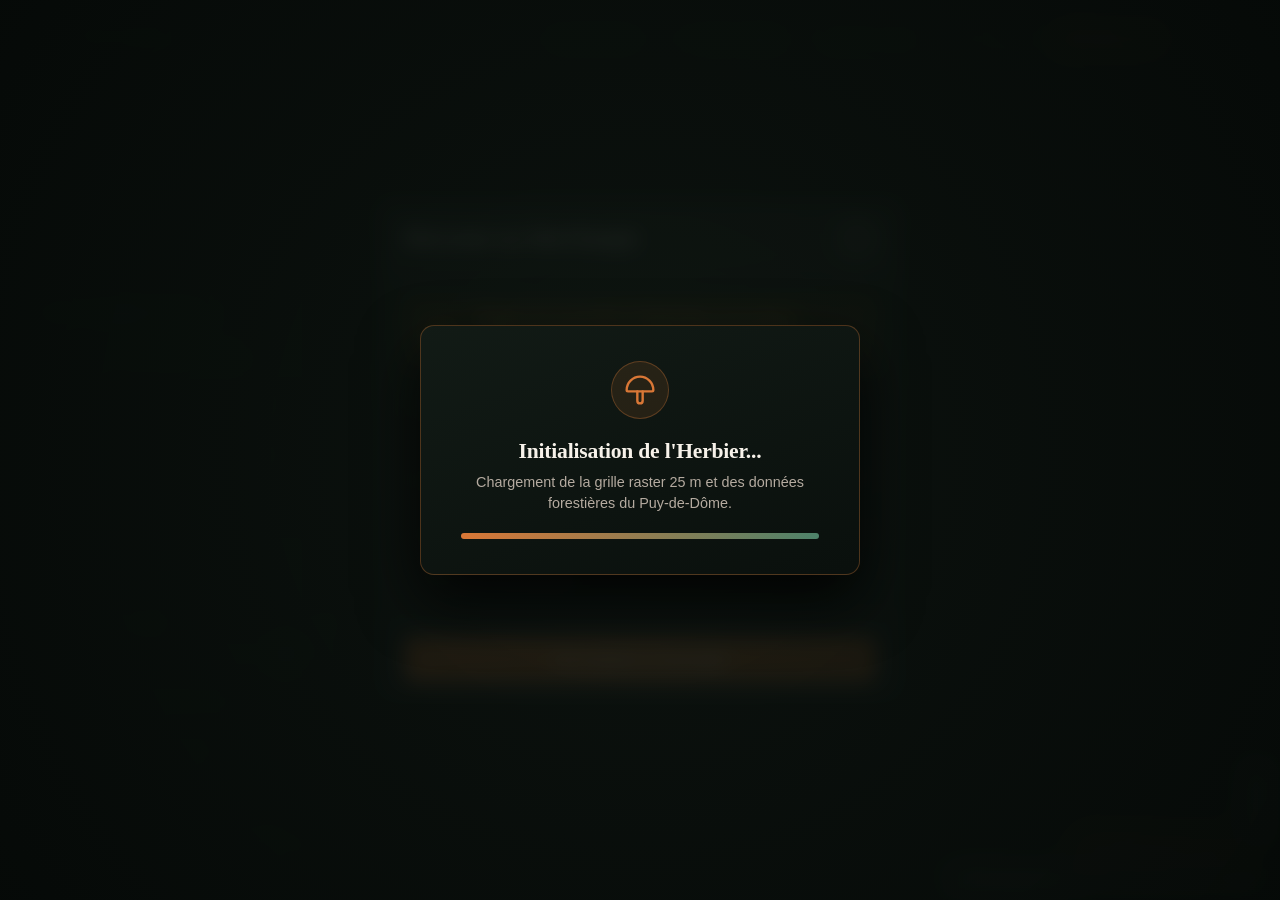
==== commit 820b238a: "Enhancing naturalist UI styling and mobile glassmorphism" ====
--- a/web/index.html
+++ b/web/index.html
@@ -37,7 +37,7 @@
           </svg>
           <span class="hero-meta-badge">Massif du Puy-de-Dôme • Grille Raster 25 m</span>
         </div>
-        <button id="btn-fermer-hero" class="btn-modal-close btn-hero-close" type="button" aria-label="Fermer l'accueil (Échap)" title="Fermer l'accueil (Échap)">✕</button>
+        <button id="btn-fermer-hero" class="btn-modal-close btn-hero-close" type="button" aria-label="Fermer l'accueil (Échap)" title="Fermer l'accueil (Échap)">&times;</button>
       </div>
       <h2 class="hero-title">Herbier Forestier & Carnet de Cueillette Confidentiel</h2>
       <p class="hero-subtitle">
@@ -232,36 +232,76 @@
   <aside id="side-panel" class="side-panel">
     <div class="panel-header">
       <h2>Grille écologique (25 m)</h2>
-      <button id="btn-close-panel" class="btn-close mobile-only" aria-label="Fermer" title="Fermer">✕</button>
+      <button id="btn-close-panel" class="btn-close mobile-only" aria-label="Fermer" title="Fermer">&times;</button>
     </div>
 
     <!-- Sélecteur de couche de grille (Colorier par) -->
     <div class="panel-section">
       <span class="control-label">Indicateur cartographique :</span>
-      <div class="coloration-tabs grid-tabs-5" role="tablist">
+      <div class="coloration-tabs grid-tabs-indicators" role="tablist">
         <button class="btn-color-tab active" data-mode="expo" id="tab-mode-expo" title="Exposition solaire">
-          <span class="tab-glyph">🧭</span> Expo
+          <svg class="tab-svg" viewBox="0 0 24 24" width="16" height="16" fill="none" stroke="currentColor" stroke-width="2" stroke-linecap="round" stroke-linejoin="round">
+            <circle cx="12" cy="12" r="9"/>
+            <polygon points="12 6 15 12 12 10 9 12 12 6" fill="currentColor"/>
+          </svg>
+          <span class="tab-label-text">Exposition</span>
         </button>
         <button class="btn-color-tab" data-mode="alt" id="tab-mode-alt" title="Altitude en mètres">
-          <span class="tab-glyph">⛰</span> Alt
+          <svg class="tab-svg" viewBox="0 0 24 24" width="16" height="16" fill="none" stroke="currentColor" stroke-width="2" stroke-linecap="round" stroke-linejoin="round">
+            <path d="m3 19 6-10 4 6 3-4 5 8H3z"/>
+          </svg>
+          <span class="tab-label-text">Altitude</span>
         </button>
         <button class="btn-color-tab" data-mode="pente" id="tab-mode-pente" title="Pente en degrés">
-          <span class="tab-glyph">∠</span> Pente
+          <svg class="tab-svg" viewBox="0 0 24 24" width="16" height="16" fill="none" stroke="currentColor" stroke-width="2" stroke-linecap="round" stroke-linejoin="round">
+            <path d="M4 19h16L4 5v14z"/>
+            <path d="M12 19a8 8 0 0 0-4-2"/>
+          </svg>
+          <span class="tab-label-text">Pente</span>
         </button>
         <button class="btn-color-tab" data-mode="lisiere" id="tab-mode-lisiere" title="Distance à la lisière">
-          <span class="tab-glyph">⸙</span> Lisière
+          <svg class="tab-svg" viewBox="0 0 24 24" width="16" height="16" fill="none" stroke="currentColor" stroke-width="2" stroke-linecap="round" stroke-linejoin="round">
+            <path d="M8 4 3 11h3l-2 5h8l-2-5h3L8 4z"/>
+            <line x1="8" y1="16" x2="8" y2="21"/>
+            <line x1="16" y1="4" x2="16" y2="21"/>
+            <line x1="16" y1="10" x2="21" y2="10"/>
+          </svg>
+          <span class="tab-label-text">Lisières</span>
         </button>
         <button class="btn-color-tab" data-mode="essence" id="tab-mode-essence" title="Essence forestière BD Forêt">
-          <span class="tab-glyph">↟</span> Essence
+          <svg class="tab-svg" viewBox="0 0 24 24" width="16" height="16" fill="none" stroke="currentColor" stroke-width="2" stroke-linecap="round" stroke-linejoin="round">
+            <path d="M12 2 7 9h3l-4 6h6v5h2v-5h6l-4-6h3L12 2z"/>
+          </svg>
+          <span class="tab-label-text">Essences</span>
         </button>
         <button class="btn-color-tab" data-mode="couvert" id="tab-mode-couvert" title="Couvert arboré LiDAR HD (%)">
-          <span class="tab-glyph">☁</span> Couvert
+          <svg class="tab-svg" viewBox="0 0 24 24" width="16" height="16" fill="none" stroke="currentColor" stroke-width="2" stroke-linecap="round" stroke-linejoin="round">
+            <circle cx="12" cy="8" r="5"/>
+            <circle cx="7" cy="14" r="4"/>
+            <circle cx="17" cy="14" r="4"/>
+            <line x1="12" y1="13" x2="12" y2="21"/>
+          </svg>
+          <span class="tab-label-text">Couvert</span>
         </button>
         <button class="btn-color-tab" data-mode="hauteur" id="tab-mode-hauteur" title="Hauteur de canopée (m)">
-          <span class="tab-glyph">↕</span> Hauteur
+          <svg class="tab-svg" viewBox="0 0 24 24" width="16" height="16" fill="none" stroke="currentColor" stroke-width="2" stroke-linecap="round" stroke-linejoin="round">
+            <path d="M12 3v18"/>
+            <polyline points="8 7 12 3 16 7"/>
+            <polyline points="8 17 12 21 16 17"/>
+          </svg>
+          <span class="tab-label-text">Hauteur</span>
         </button>
         <button class="btn-color-tab btn-chaleur-tab" data-mode="chaleur" id="tab-mode-chaleur" title="Carte de chaleur écologique (Recommandations)">
-          <span class="tab-glyph">◈</span> Recommandations
+          <svg class="tab-svg" viewBox="0 0 24 24" width="16" height="16" fill="none" stroke="currentColor" stroke-width="2" stroke-linecap="round" stroke-linejoin="round">
+            <circle cx="12" cy="12" r="9"/>
+            <circle cx="12" cy="12" r="5"/>
+            <circle cx="12" cy="12" r="1.5" fill="currentColor"/>
+            <line x1="12" y1="3" x2="12" y2="6"/>
+            <line x1="12" y1="18" x2="12" y2="21"/>
+            <line x1="3" y1="12" x2="6" y2="12"/>
+            <line x1="18" y1="12" x2="21" y2="12"/>
+          </svg>
+          <span class="tab-label-text">Recommandations</span>
         </button>
       </div>
     </div>
@@ -316,13 +356,21 @@
   <!-- Bandeau d'instruction Mode Positionnement Manuel sur la carte -->
   <div id="bandeau-positionnement-carte" class="bandeau-positionnement hidden">
     <div class="bandeau-positionnement-content">
-      <span class="positionnement-icon">🎯</span>
+      <span class="positionnement-icon">
+        <svg viewBox="0 0 24 24" width="20" height="20" fill="none" stroke="currentColor" stroke-width="2" stroke-linecap="round" stroke-linejoin="round">
+          <circle cx="12" cy="12" r="8"/>
+          <line x1="12" y1="2" x2="12" y2="6"/>
+          <line x1="12" y1="18" x2="12" y2="22"/>
+          <line x1="2" y1="12" x2="6" y2="12"/>
+          <line x1="18" y1="12" x2="22" y2="12"/>
+        </svg>
+      </span>
       <div class="positionnement-text">
-        <strong>Pointez votre trouvaille sur la carte</strong>
+        <strong>Pointer votre observation sur la carte</strong>
         <span class="positionnement-sub">Cliquez à l'endroit précis où vous l'avez observée</span>
       </div>
       <button id="btn-annuler-positionnement" class="btn-annuler-positionnement" type="button" title="Annuler le positionnement">
-        ✕ Annuler <span class="shortcut-hint">(Échap)</span>
+        Annuler <span class="shortcut-hint">(Échap)</span>
       </button>
     </div>
   </div>
@@ -331,35 +379,53 @@
   <div class="fab-container">
     <div id="fab-menu" class="fab-menu hidden">
       <button id="fab-opt-carte" class="fab-option-btn fab-opt-principal" type="button">
-        <span class="fab-opt-icon">🎯</span>
+        <span class="fab-opt-icon">
+          <svg viewBox="0 0 24 24" width="18" height="18" fill="none" stroke="currentColor" stroke-width="2" stroke-linecap="round" stroke-linejoin="round">
+            <circle cx="12" cy="12" r="8"/>
+            <line x1="12" y1="2" x2="12" y2="6"/>
+            <line x1="12" y1="18" x2="12" y2="22"/>
+            <line x1="2" y1="12" x2="6" y2="12"/>
+            <line x1="18" y1="12" x2="22" y2="12"/>
+          </svg>
+        </span>
         <div class="fab-opt-text-block">
-          <span class="fab-opt-label">Poser sur la carte</span>
+          <span class="fab-opt-label">Pointer sur la carte</span>
           <span class="fab-opt-desc">Cibler un point précis au curseur</span>
         </div>
       </button>
       <button id="fab-opt-gps" class="fab-option-btn" type="button">
         <span class="fab-opt-icon">
-          <svg viewBox="0 0 24 24" width="16" height="16" fill="none" stroke="currentColor" stroke-width="2">
+          <svg viewBox="0 0 24 24" width="18" height="18" fill="none" stroke="currentColor" stroke-width="2" stroke-linecap="round" stroke-linejoin="round">
             <path d="M12 2a8 8 0 0 0-8 8c0 5.25 8 12 8 12s8-6.75 8-12a8 8 0 0 0-8-8z"></path>
             <circle cx="12" cy="10" r="3"></circle>
           </svg>
         </span>
         <div class="fab-opt-text-block">
           <span class="fab-opt-label">Ma position GPS</span>
-          <span class="fab-opt-desc">Positionnement automatique en direct</span>
+          <span class="fab-opt-desc">Pointage automatique en direct</span>
         </div>
       </button>
       <button id="fab-opt-rien" class="fab-option-btn fab-opt-rien" type="button">
-        <span class="fab-opt-icon">🍃</span>
+        <span class="fab-opt-icon">
+          <svg viewBox="0 0 24 24" width="18" height="18" fill="none" stroke="currentColor" stroke-width="2" stroke-linecap="round" stroke-linejoin="round">
+            <circle cx="12" cy="12" r="9"/>
+            <line x1="6" y1="18" x2="18" y2="6"/>
+          </svg>
+        </span>
         <div class="fab-opt-text-block">
-          <span class="fab-opt-label">Rien trouvé ici</span>
-          <span class="fab-opt-desc">Noter une absence pour l'analyse</span>
+          <span class="fab-opt-label">Noter une absence</span>
+          <span class="fab-opt-desc">Consigner une zone sans trouvaille</span>
         </div>
       </button>
     </div>
-    <button id="btn-fab-carnet" class="fab-main-btn" title="Ajouter une trouvaille" type="button">
-      <span class="fab-plus-icon">+</span>
-      <span class="fab-text">Trouvaille</span>
+    <button id="btn-fab-carnet" class="fab-main-btn" title="Nouveau relevé" type="button">
+      <span class="fab-plus-icon">
+        <svg viewBox="0 0 24 24" width="18" height="18" fill="none" stroke="currentColor" stroke-width="2.5" stroke-linecap="round">
+          <line x1="12" y1="5" x2="12" y2="19"/>
+          <line x1="5" y1="12" x2="19" y2="12"/>
+        </svg>
+      </span>
+      <span class="fab-text">Nouveau relevé</span>
     </button>
   </div>
 
@@ -388,14 +454,26 @@
   <div id="modal-carnet-form" class="modal-backdrop hidden">
     <div class="modal-card modal-form-card">
       <div class="modal-header">
-        <h2 id="form-carnet-title">Ajouter une trouvaille</h2>
-        <button id="btn-close-form-modal" class="btn-modal-close" type="button" aria-label="Fermer">✕</button>
+        <h2 id="form-carnet-title">Ajouter un relevé de terrain</h2>
+        <button id="btn-close-form-modal" class="btn-modal-close" type="button" aria-label="Fermer">&times;</button>
       </div>
 
       <!-- Bascule Trouvé / Rien -->
       <div class="type-toggle-bar">
-        <button id="btn-type-trouve" class="btn-type-toggle active" type="button">🍄 Trouvé</button>
-        <button id="btn-type-rien" class="btn-type-toggle" type="button">🍃 Rien trouvé ici</button>
+        <button id="btn-type-trouve" class="btn-type-toggle active" type="button">
+          <svg viewBox="0 0 24 24" width="16" height="16" fill="none" stroke="currentColor" stroke-width="2" stroke-linecap="round" stroke-linejoin="round" style="vertical-align:-2px; margin-right:6px;">
+            <path d="M12 2C6.5 2 2 6.5 2 12c0 .6.4 1 1 1h18c.6 0 1-.4 1-1 0-5.5-4.5-10-10-10z"/>
+            <path d="M10 13v7a2 2 0 0 0 4 0v-7"/>
+          </svg>
+          Trouvaille (présence)
+        </button>
+        <button id="btn-type-rien" class="btn-type-toggle" type="button">
+          <svg viewBox="0 0 24 24" width="16" height="16" fill="none" stroke="currentColor" stroke-width="2" stroke-linecap="round" stroke-linejoin="round" style="vertical-align:-2px; margin-right:6px;">
+            <circle cx="12" cy="12" r="9"/>
+            <line x1="6" y1="18" x2="18" y2="6"/>
+          </svg>
+          Absence constatée
+        </button>
       </div>
 
       <div class="modal-body form-body-scrollable">
@@ -457,12 +535,22 @@
         <!-- Position et analyse écologique automatique 25 m -->
         <div class="form-group form-eco-box">
           <div class="form-coords-header">
-            <span class="form-label">🌱 Milieu & essences <span class="badge-eco-auto">Auto 25 m</span></span>
+            <span class="form-label">
+              <svg viewBox="0 0 24 24" width="14" height="14" fill="none" stroke="currentColor" stroke-width="2" stroke-linecap="round" stroke-linejoin="round" style="vertical-align:-2px; margin-right:4px;">
+                <path d="M12 2 7 9h3l-4 6h6v5h2v-5h6l-4-6h3L12 2z"/>
+              </svg>
+              Milieu & essences <span class="badge-eco-auto">Auto 25 m</span>
+            </span>
             <span id="carnet-form-coords" class="form-coords-val">—</span>
           </div>
           <div id="cell-preview-box" class="cell-preview-box">
             <div id="cell-hors-grille-warning" class="cell-warning hidden">
-              ⚠️ Point situé hors de la grille raster 25 m couverte.
+              <svg viewBox="0 0 24 24" width="14" height="14" fill="none" stroke="currentColor" stroke-width="2" stroke-linecap="round" stroke-linejoin="round" style="vertical-align:-2px; margin-right:4px;">
+                <path d="m21.73 18-8-14a2 2 0 0 0-3.48 0l-8 14A2 2 0 0 0 4 21h16a2 2 0 0 0 1.73-3Z"/>
+                <line x1="12" y1="9" x2="12" y2="13"/>
+                <line x1="12" y1="17" x2="12.01" y2="17"/>
+              </svg>
+              Point situé hors de la grille raster 25 m couverte.
             </div>
             <div class="cell-mini-grid">
               <div class="cell-mini-stat"><span class="lbl">Essence (BD Forêt)</span><span id="preview-cell-essence" class="val">—</span></div>
@@ -476,7 +564,9 @@
 
         <!-- Avertissement légal et sanitaire obligatoire en pied -->
         <div class="form-safety-footer">
-          <p class="safety-p">⚠️ <strong>Avertissement :</strong> MesChampis ne sert pas à identifier les champignons. Ne consommez jamais une récolte sans vérification par un pharmacien ou un mycologue.</p>
+          <p class="safety-p">
+            <strong>Avertissement :</strong> MesChampis ne sert pas à identifier les champignons. Ne consommez jamais une récolte sans vérification par un pharmacien ou un mycologue.
+          </p>
           <p class="safety-sub">Respectez la propriété privée et les arrêtés locaux de cueillette.</p>
         </div>
       </div>
@@ -493,10 +583,16 @@
     <div class="modal-card modal-carnet-card">
       <div class="modal-header">
         <div class="modal-title-with-badge">
-          <h2>Mon carnet de cueillette</h2>
-          <span class="privacy-badge">🔒 100% Hors-ligne</span>
-        </div>
-        <button id="btn-close-mon-carnet" class="btn-modal-close" type="button" aria-label="Fermer">✕</button>
+          <h2>Mon carnet de terrain</h2>
+          <span class="privacy-badge">
+            <svg viewBox="0 0 24 24" width="12" height="12" fill="none" stroke="currentColor" stroke-width="2" stroke-linecap="round" stroke-linejoin="round" style="vertical-align:-1px; margin-right:4px;">
+              <rect x="3" y="11" width="18" height="11" rx="2" ry="2"/>
+              <path d="M7 11V7a5 5 0 0 1 10 0v4"/>
+            </svg>
+            100% Hors-ligne chiffré
+          </span>
+        </div>
+        <button id="btn-close-mon-carnet" class="btn-modal-close" type="button" aria-label="Fermer">&times;</button>
       </div>
 
       <!-- Compteurs -->
@@ -511,17 +607,17 @@
         </div>
         <div class="carnet-stat-card">
           <span id="stat-carnet-rien" class="cstat-num">0</span>
-          <span class="cstat-label">« Rien trouvé »</span>
+          <span class="cstat-label">Zones sans trouvaille</span>
         </div>
       </div>
 
       <!-- Barre de filtres -->
       <div class="carnet-filters-bar">
-        <input type="text" id="carnet-filtre-recherche" class="filter-input-search" placeholder="🔍 Rechercher espèce, note...">
+        <input type="text" id="carnet-filtre-recherche" class="filter-input-search" placeholder="Rechercher espèce, note...">
         <select id="carnet-filtre-type" class="filter-select">
-          <option value="tous">Tous les types</option>
-          <option value="trouve">🍄 Trouvé</option>
-          <option value="rien">🍃 Rien trouvé</option>
+          <option value="tous">Tous les relevés</option>
+          <option value="trouve">Observations (trouvailles)</option>
+          <option value="rien">Zones sans trouvaille</option>
         </select>
         <select id="carnet-filtre-annee" class="filter-select">
           <option value="toutes">Toutes les années</option>
@@ -540,8 +636,22 @@
           <div class="storage-date">Dernier export : <span id="stat-stockage-export">Jamais</span></div>
         </div>
         <div class="storage-btns">
-          <button id="btn-open-export" class="btn-storage" type="button">💾 Sauvegarder (.mcb)</button>
-          <button id="btn-open-import" class="btn-storage" type="button">📥 Restaurer (.mcb)</button>
+          <button id="btn-open-export" class="btn-storage" type="button">
+            <svg viewBox="0 0 24 24" width="14" height="14" fill="none" stroke="currentColor" stroke-width="2" stroke-linecap="round" stroke-linejoin="round">
+              <path d="M19 21H5a2 2 0 0 1-2-2V5a2 2 0 0 1 2-2h11l5 5v11a2 2 0 0 1-2 2z"/>
+              <polyline points="17 21 17 13 7 13 7 21"/>
+              <polyline points="7 3 7 8 15 8"/>
+            </svg>
+            Sauvegarder (.mcb)
+          </button>
+          <button id="btn-open-import" class="btn-storage" type="button">
+            <svg viewBox="0 0 24 24" width="14" height="14" fill="none" stroke="currentColor" stroke-width="2" stroke-linecap="round" stroke-linejoin="round">
+              <path d="M21 15v4a2 2 0 0 1-2 2H5a2 2 0 0 1-2-2v-4"/>
+              <polyline points="7 10 12 15 17 10"/>
+              <line x1="12" y1="15" x2="12" y2="3"/>
+            </svg>
+            Restaurer (.mcb)
+          </button>
         </div>
       </div>
     </div>
@@ -552,14 +662,14 @@
     <div class="modal-card modal-crypto-card">
       <div class="modal-header">
         <h2>Sauvegarde chiffrée (.mcb)</h2>
-        <button id="btn-close-export" class="btn-modal-close" type="button" aria-label="Fermer">✕</button>
+        <button id="btn-close-export" class="btn-modal-close" type="button" aria-label="Fermer">&times;</button>
       </div>
       <div class="modal-body">
         <p class="crypto-intro">
           Vos données sont chiffrées sur votre appareil avec l'algorithme <strong>AES-GCM 256 bits</strong> dérivé par <strong>PBKDF2</strong> (250 000 itérations).
         </p>
         <div class="crypto-warning-box">
-          ⚠️ <strong>Attention :</strong> Ce mot de passe sera demandé pour restaurer votre sauvegarde. Notez-le simplement.
+          <strong>Attention :</strong> Ce mot de passe sera demandé pour restaurer votre sauvegarde. Notez-le soigneusement.
         </div>
         <div class="form-group">
           <label for="export-pass-1" class="form-label">Phrase ou mot de passe :</label>
@@ -572,7 +682,13 @@
         <div id="export-error-msg" class="crypto-error"></div>
       </div>
       <div class="modal-actions" style="display: flex; flex-direction: column; gap: 0.75rem;">
-        <button id="btn-do-export" class="btn-primary" type="button">🔐 Chiffrer et Exporter</button>
+        <button id="btn-do-export" class="btn-primary" type="button">
+          <svg viewBox="0 0 24 24" width="16" height="16" fill="none" stroke="currentColor" stroke-width="2" stroke-linecap="round" stroke-linejoin="round" style="vertical-align:-2px; margin-right:6px;">
+            <rect x="3" y="11" width="18" height="11" rx="2" ry="2"/>
+            <path d="M7 11V7a5 5 0 0 1 10 0v4"/>
+          </svg>
+          Chiffrer et Exporter
+        </button>
         <p class="crypto-hint" style="font-size: 0.8rem; color: var(--text-muted); line-height: 1.4; text-align: center; margin: 0;">
           Enregistrez la sauvegarde hors du téléphone (iCloud Drive, Google Drive, e-mail à vous-même) : si le téléphone est perdu, elle seule permet de tout récupérer.
         </p>
@@ -585,7 +701,7 @@
     <div class="modal-card modal-crypto-card">
       <div class="modal-header">
         <h2>Restaurer une sauvegarde (.mcb)</h2>
-        <button id="btn-close-import" class="btn-modal-close" type="button" aria-label="Fermer">✕</button>
+        <button id="btn-close-import" class="btn-modal-close" type="button" aria-label="Fermer">&times;</button>
       </div>
       <div class="modal-body">
         <div class="form-group">
@@ -600,7 +716,13 @@
         <div id="import-result-msg" class="crypto-success" style="display:none;"></div>
       </div>
       <div class="modal-actions">
-        <button id="btn-do-import" class="btn-primary" type="button">🔓 Déchiffrer et Fusionner</button>
+        <button id="btn-do-import" class="btn-primary" type="button">
+          <svg viewBox="0 0 24 24" width="16" height="16" fill="none" stroke="currentColor" stroke-width="2" stroke-linecap="round" stroke-linejoin="round" style="vertical-align:-2px; margin-right:6px;">
+            <path d="M7 11V7a5 5 0 0 1 9.9-1"/>
+            <rect x="3" y="11" width="18" height="11" rx="2" ry="2"/>
+          </svg>
+          Déchiffrer et Fusionner
+        </button>
       </div>
     </div>
   </div>
@@ -610,7 +732,7 @@
     <div class="modal-card modal-avertissement-card">
       <div class="modal-header">
         <h2>Bienvenue sur MesChampis</h2>
-        <button class="btn-modal-close" type="button" aria-label="Fermer (Échap)" title="Fermer (Échap)">✕</button>
+        <button class="btn-modal-close" type="button" aria-label="Fermer (Échap)" title="Fermer (Échap)">&times;</button>
       </div>
       <div class="modal-body">
         <div class="safety-banner-big">
@@ -643,7 +765,7 @@
     <div class="modal-card modal-avertissement-card">
       <div class="modal-header">
         <h2>Protégez vos données sur cet appareil</h2>
-        <button id="btn-close-standalone-info" class="btn-modal-close" type="button" aria-label="Fermer (Échap)" title="Fermer (Échap)">✕</button>
+        <button id="btn-close-standalone-info" class="btn-modal-close" type="button" aria-label="Fermer (Échap)" title="Fermer (Échap)">&times;</button>
       </div>
       <div class="modal-body">
         <div class="safety-banner-big" style="background: rgba(212, 122, 56, 0.12); border-color: rgba(212, 122, 56, 0.35);">
@@ -660,9 +782,9 @@
         <div style="font-size:0.9rem; margin-top:1rem; line-height:1.5;">
           <p><strong>Comment installer MesChampis :</strong></p>
           <ul style="padding-left:1.2rem; margin:0.5rem 0;">
-            <li><strong>Sur iPhone / iPad :</strong> Touchez Partager <span style="font-size:1.1rem;">⎋</span> puis <strong>« Sur l'écran d'accueil »</strong>.</li>
-            <li><strong>Sur Mac (Safari) :</strong> Menu Fichier → <strong>« Ajouter au Dock… »</strong>.</li>
-            <li><strong>Sur Android / Chrome :</strong> Menu <span style="font-size:1.1rem;">⋮</span> → <strong>« Installer l'application »</strong>.</li>
+            <li><strong>Sur iPhone / iPad :</strong> Touchez Partager <svg viewBox="0 0 24 24" width="15" height="15" fill="none" stroke="currentColor" stroke-width="2" style="display:inline-block; vertical-align:middle;"><path d="M4 12v8a2 2 0 0 0 2 2h12a2 2 0 0 0 2-2v-8"></path><polyline points="16 6 12 2 8 6"></polyline><line x1="12" y1="2" x2="12" y2="15"></line></svg> puis <strong>« Sur l'écran d'accueil »</strong>.</li>
+            <li><strong>Sur Mac (Safari) :</strong> Menu Fichier &rarr; <strong>« Ajouter au Dock… »</strong>.</li>
+            <li><strong>Sur Android / Chrome :</strong> Menu <svg viewBox="0 0 24 24" width="15" height="15" fill="currentColor" style="display:inline-block; vertical-align:middle;"><circle cx="12" cy="5" r="2"></circle><circle cx="12" cy="12" r="2"></circle><circle cx="12" cy="19" r="2"></circle></svg> &rarr; <strong>« Installer l'application »</strong>.</li>
           </ul>
           <p style="margin-top:0.75rem; background:rgba(0,0,0,0.25); padding:8px 10px; border-radius:6px; border-left:3px solid var(--primary);">
             <strong>Conseil de cueilleur :</strong> Pensez à exporter régulièrement votre sauvegarde (.mcb) chiffrée pour conserver l'historique complet de vos saisons.
@@ -680,7 +802,7 @@
     <div class="modal-card modal-auth-card">
       <div class="modal-header">
         <h2 id="auth-title">Connexion à MesChampis</h2>
-        <button class="btn-modal-close btn-close-compte-modal" type="button" aria-label="Fermer (Échap)" title="Fermer (Échap)">✕</button>
+        <button class="btn-modal-close btn-close-compte-modal" type="button" aria-label="Fermer (Échap)" title="Fermer (Échap)">&times;</button>
       </div>
       <div class="modal-body">
         <div id="auth-error-msg" class="crypto-error"></div>
@@ -700,7 +822,7 @@
             <input type="password" id="inscription-pass-2" class="form-input" placeholder="Confirmez votre mot de passe" autocomplete="new-password">
           </div>
           <div class="form-actions-stack">
-            <button id="btn-submit-inscription" class="btn-primary full-width" type="button">Continuer vers le code de secours ➔</button>
+            <button id="btn-submit-inscription" class="btn-primary full-width" type="button">Continuer vers le code de secours &rarr;</button>
             <button id="btn-switch-vers-connexion" class="btn-link" type="button">Déjà un compte ? Se connecter</button>
           </div>
         </div>
@@ -732,7 +854,7 @@
     <div class="modal-card modal-secours-card">
       <div class="modal-header">
         <h2>Votre Code de Secours Unique</h2>
-        <button class="btn-modal-close btn-close-compte-modal" type="button" aria-label="Fermer (Échap)" title="Fermer (Échap)">✕</button>
+        <button class="btn-modal-close btn-close-compte-modal" type="button" aria-label="Fermer (Échap)" title="Fermer (Échap)">&times;</button>
       </div>
       <div class="modal-body">
         <div class="crypto-warning-box">
@@ -764,7 +886,7 @@
     <div class="modal-card modal-sanitaire-card">
       <div class="modal-header">
         <h2>Avertissement Sanitaire Obligatoire</h2>
-        <button class="btn-modal-close btn-close-compte-modal" type="button" aria-label="Fermer (Échap)" title="Fermer (Échap)">✕</button>
+        <button class="btn-modal-close btn-close-compte-modal" type="button" aria-label="Fermer (Échap)" title="Fermer (Échap)">&times;</button>
       </div>
       <div class="modal-body">
         <div class="sanitaire-alert-box">
@@ -791,7 +913,7 @@
     <div class="modal-card modal-mdp-oublie-card">
       <div class="modal-header">
         <h2>Récupération de compte</h2>
-        <button class="btn-modal-close btn-close-compte-modal" type="button" aria-label="Fermer (Échap)" title="Fermer (Échap)">✕</button>
+        <button class="btn-modal-close btn-close-compte-modal" type="button" aria-label="Fermer (Échap)" title="Fermer (Échap)">&times;</button>
       </div>
       <div class="modal-body">
         <div id="mdp-oublie-error" class="crypto-error"></div>
@@ -840,7 +962,7 @@
     <div class="modal-card modal-offres-card">
       <div class="modal-header">
         <h2>Recommandations Écologiques & Cartes de Chaleur</h2>
-        <button class="btn-modal-close btn-close-compte-modal" type="button" aria-label="Fermer (Échap)" title="Fermer (Échap)">✕</button>
+        <button class="btn-modal-close btn-close-compte-modal" type="button" aria-label="Fermer (Échap)" title="Fermer (Échap)">&times;</button>
       </div>
       <div class="modal-body">
         <p class="offres-intro">
@@ -869,9 +991,9 @@
             <div class="offre-price">29 € <span>TTC</span></div>
             <p class="offre-desc">Accès complet jusqu'à la fin de la saison mycologique en cours.</p>
             <ul class="offre-points">
-              <li>✓ Carte de chaleur départementale</li>
-              <li>✓ Sauvegarde chiffrée illimitée</li>
-              <li>✓ Météo et biotopes forestiers</li>
+              <li><span class="offre-check-icon"><svg viewBox="0 0 24 24" width="12" height="12" fill="none" stroke="currentColor" stroke-width="2.5"><polyline points="20 6 9 17 4 12"/></svg></span> Carte de chaleur départementale</li>
+              <li><span class="offre-check-icon"><svg viewBox="0 0 24 24" width="12" height="12" fill="none" stroke="currentColor" stroke-width="2.5"><polyline points="20 6 9 17 4 12"/></svg></span> Sauvegarde chiffrée illimitée</li>
+              <li><span class="offre-check-icon"><svg viewBox="0 0 24 24" width="12" height="12" fill="none" stroke="currentColor" stroke-width="2.5"><polyline points="20 6 9 17 4 12"/></svg></span> Météo et biotopes forestiers</li>
             </ul>
             <button id="btn-souscrire-pass-saison" class="btn-secondary full-width" type="button">Choisir le Pass Saison</button>
           </div>
@@ -883,9 +1005,9 @@
             <div class="offre-price">49 € <span>/ an</span></div>
             <p class="offre-desc">Toutes les saisons : morilles de printemps et bolets d'automne.</p>
             <ul class="offre-points">
-              <li>✓ Toutes saisons (12 mois)</li>
-              <li>✓ Carte de chaleur temps réel</li>
-              <li>✓ Support prioritaire</li>
+              <li><span class="offre-check-icon"><svg viewBox="0 0 24 24" width="12" height="12" fill="none" stroke="currentColor" stroke-width="2.5"><polyline points="20 6 9 17 4 12"/></svg></span> Toutes saisons (12 mois)</li>
+              <li><span class="offre-check-icon"><svg viewBox="0 0 24 24" width="12" height="12" fill="none" stroke="currentColor" stroke-width="2.5"><polyline points="20 6 9 17 4 12"/></svg></span> Carte de chaleur temps réel</li>
+              <li><span class="offre-check-icon"><svg viewBox="0 0 24 24" width="12" height="12" fill="none" stroke="currentColor" stroke-width="2.5"><polyline points="20 6 9 17 4 12"/></svg></span> Support prioritaire</li>
             </ul>
             <button id="btn-souscrire-annuel" class="btn-primary full-width" type="button">Choisir l'Annuel</button>
           </div>
@@ -899,7 +1021,7 @@
     <div class="modal-card modal-stripe-card">
       <div class="stripe-top-bar">
         <div class="stripe-logo"><strong>Stripe</strong> <span class="stripe-mode-badge">Simulation Test</span></div>
-        <button class="btn-modal-close btn-close-compte-modal" type="button" aria-label="Fermer (Échap)" title="Fermer (Échap)">✕</button>
+        <button class="btn-modal-close btn-close-compte-modal" type="button" aria-label="Fermer (Échap)" title="Fermer (Échap)">&times;</button>
       </div>
       <div class="modal-body stripe-body">
         <div class="stripe-recap">
@@ -912,7 +1034,12 @@
           <div class="form-group">
             <label class="form-label" style="color:#334155;">Informations de carte bancaire</label>
             <div class="stripe-fake-input">
-              <span class="stripe-card-icon">💳</span>
+              <span class="stripe-card-icon">
+                <svg viewBox="0 0 24 24" width="18" height="18" fill="none" stroke="currentColor" stroke-width="1.8" stroke-linecap="round" stroke-linejoin="round">
+                  <rect x="2" y="5" width="20" height="14" rx="2"/>
+                  <line x1="2" y1="10" x2="22" y2="10"/>
+                </svg>
+              </span>
               <input type="text" class="form-input stripe-input" value="4242 •••• •••• 4242" readonly>
             </div>
           </div>
@@ -941,7 +1068,7 @@
     <div class="modal-card modal-reglages-card">
       <div class="modal-header">
         <h2>Mon Compte & Paramètres</h2>
-        <button class="btn-modal-close btn-close-compte-modal" type="button" aria-label="Fermer (Échap)" title="Fermer (Échap)">✕</button>
+        <button class="btn-modal-close btn-close-compte-modal" type="button" aria-label="Fermer (Échap)" title="Fermer (Échap)">&times;</button>
       </div>
       <div class="modal-body">
         <div class="reglages-item">
@@ -973,7 +1100,7 @@
     <div class="modal-card modal-milieux-card">
       <div class="modal-header">
         <h2>Milieux Favorables (Données Naturalistes)</h2>
-        <button class="btn-modal-close btn-close-compte-modal" type="button" aria-label="Fermer (Échap)" title="Fermer (Échap)">✕</button>
+        <button class="btn-modal-close btn-close-compte-modal" type="button" aria-label="Fermer (Échap)" title="Fermer (Échap)">&times;</button>
       </div>
       <div class="modal-body">
         <div class="milieux-art-badge">
--- a/web/style.css
+++ b/web/style.css
@@ -4,47 +4,50 @@
    ============================================================================== */
 
 :root {
-  /* Typographie Naturaliste */
+  /* Typographie Naturaliste & Cartographique */
   --font-serif: "Fraunces", "Iowan Old Style", "Palatino Linotype", "Book Antiqua", Georgia, serif;
-  --font-sans: -apple-system, BlinkMacSystemFont, "Segoe UI", Roboto, "Helvetica Neue", Arial, sans-serif;
-  --font-mono: "SF Mono", Menlo, Monaco, "JetBrains Mono", Consolas, monospace;
+  --font-sans: -apple-system, BlinkMacSystemFont, "Inter", "Segoe UI", Roboto, "Helvetica Neue", Arial, sans-serif;
+  --font-mono: "SF Mono", "JetBrains Mono", Menlo, Monaco, Consolas, monospace;
   --font-family: var(--font-sans);
 
-  /* Palette Terroir & Forêt Nocturne (Adieu gris bleuté IA générique) */
-  --bg-deep: #090e0b;
-  --bg-card: rgba(16, 24, 19, 0.94);
-  --bg-card-hover: rgba(22, 33, 27, 0.96);
-  --bg-surface: #121a15;
-  --bg-surface-elevated: #1a251f;
-
-  /* Liserés lichen & craie minérale */
-  --border-natural: rgba(225, 215, 195, 0.12);
-  --border-natural-light: rgba(225, 215, 195, 0.22);
-  --border-glass: rgba(225, 215, 195, 0.14);
-  --border-light: rgba(225, 215, 195, 0.2);
-
-  /* Teintes de texte parchemin & écorce */
-  --text-main: #f5efe6;
-  --text-muted: #aca18e;
-  --text-dim: #786f60;
-
-  /* Accents botaniques : Girolle / Cuivre chaud / Pin sylvestre */
-  --primary: #c97334;
-  --primary-hover: #dc8443;
-  --primary-subtle: rgba(201, 115, 52, 0.15);
-  --primary-glow: rgba(201, 115, 52, 0.3);
+  /* Palette Volcanique & Terroir Auvergnat (Sous-bois, basalte, craie) */
+  --bg-deep: #080d0a;
+  --bg-card: rgba(15, 23, 18, 0.94);
+  --bg-card-hover: rgba(21, 33, 26, 0.96);
+  --bg-surface: #101913;
+  --bg-surface-elevated: #18261e;
+  --bg-surface-sunken: rgba(6, 11, 8, 0.65);
+
+  /* Liserés minéraux & verre de terrain */
+  --border-natural: rgba(225, 215, 195, 0.14);
+  --border-natural-light: rgba(225, 215, 195, 0.24);
+  --border-glass: rgba(225, 215, 195, 0.16);
+  --border-light: rgba(225, 215, 195, 0.22);
+
+  /* Textes & contrastes haute lisibilité */
+  --text-main: #f7f2ea;
+  --text-muted: #b5aba0;
+  --text-dim: #7f7568;
+
+  /* Teinte signature : Cuivre Chanterelle / Cèpe de Bordeaux */
+  --primary: #d97736;
+  --primary-hover: #ea8a48;
+  --primary-active: #bf6426;
+  --primary-subtle: rgba(217, 119, 54, 0.16);
+  --primary-glow: rgba(217, 119, 54, 0.32);
 
   --accent-primary: var(--primary);
   --accent-primary-hover: var(--primary-hover);
-  --accent-secondary: #4a705e;
-  --accent-warning: #d4a359;
+  --accent-secondary: #4d826a;
+  --accent-secondary-hover: #609c81;
+  --accent-warning: #e0a34b;
   --accent-danger: #c85a4e;
 
-  /* Ombres chaudes et organiques */
-  --shadow-lg: 0 20px 45px -10px rgba(0, 0, 0, 0.7), 0 8px 16px -4px rgba(0, 0, 0, 0.5);
+  /* Ombres techniques cartographiques */
+  --shadow-lg: 0 20px 45px -10px rgba(0, 0, 0, 0.75), 0 8px 16px -4px rgba(0, 0, 0, 0.5);
   --shadow-sm: 0 2px 8px rgba(0, 0, 0, 0.35);
 
-  --radius-lg: 16px;
+  --radius-lg: 14px;
   --radius-md: 10px;
   --radius-sm: 6px;
 
@@ -237,25 +240,26 @@
   display: flex;
   align-items: center;
   gap: 0.75rem;
-  background: rgba(16, 24, 19, 0.88);
-  backdrop-filter: blur(14px);
+  background: var(--bg-card);
+  backdrop-filter: blur(16px);
   border: 1px solid var(--border-natural);
-  padding: 0.5rem 1rem;
-  border-radius: var(--radius-lg);
-  box-shadow: 0 4px 20px rgba(0, 0, 0, 0.4);
+  padding: 0.45rem 0.95rem;
+  border-radius: var(--radius-md);
+  box-shadow: var(--shadow-sm), inset 0 1px 0 rgba(255, 255, 255, 0.05);
 }
 
 .brand-badge-icon {
   width: 32px;
   height: 32px;
   border-radius: 8px;
-  background: rgba(201, 115, 52, 0.15);
-  border: 1px solid rgba(201, 115, 52, 0.3);
+  background: linear-gradient(135deg, rgba(217, 119, 54, 0.22) 0%, rgba(217, 119, 54, 0.08) 100%);
+  border: 1px solid rgba(217, 119, 54, 0.45);
   color: var(--primary);
   display: flex;
   align-items: center;
   justify-content: center;
   flex-shrink: 0;
+  box-shadow: 0 2px 6px rgba(0, 0, 0, 0.3);
 }
 
 .app-icon {
@@ -271,7 +275,7 @@
 .app-title {
   font-family: var(--font-serif);
   font-size: 1.15rem;
-  font-weight: 600;
+  font-weight: 700;
   color: var(--text-main);
   line-height: 1.2;
   letter-spacing: -0.01em;
@@ -294,62 +298,66 @@
 /* Bascule des fonds de carte */
 .basemap-toggle {
   display: flex;
-  background: rgba(16, 24, 19, 0.88);
-  backdrop-filter: blur(14px);
+  background: var(--bg-card);
+  backdrop-filter: blur(16px);
   border: 1px solid var(--border-natural);
-  border-radius: var(--radius-lg);
+  border-radius: var(--radius-md);
   padding: 3px;
-  box-shadow: 0 4px 20px rgba(0, 0, 0, 0.4);
+  box-shadow: var(--shadow-sm), inset 0 1px 0 rgba(255, 255, 255, 0.04);
 }
 
 .btn-toggle {
   background: transparent;
-  border: none;
+  border: 1px solid transparent;
   color: var(--text-muted);
   font-family: inherit;
   font-size: 0.82rem;
   font-weight: 600;
   padding: 0.45rem 0.8rem;
-  border-radius: calc(var(--radius-lg) - 3px);
+  border-radius: calc(var(--radius-md) - 3px);
   cursor: pointer;
   display: flex;
   align-items: center;
-  gap: 0.4rem;
-  transition: all 0.2s ease;
+  gap: 0.45rem;
+  transition: all 0.18s cubic-bezier(0.16, 1, 0.3, 1);
+  min-height: 36px;
 }
 
 .btn-toggle:hover {
   color: var(--text-main);
+  background: rgba(255, 255, 255, 0.06);
 }
 
 .btn-toggle.active {
-  background: var(--primary);
+  background: linear-gradient(135deg, var(--primary) 0%, #b85e20 100%);
   color: #ffffff;
-  box-shadow: 0 2px 8px rgba(201, 115, 52, 0.35);
-}
-
-/* Boutons icônes */
+  border-color: rgba(255, 255, 255, 0.25);
+  box-shadow: 0 2px 8px rgba(217, 119, 54, 0.4), inset 0 1px 0 rgba(255, 255, 255, 0.2);
+}
+
+/* Boutons icônes & GPS */
 .btn-icon {
   background: var(--bg-card);
-  backdrop-filter: blur(12px);
-  border: 1px solid var(--border-glass);
-  color: var(--text-main);
-  padding: 0.55rem 0.9rem;
-  border-radius: var(--radius-lg);
-  box-shadow: var(--shadow-lg);
+  backdrop-filter: blur(16px);
+  border: 1px solid var(--border-natural);
+  color: var(--text-main);
+  padding: 0.45rem 0.9rem;
+  border-radius: var(--radius-md);
+  box-shadow: var(--shadow-sm), inset 0 1px 0 rgba(255, 255, 255, 0.05);
   cursor: pointer;
   display: flex;
   align-items: center;
-  gap: 0.5rem;
+  gap: 0.45rem;
   font-family: inherit;
   font-size: 0.85rem;
   font-weight: 600;
-  transition: all 0.2s ease;
+  min-height: 42px;
+  transition: all 0.18s cubic-bezier(0.16, 1, 0.3, 1);
 }
 
 .btn-icon:hover {
   background: var(--bg-card-hover);
-  border-color: var(--border-light);
+  border-color: var(--border-natural-light);
   transform: translateY(-1px);
 }
 
@@ -396,13 +404,13 @@
   position: absolute;
   bottom: 24px;
   left: 14px;
-  width: 330px;
+  width: 350px;
   max-height: calc(100vh - 120px);
-  background: rgba(16, 24, 19, 0.92);
+  background: var(--bg-card);
   backdrop-filter: blur(16px);
   border: 1px solid var(--border-natural);
   border-radius: var(--radius-lg);
-  box-shadow: 0 10px 30px rgba(0, 0, 0, 0.5);
+  box-shadow: var(--shadow-lg);
   z-index: var(--z-sidepanel);
   display: flex;
   flex-direction: column;
@@ -411,11 +419,12 @@
 }
 
 .panel-header {
-  padding: 0.9rem 1.1rem;
+  padding: 0.95rem 1.15rem;
   border-bottom: 1px solid var(--border-natural);
   display: flex;
   align-items: center;
   justify-content: space-between;
+  background: rgba(255, 255, 255, 0.02);
 }
 
 .panel-header h2 {
@@ -430,100 +439,128 @@
   background: transparent;
   border: none;
   color: var(--text-muted);
-  font-size: 1.1rem;
+  font-size: 1.3rem;
   cursor: pointer;
   padding: 0.2rem;
+  line-height: 1;
 }
 
 .panel-section {
-  padding: 0.9rem 1.1rem;
-  border-bottom: 1px solid rgba(255, 255, 255, 0.06);
+  padding: 0.95rem 1.15rem;
+  border-bottom: 1px solid rgba(255, 255, 255, 0.05);
 }
 
 .control-label {
   display: block;
-  font-size: 0.8rem;
-  font-weight: 600;
+  font-size: 0.76rem;
+  font-weight: 700;
   text-transform: uppercase;
-  letter-spacing: 0.04em;
-  color: var(--text-muted);
-  margin-bottom: 0.45rem;
+  letter-spacing: 0.05em;
+  color: var(--text-muted);
+  margin-bottom: 0.55rem;
 }
 
 .coloration-tabs {
-  display: flex;
-  gap: 4px;
-  background: rgba(0, 0, 0, 0.35);
-  padding: 3px;
+  background: var(--bg-surface-sunken);
+  padding: 5px;
   border-radius: var(--radius-md);
-  border: 1px solid var(--border-glass);
-}
-
+  border: 1px solid var(--border-natural);
+}
+
+.grid-tabs-indicators,
 .grid-tabs-5,
 .grid-tabs-7 {
   display: grid;
-  grid-template-columns: repeat(12, 1fr);
-  gap: 4px;
-}
-
-.grid-tabs-5 .btn-color-tab:nth-child(1),
-.grid-tabs-5 .btn-color-tab:nth-child(2),
-.grid-tabs-5 .btn-color-tab:nth-child(3),
-.grid-tabs-5 .btn-color-tab:nth-child(4),
-.grid-tabs-7 .btn-color-tab:nth-child(1),
-.grid-tabs-7 .btn-color-tab:nth-child(2),
-.grid-tabs-7 .btn-color-tab:nth-child(3),
-.grid-tabs-7 .btn-color-tab:nth-child(4) {
-  grid-column: span 3;
-}
-
-.grid-tabs-5 .btn-color-tab:nth-child(5),
-.grid-tabs-5 .btn-color-tab:nth-child(6),
-.grid-tabs-5 .btn-color-tab:nth-child(7),
-.grid-tabs-7 .btn-color-tab:nth-child(5),
-.grid-tabs-7 .btn-color-tab:nth-child(6),
-.grid-tabs-7 .btn-color-tab:nth-child(7) {
-  grid-column: span 4;
+  grid-template-columns: repeat(2, 1fr);
+  gap: 6px;
 }
 
 .btn-color-tab {
-  background: transparent;
-  border: 1px solid transparent;
+  background: rgba(255, 255, 255, 0.03);
+  border: 1px solid var(--border-natural);
   color: var(--text-muted);
   font-family: inherit;
-  font-size: 0.8rem;
-  font-weight: 600;
-  padding: 0.5rem 0.35rem;
-  min-height: 40px;
-  min-width: 0;
+  font-size: 0.82rem;
+  font-weight: 600;
+  padding: 0.55rem 0.65rem;
+  min-height: 44px;
   border-radius: var(--radius-sm);
   cursor: pointer;
   display: flex;
   align-items: center;
-  justify-content: center;
-  gap: 0.3rem;
-  transition: all 0.2s ease;
+  justify-content: flex-start;
+  gap: 0.55rem;
+  transition: all 0.18s cubic-bezier(0.16, 1, 0.3, 1);
+  overflow: hidden;
+  user-select: none;
+  box-shadow: inset 0 1px 0 rgba(255, 255, 255, 0.04);
+}
+
+.tab-svg {
+  flex-shrink: 0;
+  color: var(--text-dim);
+  transition: color 0.18s ease, transform 0.18s ease;
+}
+
+.tab-label-text {
+  font-size: 0.82rem;
+  letter-spacing: -0.01em;
+  white-space: nowrap;
   overflow: hidden;
   text-overflow: ellipsis;
-  white-space: nowrap;
-  user-select: none;
 }
 
 .btn-color-tab:hover {
   color: var(--text-main);
   background: rgba(255, 255, 255, 0.08);
+  border-color: var(--border-natural-light);
+  transform: translateY(-1px);
+}
+
+.btn-color-tab:hover .tab-svg {
+  color: var(--text-main);
 }
 
 .btn-color-tab.active {
-  background: var(--accent-primary);
+  background: linear-gradient(135deg, rgba(217, 119, 54, 0.28) 0%, rgba(184, 94, 32, 0.22) 100%);
+  color: #fffaf2;
+  border-color: rgba(217, 119, 54, 0.75);
+  box-shadow: 0 2px 10px rgba(0, 0, 0, 0.4), inset 0 1px 0 rgba(255, 255, 255, 0.18), 0 0 12px rgba(217, 119, 54, 0.25);
+}
+
+.btn-color-tab.active .tab-svg {
+  color: var(--primary-hover);
+  transform: scale(1.08);
+}
+
+.btn-color-tab.btn-chaleur-tab {
+  background: linear-gradient(135deg, rgba(217, 119, 54, 0.12) 0%, rgba(77, 130, 106, 0.12) 100%);
+  border-color: rgba(217, 119, 54, 0.4);
+}
+
+.btn-color-tab.btn-chaleur-tab .tab-svg {
+  color: var(--primary);
+}
+
+.btn-color-tab.btn-chaleur-tab:hover {
+  background: linear-gradient(135deg, rgba(217, 119, 54, 0.22) 0%, rgba(77, 130, 106, 0.2) 100%);
+  border-color: var(--primary);
+}
+
+.btn-color-tab.btn-chaleur-tab.active {
+  background: linear-gradient(135deg, var(--primary) 0%, #b85e20 100%);
   color: #ffffff;
-  border-color: rgba(255, 255, 255, 0.25);
-  box-shadow: var(--shadow-sm);
+  border-color: rgba(255, 255, 255, 0.4);
+  box-shadow: 0 4px 16px rgba(217, 119, 54, 0.45), inset 0 1px 0 rgba(255, 255, 255, 0.25);
+}
+
+.btn-color-tab.btn-chaleur-tab.active .tab-svg {
+  color: #ffffff;
 }
 
 .btn-color-tab.disabled,
 .btn-color-tab:disabled {
-  opacity: 0.4;
+  opacity: 0.35;
   pointer-events: none;
   cursor: not-allowed;
 }
@@ -769,8 +806,8 @@
 
 /* Bloc d'information sur la zone pilote LiDAR HD */
 .pilot-zone-box {
-  background: rgba(16, 185, 129, 0.08);
-  border: 1px solid rgba(16, 185, 129, 0.25);
+  background: rgba(77, 130, 106, 0.1);
+  border: 1px solid rgba(77, 130, 106, 0.3);
   border-radius: var(--radius-sm);
   padding: 0.65rem 0.75rem;
   margin-top: 0.8rem;
@@ -780,11 +817,24 @@
 }
 
 .pilot-badge {
+  display: inline-flex;
+  align-items: center;
   font-size: 0.75rem;
   font-weight: 700;
   color: var(--accent-primary);
   text-transform: uppercase;
-  letter-spacing: 0.03em;
+  letter-spacing: 0.04em;
+}
+
+.badge-dot-live {
+  display: inline-block;
+  width: 7px;
+  height: 7px;
+  border-radius: 50%;
+  background-color: var(--accent-primary);
+  box-shadow: 0 0 6px rgba(77, 130, 106, 0.7);
+  margin-right: 6px;
+  vertical-align: middle;
 }
 
 .pilot-text {
@@ -795,7 +845,7 @@
 
 .btn-goto-pilot {
   background: var(--accent-primary);
-  color: #ffffff;
+  color: #f7f2ea;
   border: none;
   border-radius: var(--radius-sm);
   padding: 0.45rem 0.7rem;
@@ -825,9 +875,9 @@
 }
 
 .btn-goto-massif {
-  background: rgba(16, 185, 129, 0.12);
-  color: var(--accent-primary);
-  border: 1px solid rgba(16, 185, 129, 0.3);
+  background: rgba(217, 119, 54, 0.08);
+  color: var(--primary-light);
+  border: 1px solid rgba(217, 119, 54, 0.25);
   border-radius: var(--radius-sm);
   padding: 0.35rem 0.55rem;
   font-family: inherit;
@@ -841,9 +891,9 @@
 }
 
 .btn-goto-massif:hover {
-  background: var(--accent-primary);
+  background: rgba(217, 119, 54, 0.2);
   color: #ffffff;
-  border-color: var(--accent-primary);
+  border-color: var(--primary);
   transform: translateY(-1px);
 }
 
@@ -1164,30 +1214,30 @@
   display: inline-flex;
   align-items: center;
   gap: 8px;
-  background: rgba(16, 24, 19, 0.88);
+  background: var(--bg-card);
   border: 1px solid var(--border-natural);
   color: var(--text-main);
-  padding: 8px 14px;
+  padding: 0.45rem 0.9rem;
   border-radius: var(--radius-md);
   font-size: 0.85rem;
   font-weight: 600;
   cursor: pointer;
-  transition: all 0.2s cubic-bezier(0.16, 1, 0.3, 1);
-  min-height: 40px;
-  box-shadow: 0 4px 16px rgba(0, 0, 0, 0.4);
-  backdrop-filter: blur(12px);
+  transition: all 0.18s cubic-bezier(0.16, 1, 0.3, 1);
+  min-height: 42px;
+  box-shadow: var(--shadow-sm), inset 0 1px 0 rgba(255, 255, 255, 0.05);
+  backdrop-filter: blur(16px);
 }
 
 .btn-carnet-nav:hover {
-  background: rgba(26, 38, 30, 0.95);
-  border-color: rgba(201, 115, 52, 0.5);
+  background: var(--bg-card-hover);
+  border-color: rgba(217, 119, 54, 0.5);
   color: #ffffff;
   transform: translateY(-1px);
 }
 
 .carnet-badge-count {
   background: var(--primary);
-  color: #fff;
+  color: #ffffff;
   font-size: 0.72rem;
   font-weight: 700;
   padding: 1px 7px;
@@ -1195,6 +1245,7 @@
   min-width: 18px;
   text-align: center;
   font-family: var(--font-mono);
+  box-shadow: 0 1px 4px rgba(0, 0, 0, 0.4);
 }
 
 /* Bouton flottant d'action (FAB) */
@@ -1212,24 +1263,24 @@
 .fab-main-btn {
   display: inline-flex;
   align-items: center;
-  gap: 8px;
-  background: linear-gradient(135deg, var(--primary) 0%, #a85a22 100%);
+  gap: 10px;
+  background: linear-gradient(135deg, var(--primary) 0%, #b85e20 100%);
   color: #ffffff;
-  border: 1px solid rgba(225, 215, 195, 0.3);
-  padding: 0 22px;
+  border: 1px solid rgba(255, 255, 255, 0.28);
+  padding: 0 24px;
   height: 52px;
   border-radius: 26px;
   font-size: 0.95rem;
   font-weight: 700;
-  box-shadow: 0 10px 25px rgba(0, 0, 0, 0.55), 0 0 20px rgba(201, 115, 52, 0.3);
+  box-shadow: 0 12px 30px rgba(0, 0, 0, 0.6), 0 0 22px rgba(217, 119, 54, 0.35), inset 0 1px 0 rgba(255, 255, 255, 0.25);
   cursor: pointer;
-  transition: all 0.25s cubic-bezier(0.16, 1, 0.3, 1);
+  transition: all 0.22s cubic-bezier(0.16, 1, 0.3, 1);
 }
 
 .fab-main-btn:hover {
-  transform: scale(1.04) translateY(-2px);
+  transform: translateY(-2px) scale(1.03);
   background: linear-gradient(135deg, var(--primary-hover) 0%, var(--primary) 100%);
-  box-shadow: 0 14px 28px rgba(0, 0, 0, 0.65), 0 0 25px rgba(201, 115, 52, 0.45);
+  box-shadow: 0 16px 36px rgba(0, 0, 0, 0.7), 0 0 28px rgba(217, 119, 54, 0.5);
 }
 
 .fab-main-btn:active {
@@ -1237,22 +1288,23 @@
 }
 
 .fab-plus-icon {
-  font-size: 1.4rem;
-  line-height: 1;
+  display: flex;
+  align-items: center;
+  justify-content: center;
 }
 
 .fab-menu {
   display: flex;
   flex-direction: column;
   gap: 8px;
-  background: rgba(15, 23, 42, 0.95);
-  backdrop-filter: blur(12px);
-  border: 1px solid var(--border-glass);
+  background: rgba(14, 22, 17, 0.96);
+  backdrop-filter: blur(16px);
+  border: 1px solid var(--border-natural-light);
   border-radius: var(--radius-md);
   padding: 8px;
   box-shadow: var(--shadow-lg);
   animation: fadeInScale 0.2s ease-out;
-  min-width: 200px;
+  min-width: 240px;
 }
 
 .fab-menu.hidden {
@@ -1263,34 +1315,34 @@
   display: flex;
   align-items: center;
   gap: 12px;
-  background: rgba(255, 255, 255, 0.05);
+  background: rgba(255, 255, 255, 0.04);
   border: 1px solid transparent;
   color: var(--text-main);
   padding: 10px 14px;
-  border-radius: 8px;
+  border-radius: var(--radius-sm);
   font-size: 0.9rem;
   font-weight: 500;
   cursor: pointer;
   min-height: 48px;
   text-align: left;
-  transition: all 0.15s ease;
+  transition: all 0.16s ease;
 }
 
 .fab-option-btn:hover {
-  background: rgba(255, 255, 255, 0.12);
-  border-color: var(--border-light);
+  background: rgba(255, 255, 255, 0.1);
+  border-color: var(--border-natural);
   transform: translateX(-2px);
 }
 
 .fab-opt-principal {
-  background: linear-gradient(135deg, rgba(201, 115, 52, 0.22) 0%, rgba(201, 115, 52, 0.08) 100%);
-  border: 1px solid rgba(201, 115, 52, 0.45);
+  background: linear-gradient(135deg, rgba(217, 119, 54, 0.2) 0%, rgba(217, 119, 54, 0.06) 100%);
+  border: 1px solid rgba(217, 119, 54, 0.45);
 }
 
 .fab-opt-principal:hover {
-  background: linear-gradient(135deg, rgba(201, 115, 52, 0.35) 0%, rgba(201, 115, 52, 0.18) 100%);
+  background: linear-gradient(135deg, rgba(217, 119, 54, 0.32) 0%, rgba(217, 119, 54, 0.14) 100%);
   border-color: var(--primary);
-  box-shadow: 0 4px 15px rgba(201, 115, 52, 0.25);
+  box-shadow: 0 4px 15px rgba(217, 119, 54, 0.25);
 }
 
 .fab-opt-text-block {
@@ -1299,6 +1351,11 @@
   gap: 1px;
 }
 
+.fab-opt-label {
+  font-weight: 600;
+  color: var(--text-main);
+}
+
 .fab-opt-desc {
   font-size: 0.73rem;
   color: var(--text-muted);
@@ -1306,23 +1363,27 @@
 }
 
 .fab-opt-rien {
-  color: #94a3b8;
-  border-top: 1px solid rgba(255, 255, 255, 0.08);
+  color: #cbd5e1;
+  border-top: 1px solid rgba(255, 255, 255, 0.07);
 }
 
 .fab-opt-rien:hover {
-  color: #f1f5f9;
-  background: rgba(100, 116, 139, 0.2);
+  color: #ffffff;
+  background: rgba(77, 104, 88, 0.2);
 }
 
 .fab-opt-icon {
-  font-size: 1.25rem;
   flex-shrink: 0;
   display: flex;
   align-items: center;
   justify-content: center;
-  width: 24px;
-  height: 24px;
+  width: 28px;
+  height: 28px;
+  color: var(--primary);
+}
+
+.fab-opt-rien .fab-opt-icon {
+  color: var(--accent-secondary);
 }
 
 /* Modales d'arrière-plan */
@@ -1486,15 +1547,17 @@
 }
 
 .btn-type-toggle.active#btn-type-trouve {
-  background: rgba(16, 185, 129, 0.2);
-  border-color: #10b981;
-  color: #34d399;
+  background: rgba(217, 119, 54, 0.22);
+  border-color: var(--color-trouve, #d97736);
+  color: var(--primary-light, #f5a770);
+  box-shadow: 0 0 12px rgba(217, 119, 54, 0.25);
 }
 
 .btn-type-toggle.active#btn-type-rien {
-  background: rgba(100, 116, 139, 0.25);
-  border-color: #94a3b8;
+  background: rgba(148, 163, 184, 0.18);
+  border-color: var(--color-rien, #94a3b8);
   color: #f1f5f9;
+  box-shadow: 0 0 12px rgba(148, 163, 184, 0.2);
 }
 
 /* Formulaires et champs */
@@ -1527,7 +1590,7 @@
 .form-input:focus, .form-textarea:focus, .filter-select:focus, .filter-input-search:focus {
   outline: none;
   border-color: var(--primary);
-  box-shadow: 0 0 0 3px rgba(201, 115, 52, 0.22);
+  box-shadow: 0 0 0 3px rgba(217, 119, 54, 0.22);
 }
 
 .form-textarea {
@@ -1558,7 +1621,7 @@
   margin-top: 4px;
   background: rgba(16, 24, 19, 0.98);
   backdrop-filter: blur(14px);
-  border: 1px solid var(--border-light);
+  border: 1px solid var(--border-natural);
   border-radius: var(--radius-sm);
   max-height: 220px;
   overflow-y: auto;
@@ -1582,7 +1645,7 @@
 }
 
 .suggest-item:hover {
-  background: rgba(16, 185, 129, 0.2);
+  background: rgba(217, 119, 54, 0.18);
 }
 
 .suggest-nom {
@@ -1631,18 +1694,18 @@
 }
 
 .btn-quick-species:hover {
-  background: rgba(201, 115, 52, 0.18);
-  border-color: rgba(201, 115, 52, 0.5);
+  background: rgba(217, 119, 54, 0.18);
+  border-color: rgba(217, 119, 54, 0.5);
   color: #ffffff;
   transform: translateY(-1px);
 }
 
 .btn-quick-species.active {
-  background: linear-gradient(135deg, rgba(201, 115, 52, 0.35) 0%, rgba(201, 115, 52, 0.2) 100%);
+  background: linear-gradient(135deg, rgba(217, 119, 54, 0.35) 0%, rgba(217, 119, 54, 0.2) 100%);
   border-color: var(--primary);
   color: #f7ede0;
   font-weight: 700;
-  box-shadow: 0 0 10px rgba(201, 115, 52, 0.3);
+  box-shadow: 0 0 10px rgba(217, 119, 54, 0.3);
 }
 
 /* Quantité pilules radio */
@@ -1671,9 +1734,10 @@
 }
 
 .radio-pill:has(input:checked) {
-  background: rgba(16, 185, 129, 0.25);
-  border-color: #10b981;
-  color: #34d399;
+  background: rgba(217, 119, 54, 0.22);
+  border-color: var(--primary);
+  color: var(--primary-light);
+  box-shadow: 0 0 12px rgba(217, 119, 54, 0.25);
 }
 
 /* Sélecteur de tags (arbres et milieu) */
@@ -1707,9 +1771,10 @@
 }
 
 .chip-item:has(input:checked) {
-  background: rgba(16, 185, 129, 0.2);
-  border-color: #10b981;
-  color: #34d399;
+  background: rgba(77, 130, 106, 0.25);
+  border-color: var(--accent-primary);
+  color: #bbf7d0;
+  box-shadow: 0 0 8px rgba(77, 130, 106, 0.25);
 }
 
 /* Résumé cellule */
@@ -1722,6 +1787,17 @@
 
 .badge-eco-auto {
   display: inline-flex;
+  align-items: center;
+  background: rgba(77, 130, 106, 0.2);
+  border: 1px solid rgba(77, 130, 106, 0.4);
+  color: var(--accent-light);
+  font-size: 0.72rem;
+  font-weight: 700;
+  padding: 2px 7px;
+  border-radius: 999px;
+  margin-left: 6px;
+  vertical-align: middle;
+}
   align-items: center;
   background: rgba(16, 185, 129, 0.18);
   border: 1px solid rgba(16, 185, 129, 0.4);
@@ -1917,25 +1993,62 @@
 
 .carnet-empty-state {
   text-align: center;
-  padding: 50px 20px;
-  color: var(--text-muted);
+  padding: 48px 24px;
+  color: var(--text-muted);
+  display: flex;
+  flex-direction: column;
+  align-items: center;
+  justify-content: center;
+}
+
+.carnet-empty-icon {
+  width: 52px;
+  height: 52px;
+  border-radius: 50%;
+  background: rgba(217, 119, 54, 0.1);
+  border: 1px dashed rgba(217, 119, 54, 0.35);
+  display: flex;
+  align-items: center;
+  justify-content: center;
+  color: var(--primary);
+  margin-bottom: 14px;
+}
+
+.carnet-empty-icon svg {
+  width: 26px;
+  height: 26px;
+}
+
+.carnet-empty-state p {
+  font-size: 0.95rem;
+  font-weight: 600;
+  color: var(--text-main);
+  margin: 0 0 4px 0;
+}
+
+.carnet-empty-hint {
+  font-size: 0.82rem;
+  color: var(--text-muted) !important;
+  font-weight: 400 !important;
+  max-width: 320px;
+  line-height: 1.45;
 }
 
 .carnet-row {
   display: flex;
   align-items: center;
   justify-content: space-between;
-  background: rgba(30, 41, 59, 0.5);
-  border: 1px solid var(--border-glass);
+  background: rgba(18, 27, 22, 0.65);
+  border: 1px solid var(--border-natural);
   border-radius: var(--radius-sm);
   padding: 12px 14px;
   cursor: pointer;
-  transition: all 0.2s ease;
+  transition: all 0.2s cubic-bezier(0.16, 1, 0.3, 1);
 }
 
 .carnet-row:hover {
-  background: rgba(30, 41, 59, 0.9);
-  border-color: var(--border-light);
+  background: rgba(26, 38, 31, 0.9);
+  border-color: rgba(217, 119, 54, 0.4);
   transform: translateY(-1px);
 }
 
@@ -1949,22 +2062,28 @@
 .carnet-row-icon {
   width: 40px;
   height: 40px;
-  border-radius: 10px;
+  border-radius: 8px;
   display: flex;
   align-items: center;
   justify-content: center;
-  font-size: 1.25rem;
   flex-shrink: 0;
 }
 
+.carnet-row-icon svg {
+  width: 20px;
+  height: 20px;
+}
+
 .carnet-row-icon.badge-trouve {
-  background: rgba(16, 185, 129, 0.15);
-  border: 1px solid rgba(16, 185, 129, 0.3);
+  background: rgba(217, 119, 54, 0.15);
+  border: 1px solid rgba(217, 119, 54, 0.35);
+  color: var(--primary-light);
 }
 
 .carnet-row-icon.badge-rien {
-  background: rgba(100, 116, 139, 0.2);
-  border: 1px solid rgba(100, 116, 139, 0.3);
+  background: rgba(148, 163, 184, 0.12);
+  border: 1px solid rgba(148, 163, 184, 0.3);
+  color: #cbd5e1;
 }
 
 .carnet-row-title {
@@ -1997,18 +2116,24 @@
   height: 36px;
   border-radius: 8px;
   background: rgba(255, 255, 255, 0.05);
-  border: 1px solid var(--border-glass);
+  border: 1px solid var(--border-natural);
+  color: var(--text-muted);
   cursor: pointer;
   display: flex;
   align-items: center;
   justify-content: center;
-  font-size: 0.95rem;
   transition: all 0.2s ease;
 }
 
+.btn-carnet-action svg {
+  width: 17px;
+  height: 17px;
+}
+
 .btn-carnet-action:hover {
-  background: rgba(255, 255, 255, 0.15);
-  border-color: var(--border-light);
+  background: rgba(217, 119, 54, 0.15);
+  border-color: var(--primary);
+  color: var(--text-main);
 }
 
 /* Pied stockage et export/import */
@@ -2017,8 +2142,8 @@
   align-items: center;
   justify-content: space-between;
   padding: 14px 24px;
-  background: rgba(15, 23, 42, 0.6);
-  border-top: 1px solid var(--border-glass);
+  background: rgba(14, 21, 17, 0.85);
+  border-top: 1px solid var(--border-natural);
 }
 
 .storage-info {
@@ -2030,6 +2155,7 @@
   font-size: 0.75rem;
   color: var(--text-dim);
   margin-top: 2px;
+  font-family: var(--font-mono);
 }
 
 .storage-btns {
@@ -2038,8 +2164,8 @@
 }
 
 .btn-storage {
-  background: rgba(255, 255, 255, 0.07);
-  border: 1px solid var(--border-glass);
+  background: rgba(18, 27, 22, 0.8);
+  border: 1px solid var(--border-natural);
   color: var(--text-main);
   padding: 8px 14px;
   border-radius: var(--radius-sm);
@@ -2047,11 +2173,23 @@
   font-weight: 600;
   cursor: pointer;
   min-height: 40px;
+  display: inline-flex;
+  align-items: center;
+  justify-content: center;
+  gap: 7px;
   transition: all 0.2s ease;
 }
 
+.btn-storage svg {
+  width: 16px;
+  height: 16px;
+}
+
 .btn-storage:hover {
-  background: rgba(255, 255, 255, 0.15);
+  background: rgba(217, 119, 54, 0.15);
+  border-color: var(--primary);
+  color: #ffffff;
+}
   border-color: var(--border-light);
 }
 
@@ -2104,7 +2242,20 @@
 }
 
 .safety-big-icon {
-  font-size: 2rem;
+  width: 42px;
+  height: 42px;
+  border-radius: 10px;
+  background: rgba(245, 158, 11, 0.15);
+  display: flex;
+  align-items: center;
+  justify-content: center;
+  color: #fbbf24;
+  flex-shrink: 0;
+}
+
+.safety-big-icon svg {
+  width: 22px;
+  height: 22px;
 }
 
 .safety-big-text strong {
@@ -2142,8 +2293,8 @@
   z-index: 1500;
   max-width: 600px;
   width: 90%;
-  background: rgba(15, 23, 42, 0.95);
-  backdrop-filter: blur(12px);
+  background: rgba(14, 21, 17, 0.95);
+  backdrop-filter: blur(14px);
   border: 1px solid rgba(245, 158, 11, 0.4);
   border-radius: var(--radius-md);
   box-shadow: var(--shadow-lg);
@@ -2167,7 +2318,20 @@
 }
 
 .rappel-icon {
-  font-size: 1.8rem;
+  width: 40px;
+  height: 40px;
+  border-radius: 8px;
+  background: rgba(245, 158, 11, 0.15);
+  display: flex;
+  align-items: center;
+  justify-content: center;
+  color: #fbbf24;
+  flex-shrink: 0;
+}
+
+.rappel-icon svg {
+  width: 22px;
+  height: 22px;
 }
 
 .rappel-text {
@@ -2217,14 +2381,21 @@
   bottom: 84px;
   left: 50%;
   transform: translateX(-50%);
-  background: rgba(15, 23, 42, 0.96);
-  backdrop-filter: blur(8px);
-  border: 1px solid #10b981;
-  color: #34d399;
-  padding: 10px 20px;
+  background: rgba(14, 21, 17, 0.96);
+  backdrop-filter: blur(12px);
+  border: 1px solid var(--accent-primary);
+  color: var(--accent-light, #a3e6be);
+  padding: 10px 22px;
   border-radius: 999px;
-  font-size: 0.9rem;
-  font-weight: 600;
+  font-size: 0.88rem;
+  font-weight: 600;
+  box-shadow: 0 10px 30px rgba(0, 0, 0, 0.6);
+  z-index: 3000;
+  animation: toastIn 0.25s cubic-bezier(0.16, 1, 0.3, 1);
+  display: flex;
+  align-items: center;
+  gap: 8px;
+}
   box-shadow: var(--shadow-lg);
   z-index: 3000;
   animation: toastIn 0.25s ease-out;
@@ -3284,19 +3455,66 @@
 
 /* Marqueur de pointage de saisie sur la carte */
 .marker-saisie-carnet {
-  width: 42px;
-  height: 42px;
+  width: 44px;
+  height: 52px;
+  display: flex;
+  align-items: center;
+  justify-content: center;
+  cursor: grab;
+  user-select: none;
+  filter: drop-shadow(0 8px 16px rgba(0, 0, 0, 0.65));
+  animation: markerPop 0.25s cubic-bezier(0.16, 1, 0.3, 1);
+  margin-top: -26px;
+}
+
+.marker-saisie-carnet:active {
+  cursor: grabbing;
+  transform: scale(1.1) translateY(-4px);
+}
+
+.marker-pin {
+  display: flex;
+  flex-direction: column;
+  align-items: center;
+}
+
+.marker-pin-head {
+  width: 38px;
+  height: 38px;
   border-radius: 50%;
-  background: linear-gradient(135deg, rgba(245, 158, 11, 0.95), rgba(201, 115, 52, 0.95));
+  display: flex;
+  align-items: center;
+  justify-content: center;
   border: 2px solid #ffffff;
-  display: flex;
-  align-items: center;
-  justify-content: center;
-  font-size: 1.35rem;
-  box-shadow: 0 6px 16px rgba(0, 0, 0, 0.65), 0 0 0 6px rgba(245, 158, 11, 0.35);
-  cursor: move;
-  animation: markerPop 0.25s cubic-bezier(0.16, 1, 0.3, 1);
-  user-select: none;
+  box-shadow: 0 0 0 4px rgba(217, 119, 54, 0.35);
+  transition: all 0.2s ease;
+}
+
+.pin-trouve .marker-pin-head {
+  background: linear-gradient(135deg, #e58848 0%, #b85e20 100%);
+  color: #ffffff;
+}
+
+.pin-rien .marker-pin-head {
+  background: linear-gradient(135deg, #4d6858 0%, #2f4438 100%);
+  color: #e2e8f0;
+  box-shadow: 0 0 0 4px rgba(77, 104, 88, 0.35);
+}
+
+.marker-pin-stem {
+  width: 0;
+  height: 0;
+  border-left: 6px solid transparent;
+  border-right: 6px solid transparent;
+  margin-top: -1px;
+}
+
+.pin-trouve .marker-pin-stem {
+  border-top: 8px solid #b85e20;
+}
+
+.pin-rien .marker-pin-stem {
+  border-top: 8px solid #2f4438;
 }
 
 @keyframes markerPop {
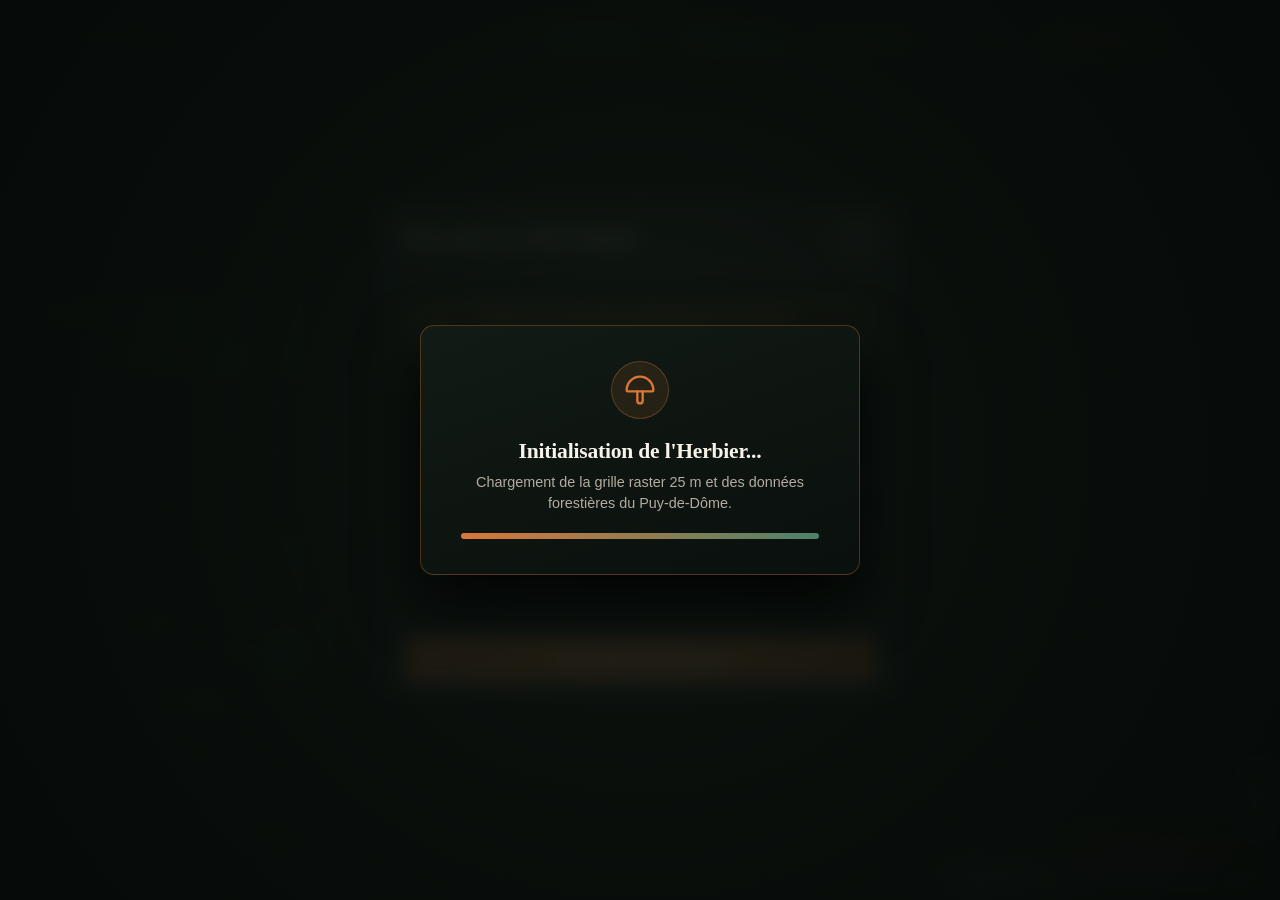
==== commit 55355ec9: "Cleaning up the codebase and shipping pre-built grid tiles - Rewrite README with verified facts and " ====
--- a/web/index.html
+++ b/web/index.html
@@ -957,112 +957,6 @@
     </div>
   </div>
 
-  <!-- Modale Offres & Abonnement (Fin d'essai) -->
-  <div id="modal-offres-abonnement" class="modal-backdrop hidden">
-    <div class="modal-card modal-offres-card">
-      <div class="modal-header">
-        <h2>Recommandations Écologiques & Cartes de Chaleur</h2>
-        <button class="btn-modal-close btn-close-compte-modal" type="button" aria-label="Fermer (Échap)" title="Fermer (Échap)">&times;</button>
-      </div>
-      <div class="modal-body">
-        <p class="offres-intro">
-          Visualisez les zones forestières les plus favorables du Puy-de-Dôme grâce à l'analyse fine LiDAR HD et BD Forêt.
-        </p>
-
-        <!-- Essai gratuit de 7 jours (si non utilisé) -->
-        <div id="bloc-essai-7j" class="bloc-essai-box">
-          <div class="essai-badge">7 jours offerts</div>
-          <h3>Essai gratuit sans engagement</h3>
-          <p>Testez toutes les fonctionnalités premium (cartes de chaleur, météo locale) pendant 7 jours.</p>
-          <button id="btn-demarrer-essai-7j" class="btn-primary btn-large full-width" type="button">
-            Démarrer mon essai gratuit de 7 jours
-          </button>
-        </div>
-
-        <div class="offres-separator">
-          <span>OU CHOISISSEZ UNE FORMULE</span>
-        </div>
-
-        <div class="offres-grid">
-          <!-- Pass Saison -->
-          <div class="offre-card">
-            <div class="offre-badge">Saison Automne</div>
-            <h4>Pass Saison</h4>
-            <div class="offre-price">29 € <span>TTC</span></div>
-            <p class="offre-desc">Accès complet jusqu'à la fin de la saison mycologique en cours.</p>
-            <ul class="offre-points">
-              <li><span class="offre-check-icon"><svg viewBox="0 0 24 24" width="12" height="12" fill="none" stroke="currentColor" stroke-width="2.5"><polyline points="20 6 9 17 4 12"/></svg></span> Carte de chaleur départementale</li>
-              <li><span class="offre-check-icon"><svg viewBox="0 0 24 24" width="12" height="12" fill="none" stroke="currentColor" stroke-width="2.5"><polyline points="20 6 9 17 4 12"/></svg></span> Sauvegarde chiffrée illimitée</li>
-              <li><span class="offre-check-icon"><svg viewBox="0 0 24 24" width="12" height="12" fill="none" stroke="currentColor" stroke-width="2.5"><polyline points="20 6 9 17 4 12"/></svg></span> Météo et biotopes forestiers</li>
-            </ul>
-            <button id="btn-souscrire-pass-saison" class="btn-secondary full-width" type="button">Choisir le Pass Saison</button>
-          </div>
-
-          <!-- Annuel -->
-          <div class="offre-card offre-card-featured">
-            <div class="offre-badge badge-popular">Recommandé</div>
-            <h4>Abonnement Annuel</h4>
-            <div class="offre-price">49 € <span>/ an</span></div>
-            <p class="offre-desc">Toutes les saisons : morilles de printemps et bolets d'automne.</p>
-            <ul class="offre-points">
-              <li><span class="offre-check-icon"><svg viewBox="0 0 24 24" width="12" height="12" fill="none" stroke="currentColor" stroke-width="2.5"><polyline points="20 6 9 17 4 12"/></svg></span> Toutes saisons (12 mois)</li>
-              <li><span class="offre-check-icon"><svg viewBox="0 0 24 24" width="12" height="12" fill="none" stroke="currentColor" stroke-width="2.5"><polyline points="20 6 9 17 4 12"/></svg></span> Carte de chaleur temps réel</li>
-              <li><span class="offre-check-icon"><svg viewBox="0 0 24 24" width="12" height="12" fill="none" stroke="currentColor" stroke-width="2.5"><polyline points="20 6 9 17 4 12"/></svg></span> Support prioritaire</li>
-            </ul>
-            <button id="btn-souscrire-annuel" class="btn-primary full-width" type="button">Choisir l'Annuel</button>
-          </div>
-        </div>
-      </div>
-    </div>
-  </div>
-
-  <!-- Modale Paiement factice Stripe -->
-  <div id="modal-paiement-stripe" class="modal-backdrop hidden">
-    <div class="modal-card modal-stripe-card">
-      <div class="stripe-top-bar">
-        <div class="stripe-logo"><strong>Stripe</strong> <span class="stripe-mode-badge">Simulation Test</span></div>
-        <button class="btn-modal-close btn-close-compte-modal" type="button" aria-label="Fermer (Échap)" title="Fermer (Échap)">&times;</button>
-      </div>
-      <div class="modal-body stripe-body">
-        <div class="stripe-recap">
-          <div style="font-size:0.85rem; color: #64748b;">MesChampis SARL</div>
-          <h3 id="stripe-recap-titre" style="margin: 0.25rem 0; font-size:1.25rem; color:#0f172a;">Pass Saison Automne 2026</h3>
-          <div id="stripe-recap-prix" style="font-size:1.8rem; font-weight:800; color:#0f172a;">29,00 €</div>
-        </div>
-
-        <div class="stripe-form">
-          <div class="form-group">
-            <label class="form-label" style="color:#334155;">Informations de carte bancaire</label>
-            <div class="stripe-fake-input">
-              <span class="stripe-card-icon">
-                <svg viewBox="0 0 24 24" width="18" height="18" fill="none" stroke="currentColor" stroke-width="1.8" stroke-linecap="round" stroke-linejoin="round">
-                  <rect x="2" y="5" width="20" height="14" rx="2"/>
-                  <line x1="2" y1="10" x2="22" y2="10"/>
-                </svg>
-              </span>
-              <input type="text" class="form-input stripe-input" value="4242 •••• •••• 4242" readonly>
-            </div>
-          </div>
-          <div style="display:flex; gap:0.5rem;">
-            <input type="text" class="form-input stripe-input" value="12 / 28" readonly style="flex:1;">
-            <input type="text" class="form-input stripe-input" value="123" readonly style="width:80px;">
-          </div>
-
-          <div id="stripe-payment-error" class="crypto-error" style="margin-top:0.75rem;"></div>
-
-          <div class="stripe-buttons-stack" style="margin-top:1.25rem; display:flex; flex-direction:column; gap:0.75rem;">
-            <button id="btn-pay-stripe-success" class="btn-stripe-pay" type="button">
-              Régler la commande
-            </button>
-            <button id="btn-pay-stripe-fail" class="btn-stripe-fail" type="button">
-              Simuler un refus de carte
-            </button>
-          </div>
-        </div>
-      </div>
-    </div>
-  </div>
-
   <!-- Modale Réglages Compte -->
   <div id="modal-reglages-compte" class="modal-backdrop hidden">
     <div class="modal-card modal-reglages-card">
@@ -1075,15 +969,8 @@
           <div class="reglages-item-label">Adresse e-mail :</div>
           <div id="reglages-email-val" class="reglages-item-val">demo@meschampis.fr</div>
         </div>
-        <div class="reglages-item">
-          <div class="reglages-item-label">Statut abonnement :</div>
-          <div id="reglages-statut-abonnement" class="reglages-item-val">Compte gratuit</div>
-        </div>
 
         <div class="reglages-actions-list">
-          <button id="btn-reglages-abonnement" class="btn-reglages-action" type="button">
-            Gérer mon abonnement / Débloquer le Premium
-          </button>
           <button id="btn-reglages-deconnexion" class="btn-reglages-action" type="button">
             Se déconnecter
           </button>
@@ -1095,7 +982,7 @@
     </div>
   </div>
 
-  <!-- Modale Milieux Favorables (Factice Étape 4 bis) -->
+  <!-- Modale Milieux Favorables (fonctionnalité à venir) -->
   <div id="modal-milieux-favorables" class="modal-backdrop hidden">
     <div class="modal-card modal-milieux-card">
       <div class="modal-header">
@@ -1110,7 +997,7 @@
             <path d="M2 12h20"></path>
           </svg>
         </div>
-        <h3>Bientôt disponible — Étape 4 bis</h3>
+        <h3>Bientôt disponible</h3>
         <p>
           Pour les cueilleurs démarrant sans coin connu, MesChampis intégrera les données naturalistes publiques ouvertes (OpenObs, GBIF sous licences CC0 / CC BY).
         </p>
--- a/web/style.css
+++ b/web/style.css
@@ -804,7 +804,7 @@
   margin-top: 0.3rem;
 }
 
-/* Bloc d'information sur la zone pilote LiDAR HD */
+/* Bloc d'information sur la couverture LiDAR HD */
 .pilot-zone-box {
   background: rgba(77, 130, 106, 0.1);
   border: 1px solid rgba(77, 130, 106, 0.3);
@@ -1206,7 +1206,7 @@
 }
 
 /* ==============================================================================
-   Étape 3 — Carnet de cueillette privé (IndexedDB + Crypto)
+   Carnet de cueillette privé (IndexedDB + Crypto)
    ============================================================================== */
 
 /* Bouton dans le header */
@@ -2512,7 +2512,7 @@
 }
 
 /* =============================================================================
-   Étape 3 — Démo D : Styles pour les écrans complets, Stripe et Panneau Démo
+   Écrans plein page et panneau démo
    ============================================================================= */
 
 /* Flou sur la carte lors de l'accueil non-connecté */
@@ -2824,7 +2824,6 @@
 .modal-auth-card,
 .modal-secours-card,
 .modal-mdp-oublie-card,
-.modal-offres-card,
 .modal-reglages-card,
 .modal-milieux-card {
   max-width: 480px;
@@ -2911,203 +2910,6 @@
 
 .badge-green { background: rgba(74, 112, 94, 0.25); color: #98d1b3; border: 1px solid rgba(74, 112, 94, 0.4); }
 .badge-blue { background: rgba(201, 115, 52, 0.2); color: #f1b382; border: 1px solid rgba(201, 115, 52, 0.4); }
-
-/* Offres & Abonnement */
-.modal-offres-card {
-  max-width: 620px;
-}
-
-.bloc-essai-box {
-  background: linear-gradient(135deg, rgba(74, 112, 94, 0.22) 0%, rgba(20, 35, 28, 0.4) 100%);
-  border: 1px solid rgba(74, 112, 94, 0.45);
-  border-radius: 14px;
-  padding: 18px;
-  text-align: center;
-  margin-bottom: 1.5rem;
-}
-
-.essai-badge {
-  display: inline-block;
-  background: #4a705e;
-  color: #f5efe6;
-  font-weight: 800;
-  font-size: 0.78rem;
-  padding: 3px 12px;
-  border-radius: 999px;
-  margin-bottom: 8px;
-  letter-spacing: 0.04em;
-}
-
-.offres-separator {
-  text-align: center;
-  position: relative;
-  margin: 1.5rem 0 1rem 0;
-}
-.offres-separator span {
-  background: #141f18;
-  padding: 0 14px;
-  font-size: 0.75rem;
-  color: var(--text-muted);
-  letter-spacing: 1px;
-}
-
-.offres-grid {
-  display: grid;
-  grid-template-columns: 1fr 1fr;
-  gap: 16px;
-}
-
-.offre-card {
-  background: rgba(225, 215, 195, 0.03);
-  border: 1px solid var(--border-natural);
-  border-radius: 12px;
-  padding: 20px 18px;
-  display: flex;
-  flex-direction: column;
-  position: relative;
-  transition: transform 0.2s ease, border-color 0.2s ease;
-}
-
-.offre-card:hover {
-  border-color: rgba(201, 115, 52, 0.35);
-  transform: translateY(-2px);
-}
-
-.offre-card-featured {
-  border-color: rgba(201, 115, 52, 0.6);
-  background: linear-gradient(160deg, rgba(201, 115, 52, 0.08) 0%, rgba(26, 38, 30, 0.4) 100%);
-  box-shadow: 0 8px 24px rgba(0, 0, 0, 0.4);
-}
-
-.offre-badge {
-  font-size: 0.72rem;
-  font-weight: 700;
-  color: var(--text-muted);
-  text-transform: uppercase;
-  margin-bottom: 4px;
-}
-
-.badge-popular {
-  color: #f1b382;
-}
-
-.offre-price {
-  font-family: var(--font-mono);
-  font-size: 1.75rem;
-  font-weight: 700;
-  color: var(--text-main);
-  margin: 6px 0;
-}
-.offre-price span {
-  font-family: var(--font-sans);
-  font-size: 0.8rem;
-  color: var(--text-muted);
-  font-weight: 400;
-}
-
-.offre-desc {
-  font-size: 0.8rem;
-  color: var(--text-muted);
-  line-height: 1.45;
-  margin-bottom: 12px;
-}
-
-.offre-points {
-  list-style: none;
-  padding: 0;
-  margin: 0 0 18px 0;
-  font-size: 0.8rem;
-  color: var(--text-main);
-  display: flex;
-  flex-direction: column;
-  gap: 6px;
-  flex: 1;
-}
-
-/* Modale Imitation Stripe */
-.modal-stripe-card {
-  background: #ffffff;
-  color: #0f172a;
-  border-radius: 16px;
-  box-shadow: 0 25px 60px rgba(0, 0, 0, 0.7);
-  max-width: 440px;
-  width: 95%;
-  overflow: hidden;
-}
-
-.stripe-top-bar {
-  background: #f1f5f9;
-  padding: 12px 16px;
-  display: flex;
-  justify-content: space-between;
-  align-items: center;
-  border-bottom: 1px solid #e2e8f0;
-}
-
-.stripe-logo {
-  font-size: 1.15rem;
-  color: #6366f1;
-  letter-spacing: -0.5px;
-  display: flex;
-  align-items: center;
-  gap: 8px;
-}
-
-.stripe-mode-badge {
-  background: #e0e7ff;
-  color: #4338ca;
-  font-size: 0.68rem;
-  padding: 2px 6px;
-  border-radius: 6px;
-  font-weight: 600;
-}
-
-.stripe-body {
-  padding: 20px 24px;
-}
-
-.stripe-fake-input {
-  display: flex;
-  align-items: center;
-  background: #f8fafc;
-  border: 1px solid #cbd5e1;
-  border-radius: 8px;
-  padding: 0 10px;
-}
-
-.stripe-input {
-  background: transparent !important;
-  border: none !important;
-  color: #0f172a !important;
-  font-size: 0.95rem !important;
-  padding: 10px 4px !important;
-}
-
-.btn-stripe-pay {
-  background: #6366f1;
-  color: #ffffff;
-  border: none;
-  border-radius: 8px;
-  font-size: 1rem;
-  font-weight: 700;
-  min-height: 48px;
-  cursor: pointer;
-  box-shadow: 0 4px 12px rgba(99, 102, 241, 0.35);
-  transition: background 0.2s;
-}
-.btn-stripe-pay:hover { background: #4f46e5; }
-
-.btn-stripe-fail {
-  background: #fee2e2;
-  color: #b91c1c;
-  border: 1px solid #fca5a5;
-  border-radius: 8px;
-  font-size: 0.95rem;
-  font-weight: 600;
-  min-height: 44px;
-  cursor: pointer;
-}
-.btn-stripe-fail:hover { background: #fecaca; }
 
 /* Réglages compte */
 .reglages-item {
@@ -3339,9 +3141,6 @@
   .hero-actions {
     flex-direction: column;
   }
-  .offres-grid {
-    grid-template-columns: 1fr;
-  }
   .demo-buttons-grid {
     grid-template-columns: 1fr;
   }
